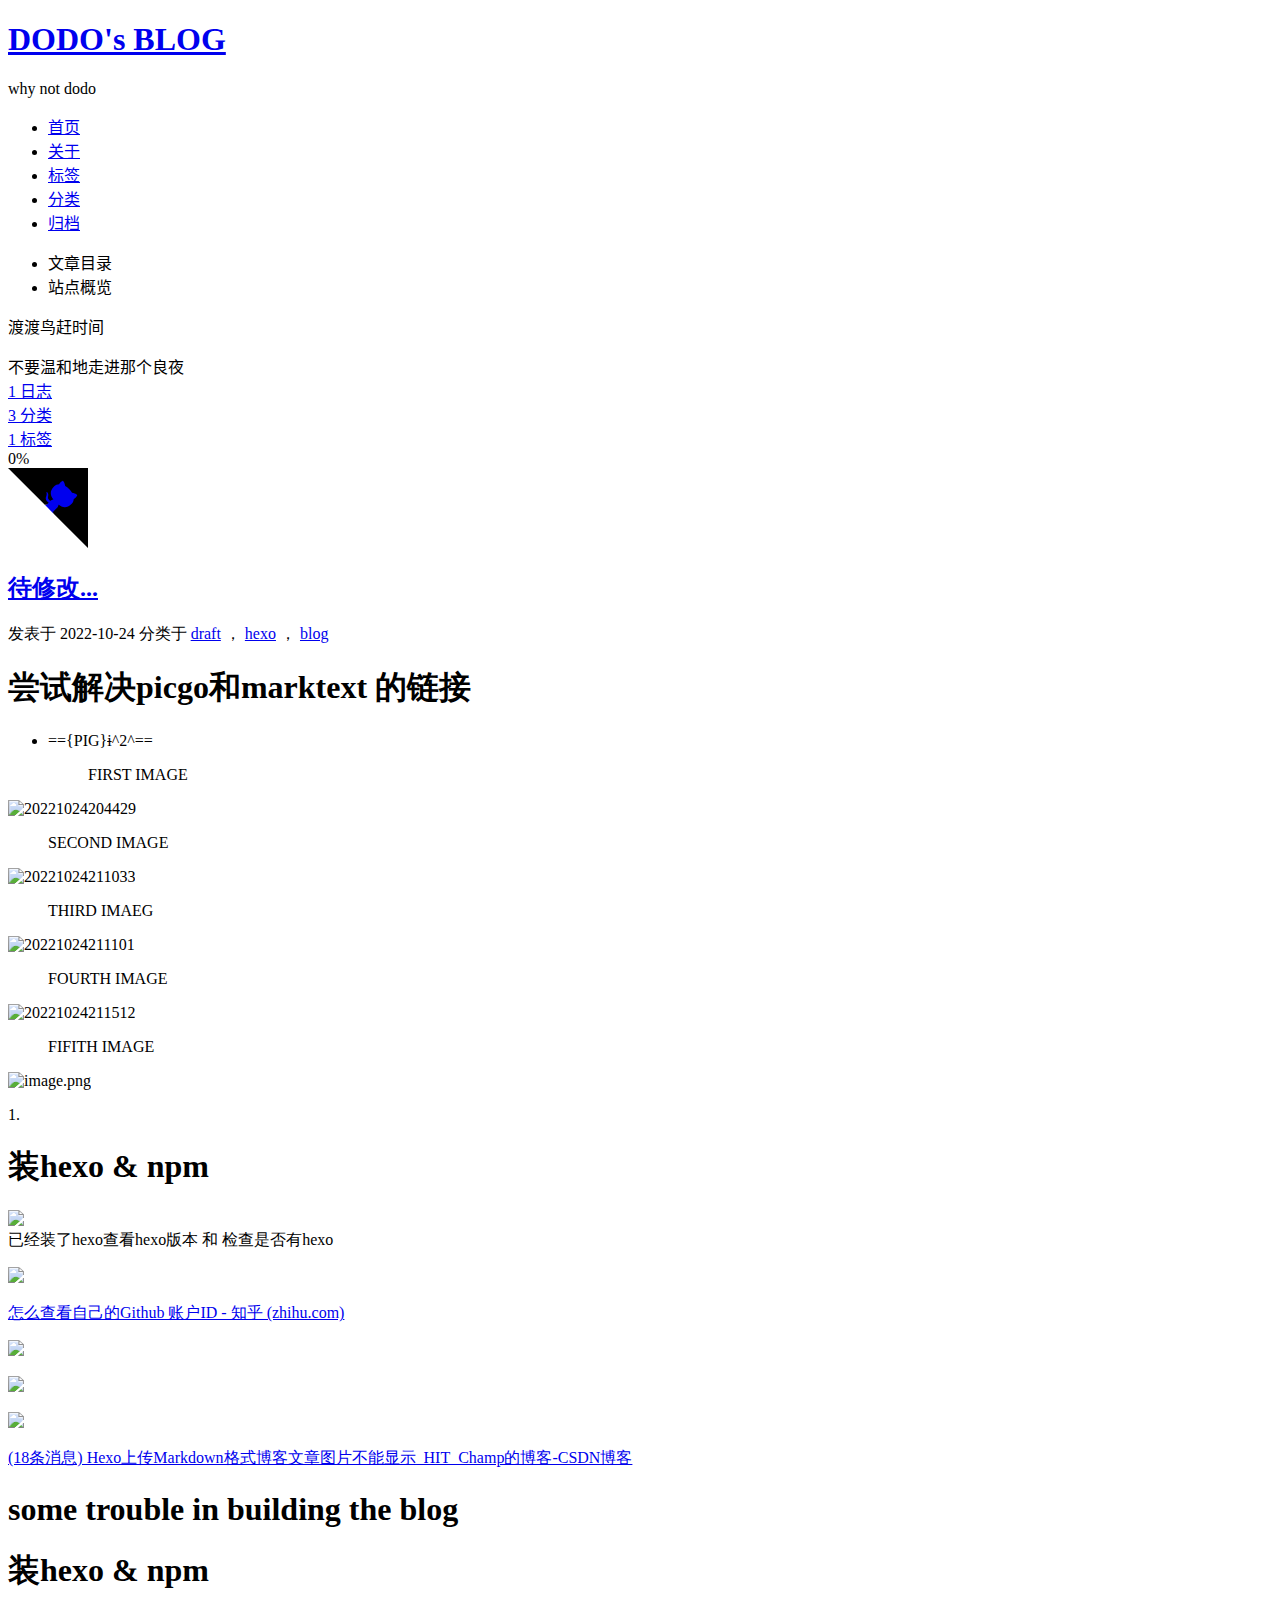
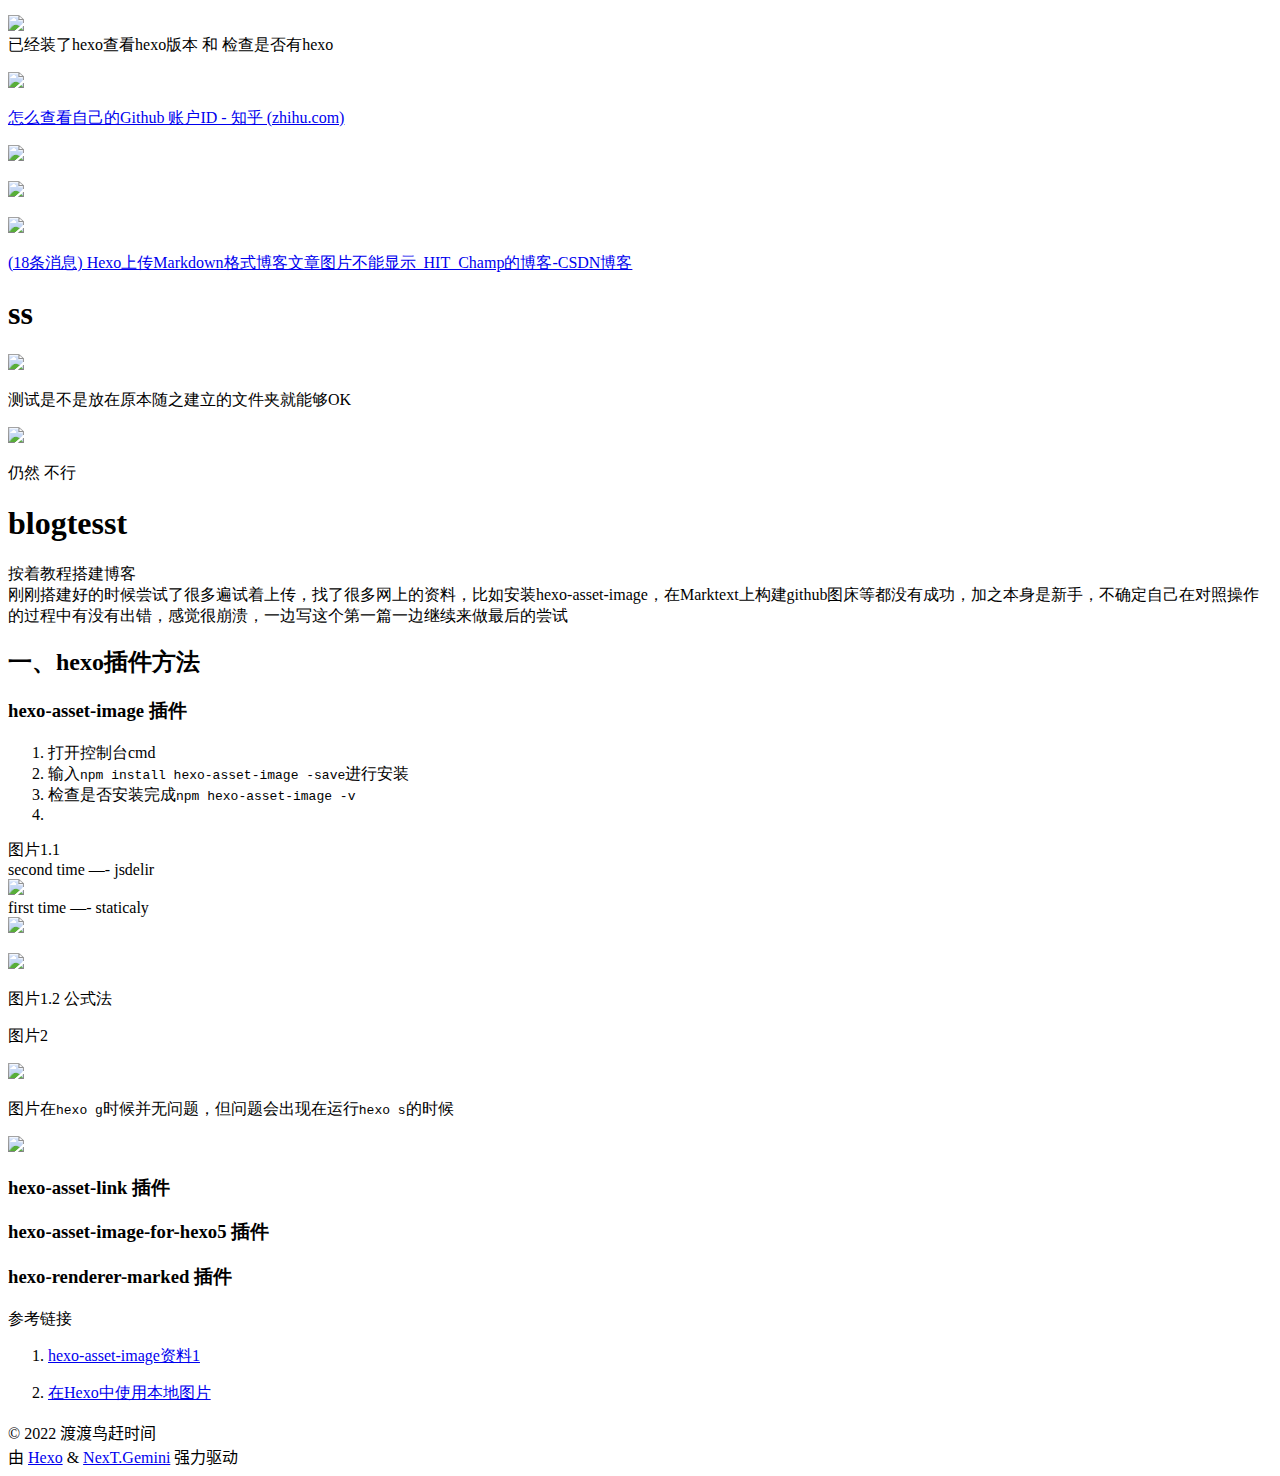
==== index.html @ 76304194 "Site updated: 2022-10-25 18:07:21" ====
<!DOCTYPE html>
<html lang="zh-CN">
<head>
  <meta charset="UTF-8">
<meta name="viewport" content="width=device-width">
<meta name="theme-color" content="#222"><meta name="generator" content="Hexo 6.3.0">


  <link rel="apple-touch-icon" sizes="180x180" href="/project/images/apple-touch-icon-next.png">
  <link rel="icon" type="image/png" sizes="32x32" href="/project/images/favicon-32x32-next.png">
  <link rel="icon" type="image/png" sizes="16x16" href="/project/images/favicon-16x16-next.png">
  <link rel="mask-icon" href="/project/images/logo.svg" color="#222">

<link rel="stylesheet" href="/project/css/main.css">



<link rel="stylesheet" href="https://cdnjs.cloudflare.com/ajax/libs/font-awesome/6.2.0/css/all.min.css" integrity="sha256-AbA177XfpSnFEvgpYu1jMygiLabzPCJCRIBtR5jGc0k=" crossorigin="anonymous">
  <link rel="stylesheet" href="https://cdnjs.cloudflare.com/ajax/libs/animate.css/3.1.1/animate.min.css" integrity="sha256-PR7ttpcvz8qrF57fur/yAx1qXMFJeJFiA6pSzWi0OIE=" crossorigin="anonymous">

<script class="next-config" data-name="main" type="application/json">{"hostname":"whynotdodo.github.io","root":"/project/","images":"/project/images","scheme":"Gemini","darkmode":false,"version":"8.13.1","exturl":false,"sidebar":{"position":"left","display":"post","padding":18,"offset":12},"copycode":{"enable":false,"style":null},"bookmark":{"enable":false,"color":"#222","save":"auto"},"mediumzoom":false,"lazyload":false,"pangu":false,"comments":{"style":"tabs","active":null,"storage":true,"lazyload":false,"nav":null},"stickytabs":false,"motion":{"enable":true,"async":false,"transition":{"post_block":"fadeIn","post_header":"fadeInDown","post_body":"fadeInDown","coll_header":"fadeInLeft","sidebar":"fadeInUp"}},"prism":false,"i18n":{"placeholder":"搜索...","empty":"没有找到任何搜索结果：${query}","hits_time":"找到 ${hits} 个搜索结果（用时 ${time} 毫秒）","hits":"找到 ${hits} 个搜索结果"}}</script><script src="/project/js/config.js"></script>

    <meta name="description" content="不要温和地走进那个良夜">
<meta property="og:type" content="website">
<meta property="og:title" content="DODO&#39;s BLOG">
<meta property="og:url" content="https://whynotdodo.github.io/project/index.html">
<meta property="og:site_name" content="DODO&#39;s BLOG">
<meta property="og:description" content="不要温和地走进那个良夜">
<meta property="og:locale" content="zh_CN">
<meta property="article:author" content="渡渡鸟赶时间">
<meta name="twitter:card" content="summary">


<link rel="canonical" href="https://whynotdodo.github.io/project/">



<script class="next-config" data-name="page" type="application/json">{"sidebar":"","isHome":true,"isPost":false,"lang":"zh-CN","comments":"","permalink":"","path":"index.html","title":""}</script>

<script class="next-config" data-name="calendar" type="application/json">""</script>
<title>DODO's BLOG</title>
  






  <noscript>
    <link rel="stylesheet" href="/project/css/noscript.css">
  </noscript>
</head>

<body itemscope itemtype="http://schema.org/WebPage" class="use-motion">
  <div class="headband"></div>

  <main class="main">
    <header class="header" itemscope itemtype="http://schema.org/WPHeader">
      <div class="header-inner"><div class="site-brand-container">
  <div class="site-nav-toggle">
    <div class="toggle" aria-label="切换导航栏" role="button">
        <span class="toggle-line"></span>
        <span class="toggle-line"></span>
        <span class="toggle-line"></span>
    </div>
  </div>

  <div class="site-meta">

    <a href="/project/" class="brand" rel="start">
      <i class="logo-line"></i>
      <h1 class="site-title">DODO's BLOG</h1>
      <i class="logo-line"></i>
    </a>
      <p class="site-subtitle" itemprop="description">why not dodo</p>
  </div>

  <div class="site-nav-right">
    <div class="toggle popup-trigger">
    </div>
  </div>
</div>



<nav class="site-nav">
  <ul class="main-menu menu"><li class="menu-item menu-item-home"><a href="/project/" rel="section"><i class="fa fa-home fa-fw"></i>首页</a></li><li class="menu-item menu-item-about"><a href="/project/about/" rel="section"><i class="fa fa-user fa-fw"></i>关于</a></li><li class="menu-item menu-item-tags"><a href="/project/tags/" rel="section"><i class="fa fa-tags fa-fw"></i>标签</a></li><li class="menu-item menu-item-categories"><a href="/project/categories/" rel="section"><i class="fa fa-th fa-fw"></i>分类</a></li><li class="menu-item menu-item-archives"><a href="/project/archives" rel="section"><i class="fa fa-archive fa-fw"></i>归档</a></li>
  </ul>
</nav>




</div>
        
  
  <div class="toggle sidebar-toggle" role="button">
    <span class="toggle-line"></span>
    <span class="toggle-line"></span>
    <span class="toggle-line"></span>
  </div>

  <aside class="sidebar">

    <div class="sidebar-inner sidebar-overview-active">
      <ul class="sidebar-nav">
        <li class="sidebar-nav-toc">
          文章目录
        </li>
        <li class="sidebar-nav-overview">
          站点概览
        </li>
      </ul>

      <div class="sidebar-panel-container">
        <!--noindex-->
        <div class="post-toc-wrap sidebar-panel">
        </div>
        <!--/noindex-->

        <div class="site-overview-wrap sidebar-panel">
          <div class="site-author site-overview-item animated" itemprop="author" itemscope itemtype="http://schema.org/Person">
  <p class="site-author-name" itemprop="name">渡渡鸟赶时间</p>
  <div class="site-description" itemprop="description">不要温和地走进那个良夜</div>
</div>
<div class="site-state-wrap site-overview-item animated">
  <nav class="site-state">
      <div class="site-state-item site-state-posts">
        <a href="/project/archives">
          <span class="site-state-item-count">1</span>
          <span class="site-state-item-name">日志</span>
        </a>
      </div>
      <div class="site-state-item site-state-categories">
          <a href="/project/categories/">
        <span class="site-state-item-count">3</span>
        <span class="site-state-item-name">分类</span></a>
      </div>
      <div class="site-state-item site-state-tags">
          <a href="/project/tags/">
        <span class="site-state-item-count">1</span>
        <span class="site-state-item-name">标签</span></a>
      </div>
  </nav>
</div>



        </div>
      </div>
    </div>
  </aside>
  <div class="sidebar-dimmer"></div>


    </header>

    
  <div class="back-to-top" role="button" aria-label="返回顶部">
    <i class="fa fa-arrow-up"></i>
    <span>0%</span>
  </div>

  <a href="https://github.com/lxm-dodon" class="github-corner" title="Follow me on GitHub" aria-label="Follow me on GitHub" rel="noopener" target="_blank"><svg width="80" height="80" viewBox="0 0 250 250" aria-hidden="true"><path d="M0,0 L115,115 L130,115 L142,142 L250,250 L250,0 Z"></path><path d="M128.3,109.0 C113.8,99.7 119.0,89.6 119.0,89.6 C122.0,82.7 120.5,78.6 120.5,78.6 C119.2,72.0 123.4,76.3 123.4,76.3 C127.3,80.9 125.5,87.3 125.5,87.3 C122.9,97.6 130.6,101.9 134.4,103.2" fill="currentColor" style="transform-origin: 130px 106px;" class="octo-arm"></path><path d="M115.0,115.0 C114.9,115.1 118.7,116.5 119.8,115.4 L133.7,101.6 C136.9,99.2 139.9,98.4 142.2,98.6 C133.8,88.0 127.5,74.4 143.8,58.0 C148.5,53.4 154.0,51.2 159.7,51.0 C160.3,49.4 163.2,43.6 171.4,40.1 C171.4,40.1 176.1,42.5 178.8,56.2 C183.1,58.6 187.2,61.8 190.9,65.4 C194.5,69.0 197.7,73.2 200.1,77.6 C213.8,80.2 216.3,84.9 216.3,84.9 C212.7,93.1 206.9,96.0 205.4,96.6 C205.1,102.4 203.0,107.8 198.3,112.5 C181.9,128.9 168.3,122.5 157.7,114.1 C157.9,116.9 156.7,120.9 152.7,124.9 L141.0,136.5 C139.8,137.7 141.6,141.9 141.8,141.8 Z" fill="currentColor" class="octo-body"></path></svg></a>

<noscript>
  <div class="noscript-warning">Theme NexT works best with JavaScript enabled</div>
</noscript>


    <div class="main-inner index posts-expand">

    


<div class="post-block">
  
  

  <article itemscope itemtype="http://schema.org/Article" class="post-content" lang="">
    <link itemprop="mainEntityOfPage" href="https://whynotdodo.github.io/project/2022/10/24/draft1/">

    <span hidden itemprop="author" itemscope itemtype="http://schema.org/Person">
      <meta itemprop="image" content="/project/images/avatar.gif">
      <meta itemprop="name" content="渡渡鸟赶时间">
    </span>

    <span hidden itemprop="publisher" itemscope itemtype="http://schema.org/Organization">
      <meta itemprop="name" content="DODO's BLOG">
      <meta itemprop="description" content="不要温和地走进那个良夜">
    </span>

    <span hidden itemprop="post" itemscope itemtype="http://schema.org/CreativeWork">
      <meta itemprop="name" content="undefined | DODO's BLOG">
      <meta itemprop="description" content="">
    </span>
      <header class="post-header">
        <h2 class="post-title" itemprop="name headline">
          <a href="/project/2022/10/24/draft1/" class="post-title-link" itemprop="url">待修改...</a>
        </h2>

        <div class="post-meta-container">
          <div class="post-meta">
    <span class="post-meta-item">
      <span class="post-meta-item-icon">
        <i class="far fa-calendar"></i>
      </span>
      <span class="post-meta-item-text">发表于</span>
      

      <time title="创建时间：2022-10-24 14:07:42 / 修改时间：23:35:50" itemprop="dateCreated datePublished" datetime="2022-10-24T14:07:42+08:00">2022-10-24</time>
    </span>
    <span class="post-meta-item">
      <span class="post-meta-item-icon">
        <i class="far fa-folder"></i>
      </span>
      <span class="post-meta-item-text">分类于</span>
        <span itemprop="about" itemscope itemtype="http://schema.org/Thing">
          <a href="/project/categories/draft/" itemprop="url" rel="index"><span itemprop="name">draft</span></a>
        </span>
          ，
        <span itemprop="about" itemscope itemtype="http://schema.org/Thing">
          <a href="/project/categories/draft/hexo/" itemprop="url" rel="index"><span itemprop="name">hexo</span></a>
        </span>
          ，
        <span itemprop="about" itemscope itemtype="http://schema.org/Thing">
          <a href="/project/categories/draft/hexo/blog/" itemprop="url" rel="index"><span itemprop="name">blog</span></a>
        </span>
    </span>

  
</div>

        </div>
      </header>

    
    
    
    <div class="post-body" itemprop="articleBody">
          <h1 id="尝试解决picgo和marktext-的链接"><a href="#尝试解决picgo和marktext-的链接" class="headerlink" title="尝试解决picgo和marktext 的链接"></a>尝试解决picgo和marktext 的链接</h1><ul>
<li>&#x3D;&#x3D;{PIG}<del>i</del>^2^&#x3D;&#x3D;<blockquote>
<p>FIRST IMAGE</p>
</blockquote>
</li>
</ul>
<p><img src="https://cdn.jsdelivr.net/gh/lxm-dodon/blog-image/20221024204429.png" alt="20221024204429"></p>
<blockquote>
<p>SECOND IMAGE</p>
</blockquote>
<p><img src="https://cdn.jsdelivr.net/gh/lxm-dodon/blog-image/20221024211033.png" alt="20221024211033"></p>
<blockquote>
<p>THIRD IMAEG</p>
</blockquote>
<p><img src="https://cdn.jsdelivr.net/gh/lxm-dodon/blog-image/20221024211101.png" alt="20221024211101"></p>
<blockquote>
<p>FOURTH IMAGE</p>
</blockquote>
<p><img src="https://cdn.jsdelivr.net/gh/lxm-dodon/blog-image/20221024211512.png" alt="20221024211512"></p>
<blockquote>
<p>FIFITH IMAGE</p>
</blockquote>
<p><img src="https://cdn.jsdelivr.net/gh/lxm-dodon/blog-image/image.png.png" alt="image.png"></p>
<p>1. </p>
<h1 id="装hexo-amp-npm"><a href="#装hexo-amp-npm" class="headerlink" title="装hexo &amp; npm"></a>装hexo &amp; npm</h1><p><img src="C:\Users\ddngsj\AppData\Roaming\marktext\images\2022-10-21-17-07-41-image.png"><br>已经装了hexo查看hexo版本 和 检查是否有hexo</p>
<p><img src="C:\Users\ddngsj\AppData\Roaming\marktext\images\2022-10-21-17-08-51-image.png"></p>
<p><a target="_blank" rel="noopener" href="https://zhuanlan.zhihu.com/p/30479113">怎么查看自己的Github 账户ID - 知乎 (zhihu.com)</a></p>
<p><img src="C:\Users\ddngsj\AppData\Roaming\marktext\images\2022-10-21-17-42-35-image.png"></p>
<p><img src="C:\Users\ddngsj\AppData\Roaming\marktext\images\2022-10-21-18-02-42-image.png"></p>
<p><img src="C:\Users\ddngsj\AppData\Roaming\marktext\images\2022-10-21-18-02-55-image.png"></p>
<p><a target="_blank" rel="noopener" href="https://blog.csdn.net/qq_51364889/article/details/124339822">(18条消息) Hexo上传Markdown格式博客文章图片不能显示_HIT_Champ的博客-CSDN博客</a></p>
<h1 id="some-trouble-in-building-the-blog"><a href="#some-trouble-in-building-the-blog" class="headerlink" title="some trouble in building the blog"></a>some trouble in building the blog</h1><h1 id="装hexo-amp-npm-1"><a href="#装hexo-amp-npm-1" class="headerlink" title="装hexo &amp; npm"></a>装hexo &amp; npm</h1><p><img src="C:\Users\ddngsj\AppData\Roaming\marktext\images\2022-10-21-17-07-41-image.png"><br>已经装了hexo查看hexo版本 和 检查是否有hexo</p>
<p><img src="C:\Users\ddngsj\AppData\Roaming\marktext\images\2022-10-21-17-08-51-image.png"></p>
<p><a target="_blank" rel="noopener" href="https://zhuanlan.zhihu.com/p/30479113">怎么查看自己的Github 账户ID - 知乎 (zhihu.com)</a></p>
<p><img src="C:\Users\ddngsj\AppData\Roaming\marktext\images\2022-10-21-17-42-35-image.png"></p>
<p><img src="C:\Users\ddngsj\AppData\Roaming\marktext\images\2022-10-21-18-02-42-image.png"></p>
<p><img src="C:\Users\ddngsj\AppData\Roaming\marktext\images\2022-10-21-18-02-55-image.png"></p>
<p><a target="_blank" rel="noopener" href="https://blog.csdn.net/qq_51364889/article/details/124339822">(18条消息) Hexo上传Markdown格式博客文章图片不能显示_HIT_Champ的博客-CSDN博客</a></p>
<h1 id="ss"><a href="#ss" class="headerlink" title="ss"></a>ss</h1><p><img src="/project/./ss/test%20for%20restore%20in%20it%20whether%20it%20can%20work.png"></p>
<p>测试是不是放在原本随之建立的文件夹就能够OK </p>
<p><img src="D:\whynotdodo%20Blog%20(github)\Blog%20entity\source_posts\images\2022-10-22-14-51-37-image.png"></p>
<p>仍然 不行</p>
<h1 id="blogtesst"><a href="#blogtesst" class="headerlink" title="blogtesst"></a>blogtesst</h1><p>按着教程搭建博客<br>刚刚搭建好的时候尝试了很多遍试着上传，找了很多网上的资料，比如安装hexo-asset-image，在Marktext上构建github图床等都没有成功，加之本身是新手，不确定自己在对照操作的过程中有没有出错，感觉很崩溃，一边写这个第一篇一边继续来做最后的尝试</p>
<h2 id="一、hexo插件方法"><a href="#一、hexo插件方法" class="headerlink" title="一、hexo插件方法"></a>一、hexo插件方法</h2><h3 id="hexo-asset-image-插件"><a href="#hexo-asset-image-插件" class="headerlink" title="hexo-asset-image 插件"></a>hexo-asset-image 插件</h3><ol>
<li>打开控制台cmd</li>
<li>输入<code>npm install hexo-asset-image -save</code>进行安装</li>
<li>检查是否安装完成<code>npm hexo-asset-image -v</code></li>
<li></li>
</ol>
<p>图片1.1<br>second time —- jsdelir<br><img src="https://cdn.jsdelivr.net/gh/lxm-dodon/blog-image/20221023194926.png"><br>first time —- staticaly<br><img src="https://cdn.staticaly.com/gh/lxm-dodon/blog-image/20221023194105.png"></p>
<p><img src="/project/cmd.png"></p>
<p>图片1.2 公式法</p>
<p>图片2</p>
<p><img src="/project/blogtesst/cmd.png"></p>
<p>图片在<code>hexo g</code>时候并无问题，但问题会出现在运行<code>hexo s</code>的时候</p>
<p><img src="D:\whynotdodo%20Blog%20(github)\Blog%20entity\source_posts\images\2022-10-22-16-12-55-image.png"></p>
<h3 id="hexo-asset-link-插件"><a href="#hexo-asset-link-插件" class="headerlink" title="hexo-asset-link 插件"></a>hexo-asset-link 插件</h3><h3 id="hexo-asset-image-for-hexo5-插件"><a href="#hexo-asset-image-for-hexo5-插件" class="headerlink" title="hexo-asset-image-for-hexo5 插件"></a>hexo-asset-image-for-hexo5 插件</h3><h3 id="hexo-renderer-marked-插件"><a href="#hexo-renderer-marked-插件" class="headerlink" title="hexo-renderer-marked 插件"></a>hexo-renderer-marked 插件</h3><p>参考链接</p>
<ol>
<li><p><a target="_blank" rel="noopener" href="http://larrynung.github.io/2016/06/29/Hexo-Post-asset-folder/">hexo-asset-image资料1</a></p>
</li>
<li><p><a target="_blank" rel="noopener" href="https://www.idealx.cn/post/Hexo/hexo-asset-image/#%E9%97%AE%E9%A2%98%E6%8F%8F%E8%BF%B0">在Hexo中使用本地图片</a></p>
</li>
</ol>

      
    </div>

    
    
    

    <footer class="post-footer">
        <div class="post-eof"></div>
      
    </footer>
  </article>
</div>





</div>
  </main>

  <footer class="footer">
    <div class="footer-inner">


<div class="copyright">
  &copy; 
  <span itemprop="copyrightYear">2022</span>
  <span class="with-love">
    <i class="fa-solid fa-church"></i>
  </span>
  <span class="author" itemprop="copyrightHolder">渡渡鸟赶时间</span>
</div>
  <div class="powered-by">由 <a href="https://hexo.io/" rel="noopener" target="_blank">Hexo</a> & <a href="https://theme-next.js.org/" rel="noopener" target="_blank">NexT.Gemini</a> 强力驱动
  </div>

    </div>
  </footer>

  
  <script src="https://cdnjs.cloudflare.com/ajax/libs/animejs/3.2.1/anime.min.js" integrity="sha256-XL2inqUJaslATFnHdJOi9GfQ60on8Wx1C2H8DYiN1xY=" crossorigin="anonymous"></script>
<script src="/project/js/comments.js"></script><script src="/project/js/utils.js"></script><script src="/project/js/motion.js"></script><script src="/project/js/next-boot.js"></script>

  





  





</body>
</html>
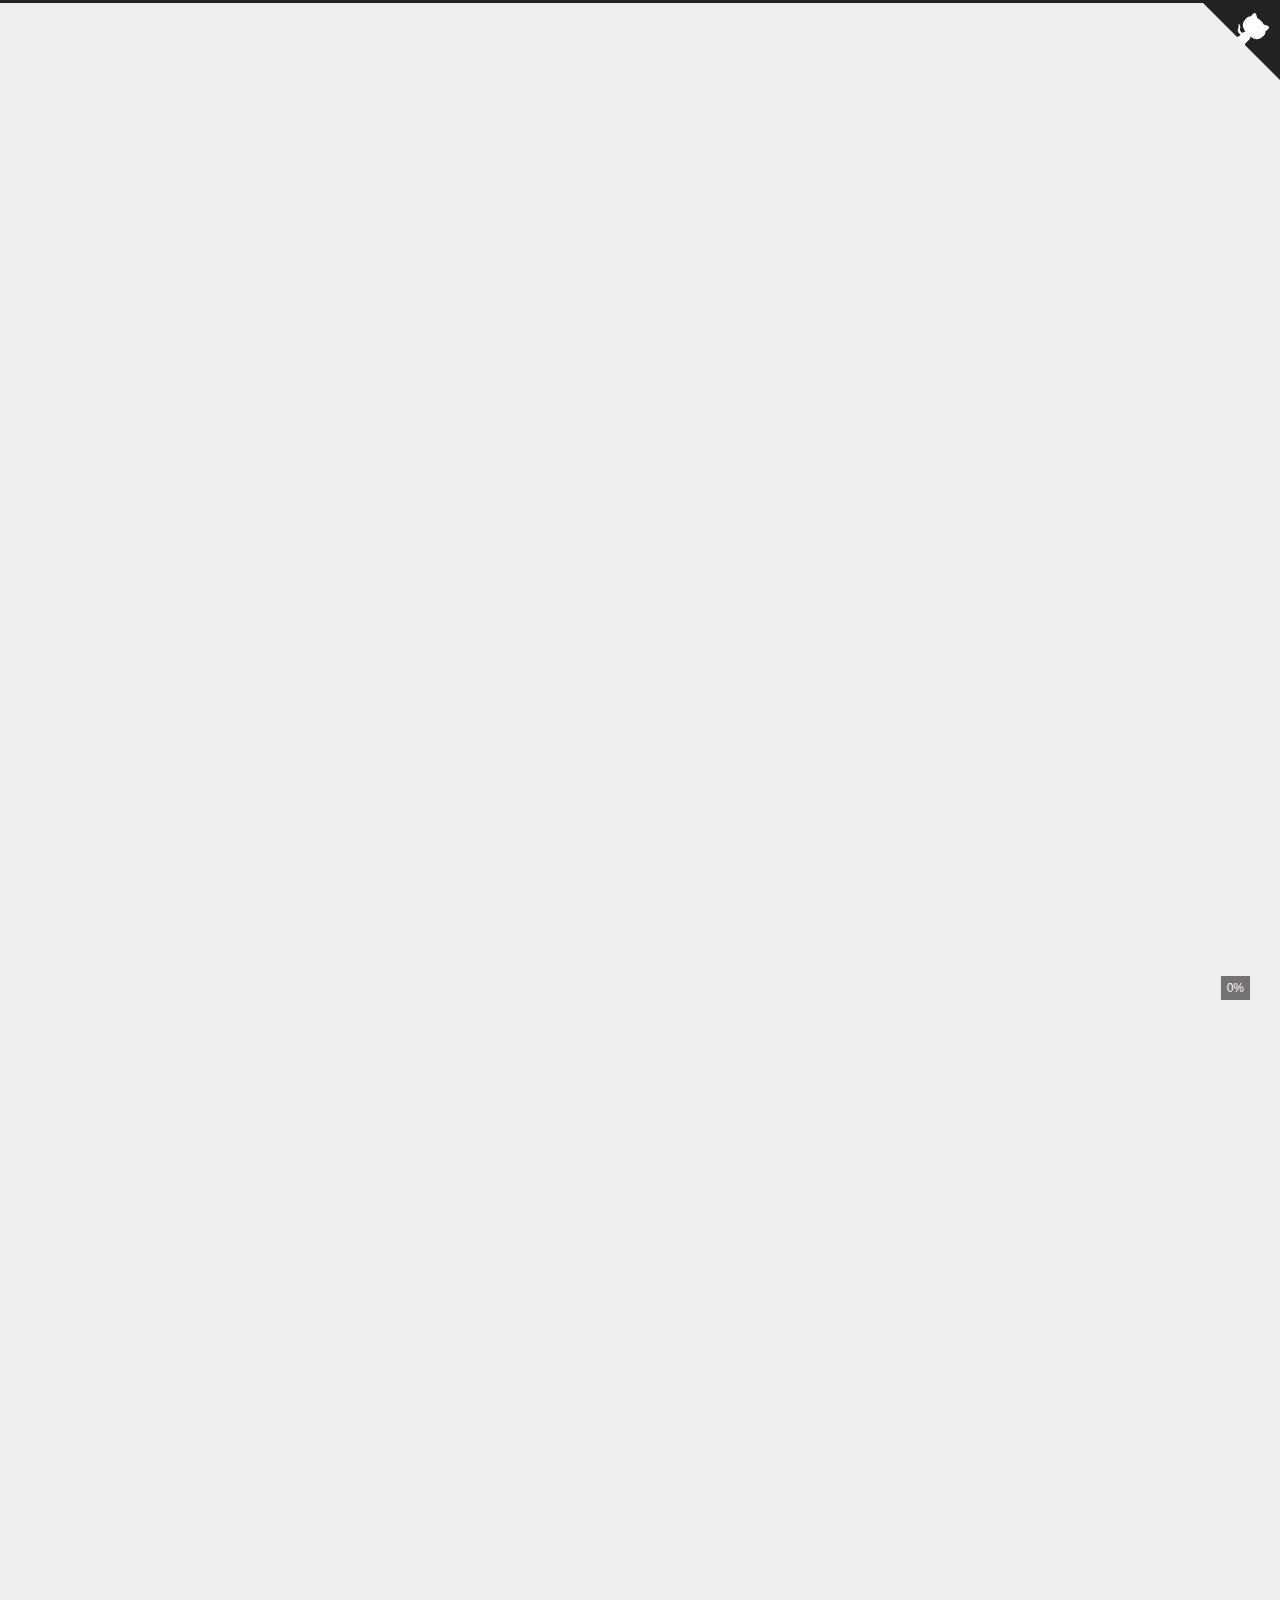
==== commit c37593fe: "Site updated: 2022-10-25 20:39:32" ====
--- a/index.html
+++ b/index.html
@@ -6,24 +6,24 @@
 <meta name="theme-color" content="#222"><meta name="generator" content="Hexo 6.3.0">
 
 
-  <link rel="apple-touch-icon" sizes="180x180" href="/project/images/apple-touch-icon-next.png">
-  <link rel="icon" type="image/png" sizes="32x32" href="/project/images/favicon-32x32-next.png">
-  <link rel="icon" type="image/png" sizes="16x16" href="/project/images/favicon-16x16-next.png">
-  <link rel="mask-icon" href="/project/images/logo.svg" color="#222">
-
-<link rel="stylesheet" href="/project/css/main.css">
+  <link rel="apple-touch-icon" sizes="180x180" href="/images/apple-touch-icon-next.png">
+  <link rel="icon" type="image/png" sizes="32x32" href="/images/favicon-32x32-next.png">
+  <link rel="icon" type="image/png" sizes="16x16" href="/images/favicon-16x16-next.png">
+  <link rel="mask-icon" href="/images/logo.svg" color="#222">
+
+<link rel="stylesheet" href="css/main.css">
 
 
 
 <link rel="stylesheet" href="https://cdnjs.cloudflare.com/ajax/libs/font-awesome/6.2.0/css/all.min.css" integrity="sha256-AbA177XfpSnFEvgpYu1jMygiLabzPCJCRIBtR5jGc0k=" crossorigin="anonymous">
   <link rel="stylesheet" href="https://cdnjs.cloudflare.com/ajax/libs/animate.css/3.1.1/animate.min.css" integrity="sha256-PR7ttpcvz8qrF57fur/yAx1qXMFJeJFiA6pSzWi0OIE=" crossorigin="anonymous">
 
-<script class="next-config" data-name="main" type="application/json">{"hostname":"whynotdodo.github.io","root":"/project/","images":"/project/images","scheme":"Gemini","darkmode":false,"version":"8.13.1","exturl":false,"sidebar":{"position":"left","display":"post","padding":18,"offset":12},"copycode":{"enable":false,"style":null},"bookmark":{"enable":false,"color":"#222","save":"auto"},"mediumzoom":false,"lazyload":false,"pangu":false,"comments":{"style":"tabs","active":null,"storage":true,"lazyload":false,"nav":null},"stickytabs":false,"motion":{"enable":true,"async":false,"transition":{"post_block":"fadeIn","post_header":"fadeInDown","post_body":"fadeInDown","coll_header":"fadeInLeft","sidebar":"fadeInUp"}},"prism":false,"i18n":{"placeholder":"搜索...","empty":"没有找到任何搜索结果：${query}","hits_time":"找到 ${hits} 个搜索结果（用时 ${time} 毫秒）","hits":"找到 ${hits} 个搜索结果"}}</script><script src="/project/js/config.js"></script>
+<script class="next-config" data-name="main" type="application/json">{"hostname":"https:/lxm-dodon.github.io/project","root":"/project/","images":"images","scheme":"Gemini","darkmode":false,"version":"8.13.1","exturl":false,"sidebar":{"position":"left","display":"post","padding":18,"offset":12},"copycode":{"enable":false,"style":null},"bookmark":{"enable":false,"color":"#222","save":"auto"},"mediumzoom":false,"lazyload":false,"pangu":false,"comments":{"style":"tabs","active":null,"storage":true,"lazyload":false,"nav":null},"stickytabs":false,"motion":{"enable":true,"async":false,"transition":{"post_block":"fadeIn","post_header":"fadeInDown","post_body":"fadeInDown","coll_header":"fadeInLeft","sidebar":"fadeInUp"}},"prism":false,"i18n":{"placeholder":"搜索...","empty":"没有找到任何搜索结果：${query}","hits_time":"找到 ${hits} 个搜索结果（用时 ${time} 毫秒）","hits":"找到 ${hits} 个搜索结果"}}</script><script src="js/config.js"></script>
 
     <meta name="description" content="不要温和地走进那个良夜">
 <meta property="og:type" content="website">
 <meta property="og:title" content="DODO&#39;s BLOG">
-<meta property="og:url" content="https://whynotdodo.github.io/project/index.html">
+<meta property="og:url" content="index.html">
 <meta property="og:site_name" content="DODO&#39;s BLOG">
 <meta property="og:description" content="不要温和地走进那个良夜">
 <meta property="og:locale" content="zh_CN">
@@ -31,7 +31,7 @@
 <meta name="twitter:card" content="summary">
 
 
-<link rel="canonical" href="https://whynotdodo.github.io/project/">
+<link rel="canonical" href="">
 
 
 
@@ -47,7 +47,7 @@
 
 
   <noscript>
-    <link rel="stylesheet" href="/project/css/noscript.css">
+    <link rel="stylesheet" href="css/noscript.css">
   </noscript>
 </head>
 
@@ -84,7 +84,7 @@
 
 
 <nav class="site-nav">
-  <ul class="main-menu menu"><li class="menu-item menu-item-home"><a href="/project/" rel="section"><i class="fa fa-home fa-fw"></i>首页</a></li><li class="menu-item menu-item-about"><a href="/project/about/" rel="section"><i class="fa fa-user fa-fw"></i>关于</a></li><li class="menu-item menu-item-tags"><a href="/project/tags/" rel="section"><i class="fa fa-tags fa-fw"></i>标签</a></li><li class="menu-item menu-item-categories"><a href="/project/categories/" rel="section"><i class="fa fa-th fa-fw"></i>分类</a></li><li class="menu-item menu-item-archives"><a href="/project/archives" rel="section"><i class="fa fa-archive fa-fw"></i>归档</a></li>
+  <ul class="main-menu menu"><li class="menu-item menu-item-home"><a href="/" rel="section"><i class="fa fa-home fa-fw"></i>首页</a></li><li class="menu-item menu-item-about"><a href="/about/" rel="section"><i class="fa fa-user fa-fw"></i>关于</a></li><li class="menu-item menu-item-tags"><a href="/tags/" rel="section"><i class="fa fa-tags fa-fw"></i>标签</a></li><li class="menu-item menu-item-categories"><a href="/categories/" rel="section"><i class="fa fa-th fa-fw"></i>分类</a></li><li class="menu-item menu-item-archives"><a href="/archives" rel="section"><i class="fa fa-archive fa-fw"></i>归档</a></li>
   </ul>
 </nav>
 
@@ -126,18 +126,18 @@
 <div class="site-state-wrap site-overview-item animated">
   <nav class="site-state">
       <div class="site-state-item site-state-posts">
-        <a href="/project/archives">
+        <a href="/archives">
           <span class="site-state-item-count">1</span>
           <span class="site-state-item-name">日志</span>
         </a>
       </div>
       <div class="site-state-item site-state-categories">
-          <a href="/project/categories/">
+          <a href="/categories/">
         <span class="site-state-item-count">3</span>
         <span class="site-state-item-name">分类</span></a>
       </div>
       <div class="site-state-item site-state-tags">
-          <a href="/project/tags/">
+          <a href="/tags/">
         <span class="site-state-item-count">1</span>
         <span class="site-state-item-name">标签</span></a>
       </div>
@@ -178,10 +178,10 @@
   
 
   <article itemscope itemtype="http://schema.org/Article" class="post-content" lang="">
-    <link itemprop="mainEntityOfPage" href="https://whynotdodo.github.io/project/2022/10/24/draft1/">
+    <link itemprop="mainEntityOfPage" href="2022/10/24/draft1/">
 
     <span hidden itemprop="author" itemscope itemtype="http://schema.org/Person">
-      <meta itemprop="image" content="/project/images/avatar.gif">
+      <meta itemprop="image" content="images/avatar.gif">
       <meta itemprop="name" content="渡渡鸟赶时间">
     </span>
 
@@ -196,7 +196,7 @@
     </span>
       <header class="post-header">
         <h2 class="post-title" itemprop="name headline">
-          <a href="/project/2022/10/24/draft1/" class="post-title-link" itemprop="url">待修改...</a>
+          <a href="2022/10/24/draft1/" class="post-title-link" itemprop="url">待修改...</a>
         </h2>
 
         <div class="post-meta-container">
@@ -216,15 +216,15 @@
       </span>
       <span class="post-meta-item-text">分类于</span>
         <span itemprop="about" itemscope itemtype="http://schema.org/Thing">
-          <a href="/project/categories/draft/" itemprop="url" rel="index"><span itemprop="name">draft</span></a>
+          <a href="categories/draft/" itemprop="url" rel="index"><span itemprop="name">draft</span></a>
         </span>
           ，
         <span itemprop="about" itemscope itemtype="http://schema.org/Thing">
-          <a href="/project/categories/draft/hexo/" itemprop="url" rel="index"><span itemprop="name">hexo</span></a>
+          <a href="categories/draft/hexo/" itemprop="url" rel="index"><span itemprop="name">hexo</span></a>
         </span>
           ，
         <span itemprop="about" itemscope itemtype="http://schema.org/Thing">
-          <a href="/project/categories/draft/hexo/blog/" itemprop="url" rel="index"><span itemprop="name">blog</span></a>
+          <a href="categories/draft/hexo/blog/" itemprop="url" rel="index"><span itemprop="name">blog</span></a>
         </span>
     </span>
 
@@ -343,7 +343,7 @@
 
   
   <script src="https://cdnjs.cloudflare.com/ajax/libs/animejs/3.2.1/anime.min.js" integrity="sha256-XL2inqUJaslATFnHdJOi9GfQ60on8Wx1C2H8DYiN1xY=" crossorigin="anonymous"></script>
-<script src="/project/js/comments.js"></script><script src="/project/js/utils.js"></script><script src="/project/js/motion.js"></script><script src="/project/js/next-boot.js"></script>
+<script src="js/comments.js"></script><script src="js/utils.js"></script><script src="js/motion.js"></script><script src="js/next-boot.js"></script>
 
   
 
--- a/css/main.css
+++ b/css/main.css
@@ -0,0 +1,2749 @@
+:root {
+  --body-bg-color: #eee;
+  --content-bg-color: #fff;
+  --card-bg-color: #f5f5f5;
+  --text-color: #555;
+  --blockquote-color: #666;
+  --link-color: #555;
+  --link-hover-color: #222;
+  --brand-color: #fff;
+  --brand-hover-color: #fff;
+  --table-row-odd-bg-color: #f9f9f9;
+  --table-row-hover-bg-color: #f5f5f5;
+  --menu-item-bg-color: #f5f5f5;
+  --theme-color: #222;
+  --btn-default-bg: #fff;
+  --btn-default-color: #555;
+  --btn-default-border-color: #555;
+  --btn-default-hover-bg: #222;
+  --btn-default-hover-color: #fff;
+  --btn-default-hover-border-color: #222;
+  --highlight-background: #f3f3f3;
+  --highlight-foreground: #444;
+  --highlight-gutter-background: #e1e1e1;
+  --highlight-gutter-foreground: #555;
+  color-scheme: light;
+}
+html {
+  line-height: 1.15; /* 1 */
+  -webkit-text-size-adjust: 100%; /* 2 */
+}
+body {
+  margin: 0;
+}
+main {
+  display: block;
+}
+h1 {
+  font-size: 2em;
+  margin: 0.67em 0;
+}
+hr {
+  box-sizing: content-box; /* 1 */
+  height: 0; /* 1 */
+  overflow: visible; /* 2 */
+}
+pre {
+  font-family: monospace, monospace; /* 1 */
+  font-size: 1em; /* 2 */
+}
+a {
+  background: transparent;
+}
+abbr[title] {
+  border-bottom: none; /* 1 */
+  text-decoration: underline; /* 2 */
+  text-decoration: underline dotted; /* 2 */
+}
+b,
+strong {
+  font-weight: bolder;
+}
+code,
+kbd,
+samp {
+  font-family: monospace, monospace; /* 1 */
+  font-size: 1em; /* 2 */
+}
+small {
+  font-size: 80%;
+}
+sub,
+sup {
+  font-size: 75%;
+  line-height: 0;
+  position: relative;
+  vertical-align: baseline;
+}
+sub {
+  bottom: -0.25em;
+}
+sup {
+  top: -0.5em;
+}
+img {
+  border-style: none;
+}
+button,
+input,
+optgroup,
+select,
+textarea {
+  font-family: inherit; /* 1 */
+  font-size: 100%; /* 1 */
+  line-height: 1.15; /* 1 */
+  margin: 0; /* 2 */
+}
+button,
+input {
+/* 1 */
+  overflow: visible;
+}
+button,
+select {
+/* 1 */
+  text-transform: none;
+}
+button,
+[type='button'],
+[type='reset'],
+[type='submit'] {
+  -webkit-appearance: button;
+}
+button::-moz-focus-inner,
+[type='button']::-moz-focus-inner,
+[type='reset']::-moz-focus-inner,
+[type='submit']::-moz-focus-inner {
+  border-style: none;
+  padding: 0;
+}
+button:-moz-focusring,
+[type='button']:-moz-focusring,
+[type='reset']:-moz-focusring,
+[type='submit']:-moz-focusring {
+  outline: 1px dotted ButtonText;
+}
+fieldset {
+  padding: 0.35em 0.75em 0.625em;
+}
+legend {
+  box-sizing: border-box; /* 1 */
+  color: inherit; /* 2 */
+  display: table; /* 1 */
+  max-width: 100%; /* 1 */
+  padding: 0; /* 3 */
+  white-space: normal; /* 1 */
+}
+progress {
+  vertical-align: baseline;
+}
+textarea {
+  overflow: auto;
+}
+[type='checkbox'],
+[type='radio'] {
+  box-sizing: border-box; /* 1 */
+  padding: 0; /* 2 */
+}
+[type='number']::-webkit-inner-spin-button,
+[type='number']::-webkit-outer-spin-button {
+  height: auto;
+}
+[type='search'] {
+  outline-offset: -2px; /* 2 */
+  -webkit-appearance: textfield; /* 1 */
+}
+[type='search']::-webkit-search-decoration {
+  -webkit-appearance: none;
+}
+::-webkit-file-upload-button {
+  font: inherit; /* 2 */
+  -webkit-appearance: button; /* 1 */
+}
+details {
+  display: block;
+}
+summary {
+  display: list-item;
+}
+template {
+  display: none;
+}
+[hidden] {
+  display: none;
+}
+::selection {
+  background: #262a30;
+  color: #eee;
+}
+html,
+body {
+  height: 100%;
+}
+body {
+  background: var(--body-bg-color);
+  box-sizing: border-box;
+  color: var(--text-color);
+  font-family: Lato, 'PingFang SC', 'Microsoft YaHei', sans-serif;
+  font-size: 1em;
+  line-height: 2;
+  min-height: 100%;
+  position: relative;
+  transition: padding 0.2s ease-in-out;
+}
+h1,
+h2,
+h3,
+h4,
+h5,
+h6 {
+  font-family: Lato, 'PingFang SC', 'Microsoft YaHei', sans-serif;
+  font-weight: bold;
+  line-height: 1.5;
+  margin: 30px 0 15px;
+}
+h1 {
+  font-size: 1.5em;
+}
+h2 {
+  font-size: 1.375em;
+}
+h3 {
+  font-size: 1.25em;
+}
+h4 {
+  font-size: 1.125em;
+}
+h5 {
+  font-size: 1em;
+}
+h6 {
+  font-size: 0.875em;
+}
+p {
+  margin: 0 0 20px;
+}
+a {
+  border-bottom: 1px solid #999;
+  color: var(--link-color);
+  cursor: pointer;
+  outline: 0;
+  text-decoration: none;
+  overflow-wrap: break-word;
+}
+a:hover {
+  border-bottom-color: var(--link-hover-color);
+  color: var(--link-hover-color);
+}
+iframe,
+img,
+video,
+embed {
+  display: block;
+  margin-left: auto;
+  margin-right: auto;
+  max-width: 100%;
+}
+hr {
+  background-image: repeating-linear-gradient(-45deg, #ddd, #ddd 4px, transparent 4px, transparent 8px);
+  border: 0;
+  height: 3px;
+  margin: 40px 0;
+}
+blockquote {
+  border-left: 4px solid #ddd;
+  color: var(--blockquote-color);
+  margin: 0;
+  padding: 0 15px;
+}
+blockquote cite::before {
+  content: '-';
+  padding: 0 5px;
+}
+dt {
+  font-weight: bold;
+}
+dd {
+  margin: 0;
+  padding: 0;
+}
+.table-container {
+  overflow: auto;
+}
+table {
+  border-collapse: collapse;
+  border-spacing: 0;
+  font-size: 0.875em;
+  margin: 0 0 20px;
+  width: 100%;
+}
+tbody tr:nth-of-type(odd) {
+  background: var(--table-row-odd-bg-color);
+}
+tbody tr:hover {
+  background: var(--table-row-hover-bg-color);
+}
+caption,
+th,
+td {
+  padding: 8px;
+}
+th,
+td {
+  border: 1px solid #ddd;
+  border-bottom: 3px solid #ddd;
+}
+th {
+  font-weight: 700;
+  padding-bottom: 10px;
+}
+td {
+  border-bottom-width: 1px;
+}
+.btn {
+  background: var(--btn-default-bg);
+  border: 2px solid var(--btn-default-border-color);
+  border-radius: 2px;
+  color: var(--btn-default-color);
+  display: inline-block;
+  font-size: 0.875em;
+  line-height: 2;
+  padding: 0 20px;
+  transition: background-color 0.2s ease-in-out;
+}
+.btn:hover {
+  background: var(--btn-default-hover-bg);
+  border-color: var(--btn-default-hover-border-color);
+  color: var(--btn-default-hover-color);
+}
+.btn + .btn {
+  margin: 0 0 8px 8px;
+}
+.btn .fa-fw {
+  text-align: left;
+  width: 1.285714285714286em;
+}
+.toggle {
+  line-height: 0;
+}
+.toggle .toggle-line {
+  background: #fff;
+  display: block;
+  height: 2px;
+  left: 0;
+  position: relative;
+  top: 0;
+  transition: all 0.4s;
+  width: 100%;
+}
+.toggle .toggle-line:not(:first-child) {
+  margin-top: 3px;
+}
+.toggle.toggle-arrow .toggle-line:first-child {
+  left: 50%;
+  top: 2px;
+  transform: rotate(45deg);
+  width: 50%;
+}
+.toggle.toggle-arrow .toggle-line:last-child {
+  left: 50%;
+  top: -2px;
+  transform: rotate(-45deg);
+  width: 50%;
+}
+.toggle.toggle-close .toggle-line:nth-child(2) {
+  opacity: 0;
+}
+.toggle.toggle-close .toggle-line:first-child {
+  top: 5px;
+  transform: rotate(45deg);
+}
+.toggle.toggle-close .toggle-line:last-child {
+  top: -5px;
+  transform: rotate(-45deg);
+}
+/*!
+  Theme: Default
+  Description: Original highlight.js style
+  Author: (c) Ivan Sagalaev <maniac@softwaremaniacs.org>
+  Maintainer: @highlightjs/core-team
+  Website: https://highlightjs.org/
+  License: see project LICENSE
+  Touched: 2021
+*/pre code.hljs{display:block;overflow-x:auto;padding:1em}code.hljs{padding:3px 5px}.hljs{background:#f3f3f3;color:#444}.hljs-comment{color:#697070}.hljs-punctuation,.hljs-tag{color:#444a}.hljs-tag .hljs-attr,.hljs-tag .hljs-name{color:#444}.hljs-attribute,.hljs-doctag,.hljs-keyword,.hljs-meta .hljs-keyword,.hljs-name,.hljs-selector-tag{font-weight:700}.hljs-deletion,.hljs-number,.hljs-quote,.hljs-selector-class,.hljs-selector-id,.hljs-string,.hljs-template-tag,.hljs-type{color:#800}.hljs-section,.hljs-title{color:#800;font-weight:700}.hljs-link,.hljs-operator,.hljs-regexp,.hljs-selector-attr,.hljs-selector-pseudo,.hljs-symbol,.hljs-template-variable,.hljs-variable{color:#ab5656}.hljs-literal{color:#695}.hljs-addition,.hljs-built_in,.hljs-bullet,.hljs-code{color:#397300}.hljs-meta{color:#1f7199}.hljs-meta .hljs-string{color:#38a}.hljs-emphasis{font-style:italic}.hljs-strong{font-weight:700}
+code,
+kbd,
+figure.highlight,
+pre {
+  background: var(--highlight-background);
+  color: var(--highlight-foreground);
+}
+figure.highlight,
+pre {
+  line-height: 1.6;
+  margin: 0 auto 20px;
+}
+figure.highlight figcaption,
+pre .caption,
+pre figcaption {
+  background: var(--highlight-gutter-background);
+  color: var(--highlight-foreground);
+  display: flow-root;
+  font-size: 0.875em;
+  line-height: 1.2;
+  padding: 0.5em;
+}
+figure.highlight figcaption a,
+pre .caption a,
+pre figcaption a {
+  color: var(--highlight-foreground);
+  float: right;
+}
+figure.highlight figcaption a:hover,
+pre .caption a:hover,
+pre figcaption a:hover {
+  border-bottom-color: var(--highlight-foreground);
+}
+pre,
+code {
+  font-family: consolas, Menlo, monospace, 'PingFang SC', 'Microsoft YaHei';
+}
+code {
+  border-radius: 3px;
+  font-size: 0.875em;
+  padding: 2px 4px;
+  overflow-wrap: break-word;
+}
+kbd {
+  border: 2px solid #ccc;
+  border-radius: 0.2em;
+  box-shadow: 0.1em 0.1em 0.2em rgba(0,0,0,0.1);
+  font-family: inherit;
+  padding: 0.1em 0.3em;
+  white-space: nowrap;
+}
+figure.highlight {
+  position: relative;
+}
+figure.highlight pre {
+  border: 0;
+  margin: 0;
+  padding: 10px 0;
+}
+figure.highlight table {
+  border: 0;
+  margin: 0;
+  width: auto;
+}
+figure.highlight td {
+  border: 0;
+  padding: 0;
+}
+figure.highlight .gutter {
+  -moz-user-select: none;
+  -ms-user-select: none;
+  -webkit-user-select: none;
+  user-select: none;
+}
+figure.highlight .gutter pre {
+  background: var(--highlight-gutter-background);
+  color: var(--highlight-gutter-foreground);
+  padding-left: 10px;
+  padding-right: 10px;
+  text-align: right;
+}
+figure.highlight .code pre {
+  padding-left: 10px;
+  width: 100%;
+}
+figure.highlight .marked {
+  background: rgba(0,0,0,0.3);
+}
+pre .caption,
+pre figcaption {
+  margin-bottom: 10px;
+}
+.gist table {
+  width: auto;
+}
+.gist table td {
+  border: 0;
+}
+pre {
+  overflow: auto;
+  padding: 10px;
+  position: relative;
+}
+pre code {
+  background: none;
+  padding: 0;
+  text-shadow: none;
+}
+.blockquote-center {
+  border-left: 0;
+  margin: 40px 0;
+  padding: 0;
+  position: relative;
+  text-align: center;
+}
+.blockquote-center::before,
+.blockquote-center::after {
+  left: 0;
+  line-height: 1;
+  opacity: 0.6;
+  position: absolute;
+  width: 100%;
+}
+.blockquote-center::before {
+  border-top: 1px solid #ccc;
+  text-align: left;
+  top: -20px;
+  content: '\f10d';
+  font-family: 'Font Awesome 5 Free';
+  font-weight: 900;
+}
+.blockquote-center::after {
+  border-bottom: 1px solid #ccc;
+  bottom: -20px;
+  text-align: right;
+  content: '\f10e';
+  font-family: 'Font Awesome 5 Free';
+  font-weight: 900;
+}
+.blockquote-center p,
+.blockquote-center div {
+  text-align: center;
+}
+.group-picture {
+  margin-bottom: 20px;
+}
+.group-picture .group-picture-row {
+  display: flex;
+  gap: 3px;
+  margin-bottom: 3px;
+}
+.group-picture .group-picture-column {
+  flex: 1;
+}
+.group-picture .group-picture-column img {
+  height: 100%;
+  margin: 0;
+  object-fit: cover;
+  width: 100%;
+}
+.post-body .label {
+  color: #555;
+  padding: 0 2px;
+}
+.post-body .label.default {
+  background: #f0f0f0;
+}
+.post-body .label.primary {
+  background: #efe6f7;
+}
+.post-body .label.info {
+  background: #e5f2f8;
+}
+.post-body .label.success {
+  background: #e7f4e9;
+}
+.post-body .label.warning {
+  background: #fcf6e1;
+}
+.post-body .label.danger {
+  background: #fae8eb;
+}
+.post-body .link-grid {
+  display: grid;
+  grid-gap: 1.5rem;
+  gap: 1.5rem;
+  grid-template-columns: 1fr 1fr;
+  margin-bottom: 20px;
+  padding: 1rem;
+}
+@media (max-width: 767px) {
+  .post-body .link-grid {
+    grid-template-columns: 1fr;
+  }
+}
+.post-body .link-grid .link-grid-container {
+  border: solid #ddd;
+  box-shadow: 1rem 1rem 0.5rem rgba(0,0,0,0.5);
+  min-height: 5rem;
+  min-width: 0;
+  padding: 0.5rem;
+  position: relative;
+  transition: background 0.3s;
+}
+.post-body .link-grid .link-grid-container:hover {
+  animation: next-shake 0.5s;
+  background: var(--card-bg-color);
+}
+.post-body .link-grid .link-grid-container:active {
+  box-shadow: 0.5rem 0.5rem 0.25rem rgba(0,0,0,0.5);
+  transform: translate(0.2rem, 0.2rem);
+}
+.post-body .link-grid .link-grid-container .link-grid-image {
+  border: 1px solid #ddd;
+  border-radius: 50%;
+  box-sizing: border-box;
+  height: 5rem;
+  padding: 3px;
+  position: absolute;
+  width: 5rem;
+}
+.post-body .link-grid .link-grid-container p {
+  margin: 0 1rem 0 6rem;
+}
+.post-body .link-grid .link-grid-container p:first-of-type {
+  font-size: 1.2em;
+}
+.post-body .link-grid .link-grid-container p:last-of-type {
+  font-size: 0.8em;
+  line-height: 1.3rem;
+  opacity: 0.7;
+}
+.post-body .link-grid .link-grid-container a {
+  border: 0;
+  height: 100%;
+  left: 0;
+  position: absolute;
+  top: 0;
+  width: 100%;
+}
+@-moz-keyframes next-shake {
+  0% {
+    transform: translate(1pt, 1pt) rotate(0deg);
+  }
+  10% {
+    transform: translate(-1pt, -2pt) rotate(-1deg);
+  }
+  20% {
+    transform: translate(-3pt, 0pt) rotate(1deg);
+  }
+  30% {
+    transform: translate(3pt, 2pt) rotate(0deg);
+  }
+  40% {
+    transform: translate(1pt, -1pt) rotate(1deg);
+  }
+  50% {
+    transform: translate(-1pt, 2pt) rotate(-1deg);
+  }
+  60% {
+    transform: translate(-3pt, 1pt) rotate(0deg);
+  }
+  70% {
+    transform: translate(3pt, 1pt) rotate(-1deg);
+  }
+  80% {
+    transform: translate(-1pt, -1pt) rotate(1deg);
+  }
+  90% {
+    transform: translate(1pt, 2pt) rotate(0deg);
+  }
+  100% {
+    transform: translate(1pt, -2pt) rotate(-1deg);
+  }
+}
+@-webkit-keyframes next-shake {
+  0% {
+    transform: translate(1pt, 1pt) rotate(0deg);
+  }
+  10% {
+    transform: translate(-1pt, -2pt) rotate(-1deg);
+  }
+  20% {
+    transform: translate(-3pt, 0pt) rotate(1deg);
+  }
+  30% {
+    transform: translate(3pt, 2pt) rotate(0deg);
+  }
+  40% {
+    transform: translate(1pt, -1pt) rotate(1deg);
+  }
+  50% {
+    transform: translate(-1pt, 2pt) rotate(-1deg);
+  }
+  60% {
+    transform: translate(-3pt, 1pt) rotate(0deg);
+  }
+  70% {
+    transform: translate(3pt, 1pt) rotate(-1deg);
+  }
+  80% {
+    transform: translate(-1pt, -1pt) rotate(1deg);
+  }
+  90% {
+    transform: translate(1pt, 2pt) rotate(0deg);
+  }
+  100% {
+    transform: translate(1pt, -2pt) rotate(-1deg);
+  }
+}
+@-o-keyframes next-shake {
+  0% {
+    transform: translate(1pt, 1pt) rotate(0deg);
+  }
+  10% {
+    transform: translate(-1pt, -2pt) rotate(-1deg);
+  }
+  20% {
+    transform: translate(-3pt, 0pt) rotate(1deg);
+  }
+  30% {
+    transform: translate(3pt, 2pt) rotate(0deg);
+  }
+  40% {
+    transform: translate(1pt, -1pt) rotate(1deg);
+  }
+  50% {
+    transform: translate(-1pt, 2pt) rotate(-1deg);
+  }
+  60% {
+    transform: translate(-3pt, 1pt) rotate(0deg);
+  }
+  70% {
+    transform: translate(3pt, 1pt) rotate(-1deg);
+  }
+  80% {
+    transform: translate(-1pt, -1pt) rotate(1deg);
+  }
+  90% {
+    transform: translate(1pt, 2pt) rotate(0deg);
+  }
+  100% {
+    transform: translate(1pt, -2pt) rotate(-1deg);
+  }
+}
+@keyframes next-shake {
+  0% {
+    transform: translate(1pt, 1pt) rotate(0deg);
+  }
+  10% {
+    transform: translate(-1pt, -2pt) rotate(-1deg);
+  }
+  20% {
+    transform: translate(-3pt, 0pt) rotate(1deg);
+  }
+  30% {
+    transform: translate(3pt, 2pt) rotate(0deg);
+  }
+  40% {
+    transform: translate(1pt, -1pt) rotate(1deg);
+  }
+  50% {
+    transform: translate(-1pt, 2pt) rotate(-1deg);
+  }
+  60% {
+    transform: translate(-3pt, 1pt) rotate(0deg);
+  }
+  70% {
+    transform: translate(3pt, 1pt) rotate(-1deg);
+  }
+  80% {
+    transform: translate(-1pt, -1pt) rotate(1deg);
+  }
+  90% {
+    transform: translate(1pt, 2pt) rotate(0deg);
+  }
+  100% {
+    transform: translate(1pt, -2pt) rotate(-1deg);
+  }
+}
+.post-body .note {
+  border-radius: 3px;
+  margin-bottom: 20px;
+  padding: 1em;
+  position: relative;
+  border: 1px solid #eee;
+  border-left-width: 5px;
+}
+.post-body .note summary {
+  cursor: pointer;
+  outline: 0;
+}
+.post-body .note summary p {
+  display: inline;
+}
+.post-body .note h2,
+.post-body .note h3,
+.post-body .note h4,
+.post-body .note h5,
+.post-body .note h6 {
+  border-bottom: initial;
+  margin: 0;
+  padding-top: 0;
+}
+.post-body .note p:first-child,
+.post-body .note ul:first-child,
+.post-body .note ol:first-child,
+.post-body .note table:first-child,
+.post-body .note pre:first-child,
+.post-body .note blockquote:first-child,
+.post-body .note img:first-child {
+  margin-top: 0;
+}
+.post-body .note p:last-child,
+.post-body .note ul:last-child,
+.post-body .note ol:last-child,
+.post-body .note table:last-child,
+.post-body .note pre:last-child,
+.post-body .note blockquote:last-child,
+.post-body .note img:last-child {
+  margin-bottom: 0;
+}
+.post-body .note.default {
+  border-left-color: #777;
+}
+.post-body .note.default h2,
+.post-body .note.default h3,
+.post-body .note.default h4,
+.post-body .note.default h5,
+.post-body .note.default h6 {
+  color: #777;
+}
+.post-body .note.primary {
+  border-left-color: #6f42c1;
+}
+.post-body .note.primary h2,
+.post-body .note.primary h3,
+.post-body .note.primary h4,
+.post-body .note.primary h5,
+.post-body .note.primary h6 {
+  color: #6f42c1;
+}
+.post-body .note.info {
+  border-left-color: #428bca;
+}
+.post-body .note.info h2,
+.post-body .note.info h3,
+.post-body .note.info h4,
+.post-body .note.info h5,
+.post-body .note.info h6 {
+  color: #428bca;
+}
+.post-body .note.success {
+  border-left-color: #5cb85c;
+}
+.post-body .note.success h2,
+.post-body .note.success h3,
+.post-body .note.success h4,
+.post-body .note.success h5,
+.post-body .note.success h6 {
+  color: #5cb85c;
+}
+.post-body .note.warning {
+  border-left-color: #f0ad4e;
+}
+.post-body .note.warning h2,
+.post-body .note.warning h3,
+.post-body .note.warning h4,
+.post-body .note.warning h5,
+.post-body .note.warning h6 {
+  color: #f0ad4e;
+}
+.post-body .note.danger {
+  border-left-color: #d9534f;
+}
+.post-body .note.danger h2,
+.post-body .note.danger h3,
+.post-body .note.danger h4,
+.post-body .note.danger h5,
+.post-body .note.danger h6 {
+  color: #d9534f;
+}
+.post-body .tabs {
+  margin-bottom: 20px;
+}
+.post-body .tabs,
+.tabs-comment {
+  padding-top: 10px;
+}
+.post-body .tabs ul.nav-tabs,
+.tabs-comment ul.nav-tabs {
+  background: var(--content-bg-color);
+  display: flex;
+  display: flex;
+  flex-wrap: wrap;
+  justify-content: center;
+  margin: 0;
+  padding: 0;
+  position: -webkit-sticky;
+  position: sticky;
+  top: 0;
+  z-index: 5;
+}
+@media (max-width: 413px) {
+  .post-body .tabs ul.nav-tabs,
+  .tabs-comment ul.nav-tabs {
+    display: block;
+    margin-bottom: 5px;
+  }
+}
+.post-body .tabs ul.nav-tabs li.tab,
+.tabs-comment ul.nav-tabs li.tab {
+  border-bottom: 1px solid #ddd;
+  border-left: 1px solid transparent;
+  border-right: 1px solid transparent;
+  border-radius: 0 0 0 0;
+  border-top: 3px solid transparent;
+  flex-grow: 1;
+  list-style-type: none;
+}
+@media (max-width: 413px) {
+  .post-body .tabs ul.nav-tabs li.tab,
+  .tabs-comment ul.nav-tabs li.tab {
+    border-bottom: 1px solid transparent;
+    border-left: 3px solid transparent;
+    border-right: 1px solid transparent;
+    border-top: 1px solid transparent;
+  }
+}
+@media (max-width: 413px) {
+  .post-body .tabs ul.nav-tabs li.tab,
+  .tabs-comment ul.nav-tabs li.tab {
+    border-radius: 0;
+  }
+}
+.post-body .tabs ul.nav-tabs li.tab a,
+.tabs-comment ul.nav-tabs li.tab a {
+  border-bottom: initial;
+  display: block;
+  line-height: 1.8;
+  padding: 0.25em 0.75em;
+  text-align: center;
+  transition: all 0.2s ease-out;
+}
+.post-body .tabs ul.nav-tabs li.tab a i,
+.tabs-comment ul.nav-tabs li.tab a i {
+  width: 1.285714285714286em;
+}
+.post-body .tabs ul.nav-tabs li.tab.active,
+.tabs-comment ul.nav-tabs li.tab.active {
+  border-bottom-color: transparent;
+  border-left-color: #ddd;
+  border-right-color: #ddd;
+  border-top-color: #fc6423;
+}
+@media (max-width: 413px) {
+  .post-body .tabs ul.nav-tabs li.tab.active,
+  .tabs-comment ul.nav-tabs li.tab.active {
+    border-bottom-color: #ddd;
+    border-left-color: #fc6423;
+    border-right-color: #ddd;
+    border-top-color: #ddd;
+  }
+}
+.post-body .tabs ul.nav-tabs li.tab.active a,
+.tabs-comment ul.nav-tabs li.tab.active a {
+  cursor: default;
+}
+.post-body .tabs .tab-content,
+.tabs-comment .tab-content {
+  border: 1px solid #ddd;
+  border-radius: 0 0 0 0;
+  border-top-color: transparent;
+}
+@media (max-width: 413px) {
+  .post-body .tabs .tab-content,
+  .tabs-comment .tab-content {
+    border-radius: 0;
+    border-top-color: #ddd;
+  }
+}
+.post-body .tabs .tab-content .tab-pane,
+.tabs-comment .tab-content .tab-pane {
+  padding: 20px 20px 0;
+}
+.post-body .tabs .tab-content .tab-pane:not(.active),
+.tabs-comment .tab-content .tab-pane:not(.active) {
+  display: none;
+}
+.pagination .prev,
+.pagination .next,
+.pagination .page-number,
+.pagination .space {
+  display: inline-block;
+  margin: -1px 10px 0;
+  padding: 0 10px;
+}
+@media (max-width: 767px) {
+  .pagination .prev,
+  .pagination .next,
+  .pagination .page-number,
+  .pagination .space {
+    margin: 0 5px;
+  }
+}
+.pagination .page-number.current {
+  background: #ccc;
+  border-color: #ccc;
+  color: var(--content-bg-color);
+}
+.pagination {
+  border-top: 1px solid #eee;
+  margin: 120px 0 0;
+  text-align: center;
+}
+.pagination .prev,
+.pagination .next,
+.pagination .page-number {
+  border-bottom: 0;
+  border-top: 1px solid #eee;
+  transition: border-color 0.2s ease-in-out;
+}
+.pagination .prev:hover,
+.pagination .next:hover,
+.pagination .page-number:hover {
+  border-top-color: var(--link-hover-color);
+}
+@media (max-width: 767px) {
+  .pagination {
+    border-top: 0;
+  }
+  .pagination .prev,
+  .pagination .next,
+  .pagination .page-number {
+    border-bottom: 1px solid #eee;
+    border-top: 0;
+  }
+  .pagination .prev:hover,
+  .pagination .next:hover,
+  .pagination .page-number:hover {
+    border-bottom-color: var(--link-hover-color);
+  }
+}
+.pagination .space {
+  margin: 0;
+  padding: 0;
+}
+.comments {
+  margin-top: 60px;
+  overflow: hidden;
+}
+.comment-button-group {
+  display: flex;
+  display: flex;
+  flex-wrap: wrap;
+  justify-content: center;
+  justify-content: center;
+  margin: 1em 0;
+}
+.comment-button-group .comment-button {
+  margin: 0.1em 0.2em;
+}
+.comment-button-group .comment-button.active {
+  background: var(--btn-default-hover-bg);
+  border-color: var(--btn-default-hover-border-color);
+  color: var(--btn-default-hover-color);
+}
+.comment-position {
+  display: none;
+}
+.comment-position.active {
+  display: block;
+}
+.tabs-comment {
+  margin-top: 4em;
+  padding-top: 0;
+}
+.tabs-comment .comments {
+  margin-top: 0;
+  padding-top: 0;
+}
+.headband {
+  background: var(--theme-color);
+  height: 3px;
+}
+@media (max-width: 991px) {
+  .headband {
+    display: none;
+  }
+}
+header.header {
+  background: transparent;
+}
+.header-inner {
+  margin: 0 auto;
+  width: calc(100% - 20px);
+}
+@media (min-width: 1200px) {
+  .header-inner {
+    width: 1160px;
+  }
+}
+@media (min-width: 1600px) {
+  .header-inner {
+    width: 73%;
+  }
+}
+.site-brand-container {
+  display: flex;
+  flex-shrink: 0;
+  padding: 0 10px;
+}
+.use-motion header.header,
+.use-motion .site-brand-container .toggle {
+  opacity: 0;
+}
+.site-meta {
+  flex-grow: 1;
+  text-align: center;
+}
+@media (max-width: 767px) {
+  .site-meta {
+    text-align: center;
+  }
+}
+.custom-logo-image {
+  margin-top: 20px;
+}
+@media (max-width: 991px) {
+  .custom-logo-image {
+    display: none;
+  }
+}
+.brand {
+  border-bottom: 0;
+  color: var(--brand-color);
+  display: inline-block;
+  padding: 0 40px;
+}
+.brand:hover {
+  color: var(--brand-hover-color);
+}
+.site-title {
+  font-family: Lato, 'PingFang SC', 'Microsoft YaHei', sans-serif;
+  font-size: 1.375em;
+  font-weight: normal;
+  line-height: 1.5;
+  margin: 0;
+}
+.site-subtitle {
+  color: #ddd;
+  font-size: 0.8125em;
+  margin: 10px 0;
+}
+.use-motion .site-title,
+.use-motion .site-subtitle,
+.use-motion .custom-logo-image {
+  opacity: 0;
+  position: relative;
+  top: -10px;
+}
+.site-nav-toggle,
+.site-nav-right {
+  display: none;
+}
+@media (max-width: 767px) {
+  .site-nav-toggle,
+  .site-nav-right {
+    display: flex;
+    flex-direction: column;
+    justify-content: center;
+  }
+}
+.site-nav-toggle .toggle,
+.site-nav-right .toggle {
+  color: var(--text-color);
+  padding: 10px;
+  width: 22px;
+}
+.site-nav-toggle .toggle .toggle-line,
+.site-nav-right .toggle .toggle-line {
+  background: var(--text-color);
+  border-radius: 1px;
+}
+@media (max-width: 767px) {
+  .site-nav {
+    --scroll-height: 0;
+    height: 0;
+    overflow: hidden;
+    transition: height 0.2s ease-in-out;
+  }
+  body:not(.site-nav-on) .site-nav .animated {
+    animation: none;
+  }
+  body.site-nav-on .site-nav {
+    height: var(--scroll-height);
+  }
+}
+.menu {
+  margin: 0;
+  padding: 1em 0;
+  text-align: center;
+}
+.menu-item {
+  display: inline-block;
+  list-style: none;
+  margin: 0 10px;
+}
+@media (max-width: 767px) {
+  .menu-item {
+    display: block;
+    margin-top: 10px;
+  }
+  .menu-item.menu-item-search {
+    display: none;
+  }
+}
+.menu-item a {
+  border-bottom: 0;
+  display: block;
+  font-size: 0.8125em;
+  transition: border-color 0.2s ease-in-out;
+}
+.menu-item a:hover,
+.menu-item a.menu-item-active {
+  background: var(--menu-item-bg-color);
+}
+.menu-item .fa,
+.menu-item .fab,
+.menu-item .far,
+.menu-item .fas {
+  margin-right: 8px;
+}
+.menu-item .badge {
+  display: inline-block;
+  font-weight: bold;
+  line-height: 1;
+  margin-left: 0.35em;
+  margin-top: 0.35em;
+  text-align: center;
+  white-space: nowrap;
+}
+@media (max-width: 767px) {
+  .menu-item .badge {
+    float: right;
+    margin-left: 0;
+  }
+}
+.use-motion .menu-item {
+  visibility: hidden;
+}
+.github-corner :hover .octo-arm {
+  animation: octocat-wave 560ms ease-in-out;
+}
+.github-corner svg {
+  color: #fff;
+  fill: var(--theme-color);
+  position: absolute;
+  right: 0;
+  top: 0;
+  z-index: 5;
+}
+@media (max-width: 991px) {
+  .github-corner svg {
+    color: var(--theme-color);
+    fill: #fff;
+  }
+  .github-corner .github-corner:hover .octo-arm {
+    animation: none;
+  }
+  .github-corner .github-corner .octo-arm {
+    animation: octocat-wave 560ms ease-in-out;
+  }
+}
+@-moz-keyframes octocat-wave {
+  0%, 100% {
+    transform: rotate(0);
+  }
+  20%, 60% {
+    transform: rotate(-25deg);
+  }
+  40%, 80% {
+    transform: rotate(10deg);
+  }
+}
+@-webkit-keyframes octocat-wave {
+  0%, 100% {
+    transform: rotate(0);
+  }
+  20%, 60% {
+    transform: rotate(-25deg);
+  }
+  40%, 80% {
+    transform: rotate(10deg);
+  }
+}
+@-o-keyframes octocat-wave {
+  0%, 100% {
+    transform: rotate(0);
+  }
+  20%, 60% {
+    transform: rotate(-25deg);
+  }
+  40%, 80% {
+    transform: rotate(10deg);
+  }
+}
+@keyframes octocat-wave {
+  0%, 100% {
+    transform: rotate(0);
+  }
+  20%, 60% {
+    transform: rotate(-25deg);
+  }
+  40%, 80% {
+    transform: rotate(10deg);
+  }
+}
+.sidebar-inner {
+  color: #999;
+  max-height: calc(100vh - 24px);
+  padding: 18px 10px;
+  text-align: center;
+  display: flex;
+  flex-direction: column;
+  justify-content: center;
+}
+.site-overview-item:not(:first-child) {
+  margin-top: 10px;
+}
+.cc-license .cc-opacity {
+  border-bottom: 0;
+  opacity: 0.7;
+}
+.cc-license .cc-opacity:hover {
+  opacity: 0.9;
+}
+.cc-license img {
+  display: inline-block;
+}
+.site-author-image {
+  border: 1px solid #eee;
+  max-width: 120px;
+  padding: 2px;
+}
+.site-author-name {
+  color: var(--text-color);
+  font-weight: 600;
+  margin: 0;
+}
+.site-description {
+  color: #999;
+  font-size: 0.8125em;
+  margin-top: 0;
+}
+.links-of-author a {
+  font-size: 0.8125em;
+}
+.links-of-author .fa,
+.links-of-author .fab,
+.links-of-author .far,
+.links-of-author .fas {
+  margin-right: 2px;
+}
+.sidebar .sidebar-button:not(:first-child) {
+  margin-top: 15px;
+}
+.sidebar .sidebar-button button {
+  background: transparent;
+  color: #fc6423;
+  cursor: pointer;
+  line-height: 2;
+  padding: 0 15px;
+  border: 1px solid #fc6423;
+  border-radius: 4px;
+}
+.sidebar .sidebar-button button:hover {
+  background: #fc6423;
+  color: #fff;
+}
+.sidebar .sidebar-button button .fa,
+.sidebar .sidebar-button button .fab,
+.sidebar .sidebar-button button .far,
+.sidebar .sidebar-button button .fas {
+  margin-right: 5px;
+}
+.links-of-blogroll {
+  font-size: 0.8125em;
+}
+.links-of-blogroll-title {
+  font-size: 0.875em;
+  font-weight: 600;
+  margin-top: 0;
+}
+.links-of-blogroll-list {
+  list-style: none;
+  margin: 0;
+  padding: 0;
+}
+.sidebar-dimmer {
+  display: none;
+}
+@media (max-width: 991px) {
+  .sidebar-dimmer {
+    background: #000;
+    display: block;
+    height: 100%;
+    left: 0;
+    opacity: 0;
+    position: fixed;
+    top: 0;
+    transition: visibility 0.4s, opacity 0.4s;
+    visibility: hidden;
+    width: 100%;
+    z-index: 10;
+  }
+  .sidebar-active .sidebar-dimmer {
+    opacity: 0.7;
+    visibility: visible;
+  }
+}
+.sidebar-nav {
+  display: none;
+  margin: 0;
+  padding-bottom: 20px;
+  padding-left: 0;
+}
+.sidebar-nav-active .sidebar-nav {
+  display: block;
+}
+.sidebar-nav li {
+  border-bottom: 1px solid transparent;
+  color: var(--text-color);
+  cursor: pointer;
+  display: inline-block;
+  font-size: 0.875em;
+}
+.sidebar-nav li.sidebar-nav-overview {
+  margin-left: 10px;
+}
+.sidebar-nav li:hover {
+  color: #fc6423;
+}
+.sidebar-toc-active .sidebar-nav-toc,
+.sidebar-overview-active .sidebar-nav-overview {
+  border-bottom-color: #fc6423;
+  color: #fc6423;
+}
+.sidebar-toc-active .sidebar-nav-toc:hover,
+.sidebar-overview-active .sidebar-nav-overview:hover {
+  color: #fc6423;
+}
+.sidebar-panel-container {
+  flex: 1;
+  overflow-x: hidden;
+  overflow-y: auto;
+}
+.sidebar-panel {
+  display: none;
+}
+.sidebar-overview-active .site-overview-wrap {
+  display: flex;
+  flex-direction: column;
+  justify-content: center;
+}
+.sidebar-toc-active .post-toc-wrap {
+  display: block;
+}
+.sidebar-toggle {
+  bottom: 45px;
+  height: 12px;
+  padding: 6px 5px;
+  width: 14px;
+  background: #222;
+  cursor: pointer;
+  opacity: 0.6;
+  position: fixed;
+  z-index: 30;
+  right: 30px;
+}
+@media (max-width: 991px) {
+  .sidebar-toggle {
+    right: 20px;
+  }
+}
+.sidebar-toggle:hover {
+  opacity: 0.8;
+}
+@media (max-width: 991px) {
+  .sidebar-toggle {
+    opacity: 0.8;
+  }
+}
+.sidebar-toggle:hover .toggle-line {
+  background: #fc6423;
+}
+@media (any-hover: hover) {
+  body:not(.sidebar-active) .sidebar-toggle:hover .toggle-line:first-child {
+    left: 50%;
+    top: 2px;
+    transform: rotate(45deg);
+    width: 50%;
+  }
+  body:not(.sidebar-active) .sidebar-toggle:hover .toggle-line:last-child {
+    left: 50%;
+    top: -2px;
+    transform: rotate(-45deg);
+    width: 50%;
+  }
+}
+.sidebar-active .sidebar-toggle .toggle-line:nth-child(2) {
+  opacity: 0;
+}
+.sidebar-active .sidebar-toggle .toggle-line:first-child {
+  top: 5px;
+  transform: rotate(45deg);
+}
+.sidebar-active .sidebar-toggle .toggle-line:last-child {
+  top: -5px;
+  transform: rotate(-45deg);
+}
+.post-toc {
+  font-size: 0.875em;
+}
+.post-toc ol {
+  list-style: none;
+  margin: 0;
+  padding: 0 2px 5px 10px;
+  text-align: left;
+}
+.post-toc ol > ol {
+  padding-left: 0;
+}
+.post-toc ol a {
+  transition: all 0.2s ease-in-out;
+}
+.post-toc .nav-item {
+  line-height: 1.8;
+  overflow: hidden;
+  text-overflow: ellipsis;
+  white-space: nowrap;
+}
+.post-toc .nav .nav-child {
+  display: none;
+}
+.post-toc .nav .active > .nav-child {
+  display: block;
+}
+.post-toc .nav .active-current > .nav-child {
+  display: block;
+}
+.post-toc .nav .active-current > .nav-child > .nav-item {
+  display: block;
+}
+.post-toc .nav .active > a {
+  border-bottom-color: #fc6423;
+  color: #fc6423;
+}
+.post-toc .nav .active-current > a {
+  color: #fc6423;
+}
+.post-toc .nav .active-current > a:hover {
+  color: #fc6423;
+}
+.site-state {
+  display: flex;
+  flex-wrap: wrap;
+  justify-content: center;
+  line-height: 1.4;
+}
+.site-state-item {
+  padding: 0 15px;
+}
+.site-state-item a {
+  border-bottom: 0;
+  display: block;
+}
+.site-state-item-count {
+  display: block;
+  font-size: 1em;
+  font-weight: 600;
+}
+.site-state-item-name {
+  color: #999;
+  font-size: 0.8125em;
+}
+.footer {
+  color: #999;
+  font-size: 0.875em;
+  padding: 20px 0;
+}
+.footer.footer-fixed {
+  bottom: 0;
+  left: 0;
+  position: absolute;
+  right: 0;
+}
+.footer-inner {
+  box-sizing: border-box;
+  text-align: center;
+  display: flex;
+  flex-direction: column;
+  justify-content: center;
+  margin: 0 auto;
+  width: calc(100% - 20px);
+}
+@media (min-width: 1200px) {
+  .footer-inner {
+    width: 1160px;
+  }
+}
+@media (min-width: 1600px) {
+  .footer-inner {
+    width: 73%;
+  }
+}
+.use-motion .footer {
+  opacity: 0;
+}
+.languages {
+  display: inline-block;
+  font-size: 1.125em;
+  position: relative;
+}
+.languages .lang-select-label span {
+  margin: 0 0.5em;
+}
+.languages .lang-select {
+  height: 100%;
+  left: 0;
+  opacity: 0;
+  position: absolute;
+  top: 0;
+  width: 100%;
+}
+.with-love {
+  color: #000080;
+  display: inline-block;
+  margin: 0 5px;
+}
+@-moz-keyframes icon-animate {
+  0%, 100% {
+    transform: scale(1);
+  }
+  10%, 30% {
+    transform: scale(0.9);
+  }
+  20%, 40%, 60%, 80% {
+    transform: scale(1.1);
+  }
+  50%, 70% {
+    transform: scale(1.1);
+  }
+}
+@-webkit-keyframes icon-animate {
+  0%, 100% {
+    transform: scale(1);
+  }
+  10%, 30% {
+    transform: scale(0.9);
+  }
+  20%, 40%, 60%, 80% {
+    transform: scale(1.1);
+  }
+  50%, 70% {
+    transform: scale(1.1);
+  }
+}
+@-o-keyframes icon-animate {
+  0%, 100% {
+    transform: scale(1);
+  }
+  10%, 30% {
+    transform: scale(0.9);
+  }
+  20%, 40%, 60%, 80% {
+    transform: scale(1.1);
+  }
+  50%, 70% {
+    transform: scale(1.1);
+  }
+}
+@keyframes icon-animate {
+  0%, 100% {
+    transform: scale(1);
+  }
+  10%, 30% {
+    transform: scale(0.9);
+  }
+  20%, 40%, 60%, 80% {
+    transform: scale(1.1);
+  }
+  50%, 70% {
+    transform: scale(1.1);
+  }
+}
+.noscript-warning {
+  background-color: #f55;
+  color: #fff;
+  font-family: sans-serif;
+  font-size: 1rem;
+  font-weight: bold;
+  left: 0;
+  position: fixed;
+  text-align: center;
+  top: 0;
+  width: 100%;
+  z-index: 50;
+}
+.back-to-top {
+  font-size: 12px;
+  bottom: -100px;
+  box-sizing: border-box;
+  color: #fff;
+  padding: 0 6px;
+  transition: bottom 0.2s ease-in-out;
+  background: #222;
+  cursor: pointer;
+  opacity: 0.6;
+  position: fixed;
+  z-index: 30;
+  right: 30px;
+}
+@media (max-width: 991px) {
+  .back-to-top {
+    right: 20px;
+  }
+}
+.back-to-top:hover {
+  opacity: 0.8;
+}
+@media (max-width: 991px) {
+  .back-to-top {
+    opacity: 0.8;
+  }
+}
+.back-to-top:hover {
+  color: #fc6423;
+}
+.back-to-top.back-to-top-on {
+  bottom: 30px;
+}
+.rtl.post-body p,
+.rtl.post-body a,
+.rtl.post-body h1,
+.rtl.post-body h2,
+.rtl.post-body h3,
+.rtl.post-body h4,
+.rtl.post-body h5,
+.rtl.post-body h6,
+.rtl.post-body li,
+.rtl.post-body ul,
+.rtl.post-body ol {
+  direction: rtl;
+  font-family: UKIJ Ekran;
+}
+.rtl.post-title {
+  font-family: UKIJ Ekran;
+}
+.post-button {
+  margin-top: 40px;
+  text-align: center;
+}
+.use-motion .post-block,
+.use-motion .pagination,
+.use-motion .comments {
+  visibility: hidden;
+}
+.use-motion .post-header {
+  visibility: hidden;
+}
+.use-motion .post-body {
+  visibility: hidden;
+}
+.use-motion .collection-header {
+  visibility: hidden;
+}
+.posts-collapse .post-content {
+  margin-bottom: 35px;
+  margin-left: 35px;
+  position: relative;
+}
+@media (max-width: 767px) {
+  .posts-collapse .post-content {
+    margin-left: 0;
+    margin-right: 0;
+  }
+}
+.posts-collapse .post-content .collection-title {
+  font-size: 1.125em;
+  position: relative;
+}
+.posts-collapse .post-content .collection-title::before {
+  background: #999;
+  border: 1px solid #fff;
+  margin-left: -6px;
+  margin-top: -4px;
+  position: absolute;
+  top: 50%;
+  border-radius: 50%;
+  content: ' ';
+  height: 10px;
+  width: 10px;
+}
+.posts-collapse .post-content .collection-year {
+  font-size: 1.5em;
+  font-weight: bold;
+  margin: 60px 0;
+  position: relative;
+}
+.posts-collapse .post-content .collection-year::before {
+  background: #bbb;
+  margin-left: -4px;
+  margin-top: -4px;
+  position: absolute;
+  top: 50%;
+  border-radius: 50%;
+  content: ' ';
+  height: 8px;
+  width: 8px;
+}
+.posts-collapse .post-content .collection-header {
+  display: block;
+  margin-left: 20px;
+}
+.posts-collapse .post-content .collection-header small {
+  color: #bbb;
+  margin-left: 5px;
+}
+.posts-collapse .post-content .post-header {
+  border-bottom: 1px dashed #ccc;
+  margin: 30px 2px 0;
+  padding-left: 15px;
+  position: relative;
+  transition: border 0.2s ease-in-out;
+}
+.posts-collapse .post-content .post-header::before {
+  background: #bbb;
+  border: 1px solid #fff;
+  left: -6px;
+  position: absolute;
+  top: 0.75em;
+  transition: background 0.2s ease-in-out;
+  border-radius: 50%;
+  content: ' ';
+  height: 6px;
+  width: 6px;
+}
+.posts-collapse .post-content .post-header:hover {
+  border-bottom-color: #666;
+}
+.posts-collapse .post-content .post-header:hover::before {
+  background: #222;
+}
+.posts-collapse .post-content .post-meta-container {
+  display: inline;
+  font-size: 0.75em;
+  margin-right: 10px;
+}
+.posts-collapse .post-content .post-title {
+  display: inline;
+}
+.posts-collapse .post-content .post-title a {
+  border-bottom: 0;
+  color: var(--link-color);
+}
+.posts-collapse .post-content .post-title .fa-external-link-alt {
+  font-size: 0.875em;
+  margin-left: 5px;
+}
+.posts-collapse .post-content::before {
+  background: #f5f5f5;
+  content: ' ';
+  height: 100%;
+  margin-left: -2px;
+  position: absolute;
+  top: 1.25em;
+  width: 4px;
+}
+.post-body {
+  font-family: Lato, 'PingFang SC', 'Microsoft YaHei', sans-serif;
+  overflow-wrap: break-word;
+}
+@media (min-width: 1200px) {
+  .post-body {
+    font-size: 1.125em;
+  }
+}
+@media (min-width: 992px) {
+  .post-body {
+    text-align: justify;
+  }
+}
+@media (max-width: 991px) {
+  .post-body {
+    text-align: justify;
+  }
+}
+.post-body h1 .header-anchor,
+.post-body h2 .header-anchor,
+.post-body h3 .header-anchor,
+.post-body h4 .header-anchor,
+.post-body h5 .header-anchor,
+.post-body h6 .header-anchor,
+.post-body h1 .headerlink,
+.post-body h2 .headerlink,
+.post-body h3 .headerlink,
+.post-body h4 .headerlink,
+.post-body h5 .headerlink,
+.post-body h6 .headerlink {
+  border-bottom-style: none;
+  color: inherit;
+  float: right;
+  font-size: 0.875em;
+  margin-left: 10px;
+  opacity: 0;
+}
+.post-body h1 .header-anchor::before,
+.post-body h2 .header-anchor::before,
+.post-body h3 .header-anchor::before,
+.post-body h4 .header-anchor::before,
+.post-body h5 .header-anchor::before,
+.post-body h6 .header-anchor::before,
+.post-body h1 .headerlink::before,
+.post-body h2 .headerlink::before,
+.post-body h3 .headerlink::before,
+.post-body h4 .headerlink::before,
+.post-body h5 .headerlink::before,
+.post-body h6 .headerlink::before {
+  content: '\f0c1';
+  font-family: 'Font Awesome 5 Free';
+  font-weight: 900;
+}
+.post-body h1:hover .header-anchor,
+.post-body h2:hover .header-anchor,
+.post-body h3:hover .header-anchor,
+.post-body h4:hover .header-anchor,
+.post-body h5:hover .header-anchor,
+.post-body h6:hover .header-anchor,
+.post-body h1:hover .headerlink,
+.post-body h2:hover .headerlink,
+.post-body h3:hover .headerlink,
+.post-body h4:hover .headerlink,
+.post-body h5:hover .headerlink,
+.post-body h6:hover .headerlink {
+  opacity: 0.5;
+}
+.post-body h1:hover .header-anchor:hover,
+.post-body h2:hover .header-anchor:hover,
+.post-body h3:hover .header-anchor:hover,
+.post-body h4:hover .header-anchor:hover,
+.post-body h5:hover .header-anchor:hover,
+.post-body h6:hover .header-anchor:hover,
+.post-body h1:hover .headerlink:hover,
+.post-body h2:hover .headerlink:hover,
+.post-body h3:hover .headerlink:hover,
+.post-body h4:hover .headerlink:hover,
+.post-body h5:hover .headerlink:hover,
+.post-body h6:hover .headerlink:hover {
+  opacity: 1;
+}
+.post-body .exturl .fa {
+  font-size: 0.875em;
+  margin-left: 4px;
+}
+.post-body .image-caption,
+.post-body img + figcaption,
+.post-body .fancybox + figcaption {
+  color: #999;
+  font-size: 0.875em;
+  font-weight: bold;
+  line-height: 1;
+  margin: -15px auto 15px;
+  text-align: center;
+}
+.post-body iframe,
+.post-body img,
+.post-body video,
+.post-body embed {
+  margin-bottom: 20px;
+}
+.post-body .video-container {
+  height: 0;
+  margin-bottom: 20px;
+  overflow: hidden;
+  padding-top: 75%;
+  position: relative;
+  width: 100%;
+}
+.post-body .video-container iframe,
+.post-body .video-container object,
+.post-body .video-container embed {
+  height: 100%;
+  left: 0;
+  margin: 0;
+  position: absolute;
+  top: 0;
+  width: 100%;
+}
+.post-gallery {
+  display: flex;
+  min-height: 200px;
+}
+.post-gallery .post-gallery-image {
+  flex: 1;
+}
+.post-gallery .post-gallery-image:not(:first-child) {
+  clip-path: polygon(40px 0, 100% 0, 100% 100%, 0 100%);
+  margin-left: -20px;
+}
+.post-gallery .post-gallery-image:not(:last-child) {
+  margin-right: -20px;
+}
+.post-gallery .post-gallery-image img {
+  height: 100%;
+  object-fit: cover;
+  opacity: 1;
+  width: 100%;
+}
+.posts-expand .post-gallery {
+  margin-bottom: 60px;
+}
+.posts-collapse .post-gallery {
+  margin: 15px 0;
+}
+.posts-expand .post-header {
+  font-size: 1.125em;
+  margin-bottom: 60px;
+  text-align: center;
+}
+.posts-expand .post-title {
+  font-size: 1.5em;
+  font-weight: normal;
+  margin: initial;
+  overflow-wrap: break-word;
+}
+.posts-expand .post-title-link {
+  border-bottom: 0;
+  color: var(--link-color);
+  display: inline-block;
+  position: relative;
+}
+.posts-expand .post-title-link::before {
+  background: var(--link-color);
+  bottom: 0;
+  content: '';
+  height: 2px;
+  left: 0;
+  position: absolute;
+  transform: scaleX(0);
+  transition: transform 0.2s ease-in-out;
+  width: 100%;
+}
+.posts-expand .post-title-link:hover::before {
+  transform: scaleX(1);
+}
+.posts-expand .post-title-link .fa-external-link-alt {
+  font-size: 0.875em;
+  margin-left: 5px;
+}
+.post-sticky-flag {
+  display: inline-block;
+  margin-right: 8px;
+  transform: rotate(30deg);
+}
+.posts-expand .post-meta-container {
+  color: #999;
+  font-family: Lato, 'PingFang SC', 'Microsoft YaHei', sans-serif;
+  font-size: 0.75em;
+  margin-top: 3px;
+}
+.posts-expand .post-meta-container .post-description {
+  font-size: 0.875em;
+  margin-top: 2px;
+}
+.posts-expand .post-meta-container time {
+  border-bottom: 1px dashed #999;
+}
+.post-meta {
+  display: flex;
+  flex-wrap: wrap;
+  justify-content: center;
+}
+:not(.post-meta-break) + .post-meta-item::before {
+  content: '|';
+  margin: 0 0.5em;
+}
+.post-meta-item-icon {
+  margin-right: 3px;
+}
+@media (max-width: 991px) {
+  .post-meta-item-text {
+    display: none;
+  }
+}
+.post-meta-break {
+  flex-basis: 100%;
+  height: 0;
+}
+.post-nav {
+  border-top: 1px solid #eee;
+  display: flex;
+  gap: 30px;
+  justify-content: space-between;
+  margin-top: 1em;
+  padding: 10px 5px 0;
+}
+.post-nav-item {
+  flex: 1;
+}
+.post-nav-item a {
+  border-bottom: 0;
+  display: block;
+  font-size: 0.875em;
+  line-height: 1.6;
+}
+.post-nav-item a:active {
+  top: 2px;
+}
+.post-nav-item .fa {
+  font-size: 0.75em;
+}
+.post-nav-item:first-child .fa {
+  margin-right: 5px;
+}
+.post-nav-item:last-child {
+  text-align: right;
+}
+.post-nav-item:last-child .fa {
+  margin-left: 5px;
+}
+.post-footer {
+  display: flex;
+  flex-direction: column;
+  justify-content: center;
+}
+.post-eof {
+  background: #ccc;
+  height: 1px;
+  margin: 80px auto 60px;
+  width: 8%;
+}
+.post-block:last-of-type .post-eof {
+  display: none;
+}
+.post-tags {
+  margin-top: 40px;
+  text-align: center;
+}
+.post-tags a {
+  display: inline-block;
+  font-size: 0.8125em;
+}
+.post-tags a:not(:last-child) {
+  margin-right: 10px;
+}
+.post-widgets {
+  border-top: 1px solid #eee;
+  margin-top: 15px;
+  text-align: center;
+}
+.wpac-rating-container {
+  height: 20px;
+  line-height: 20px;
+  margin-top: 10px;
+  padding-top: 6px;
+  text-align: center;
+}
+.social-like {
+  display: flex;
+  font-size: 0.875em;
+  justify-content: center;
+  text-align: center;
+}
+.reward-container {
+  margin: 1em 0 0;
+  padding: 1em 0;
+  text-align: center;
+}
+.reward-container button {
+  background: transparent;
+  color: #fc6423;
+  cursor: pointer;
+  line-height: 2;
+  padding: 0 15px;
+  border: 2px solid #fc6423;
+  border-radius: 2px;
+  outline: 0;
+  transition: all 0.2s ease-in-out;
+  vertical-align: text-top;
+}
+.reward-container button:hover {
+  background: #fc6423;
+  color: #fff;
+}
+.post-reward {
+  display: none;
+  padding-top: 20px;
+}
+.post-reward.active {
+  display: block;
+}
+.post-reward div {
+  display: inline-block;
+}
+.post-reward div span {
+  display: block;
+}
+.post-reward img {
+  display: inline-block;
+  margin: 0.8em 2em 0;
+  max-width: 100%;
+  width: 180px;
+}
+@-moz-keyframes next-roll {
+  from {
+    transform: rotateZ(30deg);
+  }
+  to {
+    transform: rotateZ(-30deg);
+  }
+}
+@-webkit-keyframes next-roll {
+  from {
+    transform: rotateZ(30deg);
+  }
+  to {
+    transform: rotateZ(-30deg);
+  }
+}
+@-o-keyframes next-roll {
+  from {
+    transform: rotateZ(30deg);
+  }
+  to {
+    transform: rotateZ(-30deg);
+  }
+}
+@keyframes next-roll {
+  from {
+    transform: rotateZ(30deg);
+  }
+  to {
+    transform: rotateZ(-30deg);
+  }
+}
+.category-all-page .category-all-title {
+  text-align: center;
+}
+.category-all-page .category-all {
+  margin-top: 20px;
+}
+.category-all-page .category-list {
+  list-style: none;
+  margin: 0;
+  padding: 0;
+}
+.category-all-page .category-list-item {
+  margin: 5px 10px;
+}
+.category-all-page .category-list-count {
+  color: #bbb;
+}
+.category-all-page .category-list-count::before {
+  content: ' (';
+}
+.category-all-page .category-list-count::after {
+  content: ') ';
+}
+.category-all-page .category-list-child {
+  padding-left: 10px;
+}
+.event-list hr {
+  background: #222;
+  margin: 20px 0 45px;
+}
+.event-list hr::after {
+  background: #222;
+  color: #fff;
+  content: 'NOW';
+  display: inline-block;
+  font-weight: bold;
+  padding: 0 5px;
+}
+.event-list .event {
+  --event-background: #222;
+  --event-foreground: #bbb;
+  --event-title: #fff;
+  background: var(--event-background);
+  padding: 15px;
+}
+.event-list .event .event-summary {
+  border-bottom: 0;
+  color: var(--event-title);
+  margin: 0;
+  padding: 0 0 0 35px;
+  position: relative;
+}
+.event-list .event .event-summary::before {
+  animation: dot-flash 1s alternate infinite ease-in-out;
+  background: var(--event-title);
+  left: 0;
+  margin-top: -6px;
+  position: absolute;
+  top: 50%;
+  border-radius: 50%;
+  content: ' ';
+  height: 12px;
+  width: 12px;
+}
+.event-list .event:nth-of-type(odd) .event-summary::before {
+  animation-delay: 0.5s;
+}
+.event-list .event:not(:last-child) {
+  margin-bottom: 20px;
+}
+.event-list .event .event-relative-time {
+  color: var(--event-foreground);
+  display: inline-block;
+  font-size: 12px;
+  font-weight: normal;
+  padding-left: 12px;
+}
+.event-list .event .event-details {
+  color: var(--event-foreground);
+  display: block;
+  line-height: 18px;
+  padding: 6px 0 6px 35px;
+}
+.event-list .event .event-details::before {
+  color: var(--event-foreground);
+  display: inline-block;
+  margin-right: 9px;
+  width: 14px;
+  font-family: 'Font Awesome 5 Free';
+  font-weight: 900;
+}
+.event-list .event .event-details.event-location::before {
+  content: '\f041';
+}
+.event-list .event .event-details.event-duration::before {
+  content: '\f017';
+}
+.event-list .event .event-details.event-description::before {
+  content: '\f024';
+}
+.event-list .event-past {
+  --event-background: #f5f5f5;
+  --event-foreground: #999;
+  --event-title: #222;
+}
+@-moz-keyframes dot-flash {
+  from {
+    opacity: 1;
+    transform: scale(1);
+  }
+  to {
+    opacity: 0;
+    transform: scale(0.8);
+  }
+}
+@-webkit-keyframes dot-flash {
+  from {
+    opacity: 1;
+    transform: scale(1);
+  }
+  to {
+    opacity: 0;
+    transform: scale(0.8);
+  }
+}
+@-o-keyframes dot-flash {
+  from {
+    opacity: 1;
+    transform: scale(1);
+  }
+  to {
+    opacity: 0;
+    transform: scale(0.8);
+  }
+}
+@keyframes dot-flash {
+  from {
+    opacity: 1;
+    transform: scale(1);
+  }
+  to {
+    opacity: 0;
+    transform: scale(0.8);
+  }
+}
+ul.breadcrumb {
+  font-size: 0.75em;
+  list-style: none;
+  margin: 1em 0;
+  padding: 0 2em;
+  text-align: center;
+}
+ul.breadcrumb li {
+  display: inline;
+}
+ul.breadcrumb li:not(:first-child)::before {
+  content: '/\00a0';
+  font-weight: normal;
+  padding: 0.5em;
+}
+ul.breadcrumb li:last-child {
+  font-weight: bold;
+}
+.tag-cloud {
+  text-align: center;
+}
+.tag-cloud a {
+  display: inline-block;
+  margin: 10px;
+}
+.tag-cloud-0 {
+  border-bottom-color: #aaa;
+  color: #aaa;
+}
+.tag-cloud-1 {
+  border-bottom-color: #9a9a9a;
+  color: #9a9a9a;
+}
+.tag-cloud-2 {
+  border-bottom-color: #8b8b8b;
+  color: #8b8b8b;
+}
+.tag-cloud-3 {
+  border-bottom-color: #7c7c7c;
+  color: #7c7c7c;
+}
+.tag-cloud-4 {
+  border-bottom-color: #6c6c6c;
+  color: #6c6c6c;
+}
+.tag-cloud-5 {
+  border-bottom-color: #5d5d5d;
+  color: #5d5d5d;
+}
+.tag-cloud-6 {
+  border-bottom-color: #4e4e4e;
+  color: #4e4e4e;
+}
+.tag-cloud-7 {
+  border-bottom-color: #3e3e3e;
+  color: #3e3e3e;
+}
+.tag-cloud-8 {
+  border-bottom-color: #2f2f2f;
+  color: #2f2f2f;
+}
+.tag-cloud-9 {
+  border-bottom-color: #202020;
+  color: #202020;
+}
+.tag-cloud-10 {
+  border-bottom-color: #111;
+  color: #111;
+}
+.use-motion .animated {
+  animation-fill-mode: none;
+  visibility: inherit;
+}
+.use-motion .sidebar .animated {
+  animation-fill-mode: both;
+}
+.header-inner {
+  background: var(--content-bg-color);
+  border-radius: initial;
+  box-shadow: 0 2px 2px 0 rgba(0,0,0,0.12), 0 3px 1px -2px rgba(0,0,0,0.06), 0 1px 5px 0 rgba(0,0,0,0.12);
+  width: 240px;
+}
+@media (max-width: 991px) {
+  .header-inner {
+    border-radius: initial;
+    width: auto;
+  }
+}
+.main {
+  align-items: stretch;
+  display: flex;
+  justify-content: space-between;
+  margin: 0 auto;
+  width: calc(100% - 20px);
+}
+@media (min-width: 1200px) {
+  .main {
+    width: 1160px;
+  }
+}
+@media (min-width: 1600px) {
+  .main {
+    width: 73%;
+  }
+}
+@media (max-width: 991px) {
+  .main {
+    display: block;
+    width: auto;
+  }
+}
+.main-inner {
+  border-radius: initial;
+  box-sizing: border-box;
+  width: calc(100% - 252px);
+}
+@media (max-width: 991px) {
+  .main-inner {
+    border-radius: initial;
+    width: 100%;
+  }
+}
+.footer-inner {
+  padding-left: 252px;
+}
+@media (max-width: 991px) {
+  .footer-inner {
+    padding-left: 0;
+    padding-right: 0;
+    width: auto;
+  }
+}
+.site-brand-container {
+  background: var(--theme-color);
+}
+@media (max-width: 991px) {
+  .site-nav-on .site-brand-container {
+    box-shadow: 0 0 16px rgba(0,0,0,0.5);
+  }
+}
+.site-meta {
+  padding: 20px 0;
+}
+.brand {
+  padding: 0;
+}
+.site-subtitle {
+  margin: 10px 10px 0;
+}
+@media (min-width: 768px) and (max-width: 991px) {
+  .site-nav-toggle,
+  .site-nav-right {
+    display: flex;
+    flex-direction: column;
+    justify-content: center;
+  }
+}
+.site-nav-toggle .toggle,
+.site-nav-right .toggle {
+  color: #fff;
+}
+.site-nav-toggle .toggle .toggle-line,
+.site-nav-right .toggle .toggle-line {
+  background: #fff;
+}
+@media (min-width: 768px) and (max-width: 991px) {
+  .site-nav {
+    --scroll-height: 0;
+    height: 0;
+    overflow: hidden;
+    transition: height 0.2s ease-in-out;
+  }
+  body:not(.site-nav-on) .site-nav .animated {
+    animation: none;
+  }
+  body.site-nav-on .site-nav {
+    height: var(--scroll-height);
+  }
+}
+.menu .menu-item {
+  display: block;
+  margin: 0;
+}
+.menu .menu-item a {
+  padding: 5px 20px;
+  position: relative;
+  text-align: left;
+  transition-property: background-color;
+}
+@media (max-width: 991px) {
+  .menu .menu-item.menu-item-search {
+    display: none;
+  }
+}
+.menu .menu-item .badge {
+  background: #ccc;
+  border-radius: 10px;
+  color: var(--content-bg-color);
+  float: right;
+  padding: 2px 5px;
+  text-shadow: 1px 1px 0 rgba(0,0,0,0.1);
+}
+.main-menu .menu-item-active::after {
+  background: #bbb;
+  border-radius: 50%;
+  content: ' ';
+  height: 6px;
+  margin-top: -3px;
+  position: absolute;
+  right: 15px;
+  top: 50%;
+  width: 6px;
+}
+.sub-menu {
+  margin: 0;
+  padding: 6px 0;
+}
+.sub-menu .menu-item {
+  display: inline-block;
+}
+.sub-menu .menu-item a {
+  background: transparent;
+  margin: 5px 10px;
+  padding: initial;
+}
+.sub-menu .menu-item a:hover {
+  background: transparent;
+  color: #fc6423;
+}
+.sub-menu .menu-item-active {
+  border-bottom-color: #fc6423;
+  color: #fc6423;
+}
+.sub-menu .menu-item-active:hover {
+  border-bottom-color: #fc6423;
+}
+.sidebar {
+  margin-top: 12px;
+  position: -webkit-sticky;
+  position: sticky;
+  top: 12px;
+  width: 240px;
+  visibility: hidden;
+}
+@media (max-width: 991px) {
+  .sidebar {
+    display: none;
+  }
+}
+.sidebar-toggle {
+  display: none;
+}
+.sidebar-inner {
+  background: var(--content-bg-color);
+  border-radius: initial;
+  box-shadow: 0 2px 2px 0 rgba(0,0,0,0.12), 0 3px 1px -2px rgba(0,0,0,0.06), 0 1px 5px 0 rgba(0,0,0,0.12), 0 -1px 0.5px 0 rgba(0,0,0,0.09);
+  box-sizing: border-box;
+  color: var(--text-color);
+}
+.site-state-item {
+  padding: 0 10px;
+}
+.sidebar .sidebar-button {
+  border-bottom: 1px dotted #ccc;
+  border-top: 1px dotted #ccc;
+}
+.sidebar .sidebar-button button {
+  border: 0;
+  color: #fc6423;
+  display: block;
+  width: 100%;
+}
+.sidebar .sidebar-button button:hover {
+  background: none;
+  border: 0;
+  color: #e34603;
+}
+.links-of-author {
+  display: flex;
+  flex-wrap: wrap;
+  justify-content: center;
+}
+.links-of-author-item {
+  margin: 5px 0 0;
+  width: 50%;
+}
+.links-of-author-item a {
+  box-sizing: border-box;
+  display: inline-block;
+  max-width: 100%;
+  overflow: hidden;
+  padding: 0 5px;
+  text-overflow: ellipsis;
+  white-space: nowrap;
+}
+.links-of-author-item a {
+  border-bottom: 0;
+  border-radius: 4px;
+  display: block;
+}
+.links-of-author-item a:hover {
+  background: var(--body-bg-color);
+}
+.main-inner > .sub-menu,
+.main-inner > .post-block,
+.main-inner > .tabs-comment,
+.main-inner > .comments,
+.main-inner > .pagination {
+  background: var(--content-bg-color);
+  border-radius: initial;
+  box-shadow: 0 2px 2px 0 rgba(0,0,0,0.12), 0 3px 1px -2px rgba(0,0,0,0.06), 0 1px 5px 0 rgba(0,0,0,0.12);
+}
+.main-inner > .sub-menu:not(:first-child):not(.sub-menu),
+.main-inner > .post-block:not(:first-child):not(.sub-menu),
+.main-inner > .tabs-comment:not(:first-child):not(.sub-menu),
+.main-inner > .comments:not(:first-child):not(.sub-menu),
+.main-inner > .pagination:not(:first-child):not(.sub-menu) {
+  border-radius: initial;
+  box-shadow: 0 2px 2px 0 rgba(0,0,0,0.12), 0 3px 1px -2px rgba(0,0,0,0.06), 0 1px 5px 0 rgba(0,0,0,0.12), 0 -1px 0.5px 0 rgba(0,0,0,0.09);
+  margin-top: 12px;
+}
+@media (min-width: 768px) and (max-width: 991px) {
+  .main-inner > .sub-menu:not(:first-child):not(.sub-menu),
+  .main-inner > .post-block:not(:first-child):not(.sub-menu),
+  .main-inner > .tabs-comment:not(:first-child):not(.sub-menu),
+  .main-inner > .comments:not(:first-child):not(.sub-menu),
+  .main-inner > .pagination:not(:first-child):not(.sub-menu) {
+    margin-top: 10px;
+  }
+}
+@media (max-width: 767px) {
+  .main-inner > .sub-menu:not(:first-child):not(.sub-menu),
+  .main-inner > .post-block:not(:first-child):not(.sub-menu),
+  .main-inner > .tabs-comment:not(:first-child):not(.sub-menu),
+  .main-inner > .comments:not(:first-child):not(.sub-menu),
+  .main-inner > .pagination:not(:first-child):not(.sub-menu) {
+    margin-top: 8px;
+  }
+}
+.post-block,
+.comments {
+  padding: 40px;
+}
+.post-eof {
+  display: none;
+}
+.pagination {
+  border-top: initial;
+  padding: 10px 0;
+}
+.post-body h1,
+.post-body h2 {
+  border-bottom: 1px solid #eee;
+}
+.post-body h3 {
+  border-bottom: 1px dotted #eee;
+}
+@media (min-width: 768px) and (max-width: 991px) {
+  .main-inner {
+    padding: 10px;
+  }
+  .posts-expand .post-button {
+    margin-top: 20px;
+  }
+  .post-block {
+    padding: 20px;
+  }
+  .comments {
+    padding: 10px 20px;
+  }
+}
+@media (max-width: 767px) {
+  .main-inner {
+    padding: 8px;
+  }
+  .posts-expand .post-button {
+    margin: 12px 0;
+  }
+  .post-block {
+    padding: 12px;
+  }
+  .comments {
+    padding: 10px 12px;
+  }
+}
--- a/css/noscript.css
+++ b/css/noscript.css
@@ -0,0 +1,34 @@
+body {
+  margin-top: 2rem;
+}
+.use-motion .menu-item,
+.use-motion .sidebar,
+.use-motion .post-block,
+.use-motion .pagination,
+.use-motion .comments,
+.use-motion .post-header,
+.use-motion .post-body,
+.use-motion .collection-header {
+  visibility: visible;
+}
+.use-motion header.header,
+.use-motion .site-brand-container .toggle,
+.use-motion .footer {
+  opacity: initial;
+}
+.use-motion .site-title,
+.use-motion .site-subtitle,
+.use-motion .custom-logo-image {
+  opacity: initial;
+  top: initial;
+}
+.use-motion .logo-line {
+  transform: scaleX(1);
+}
+.search-pop-overlay,
+.sidebar-nav {
+  display: none;
+}
+.sidebar-panel {
+  display: block;
+}
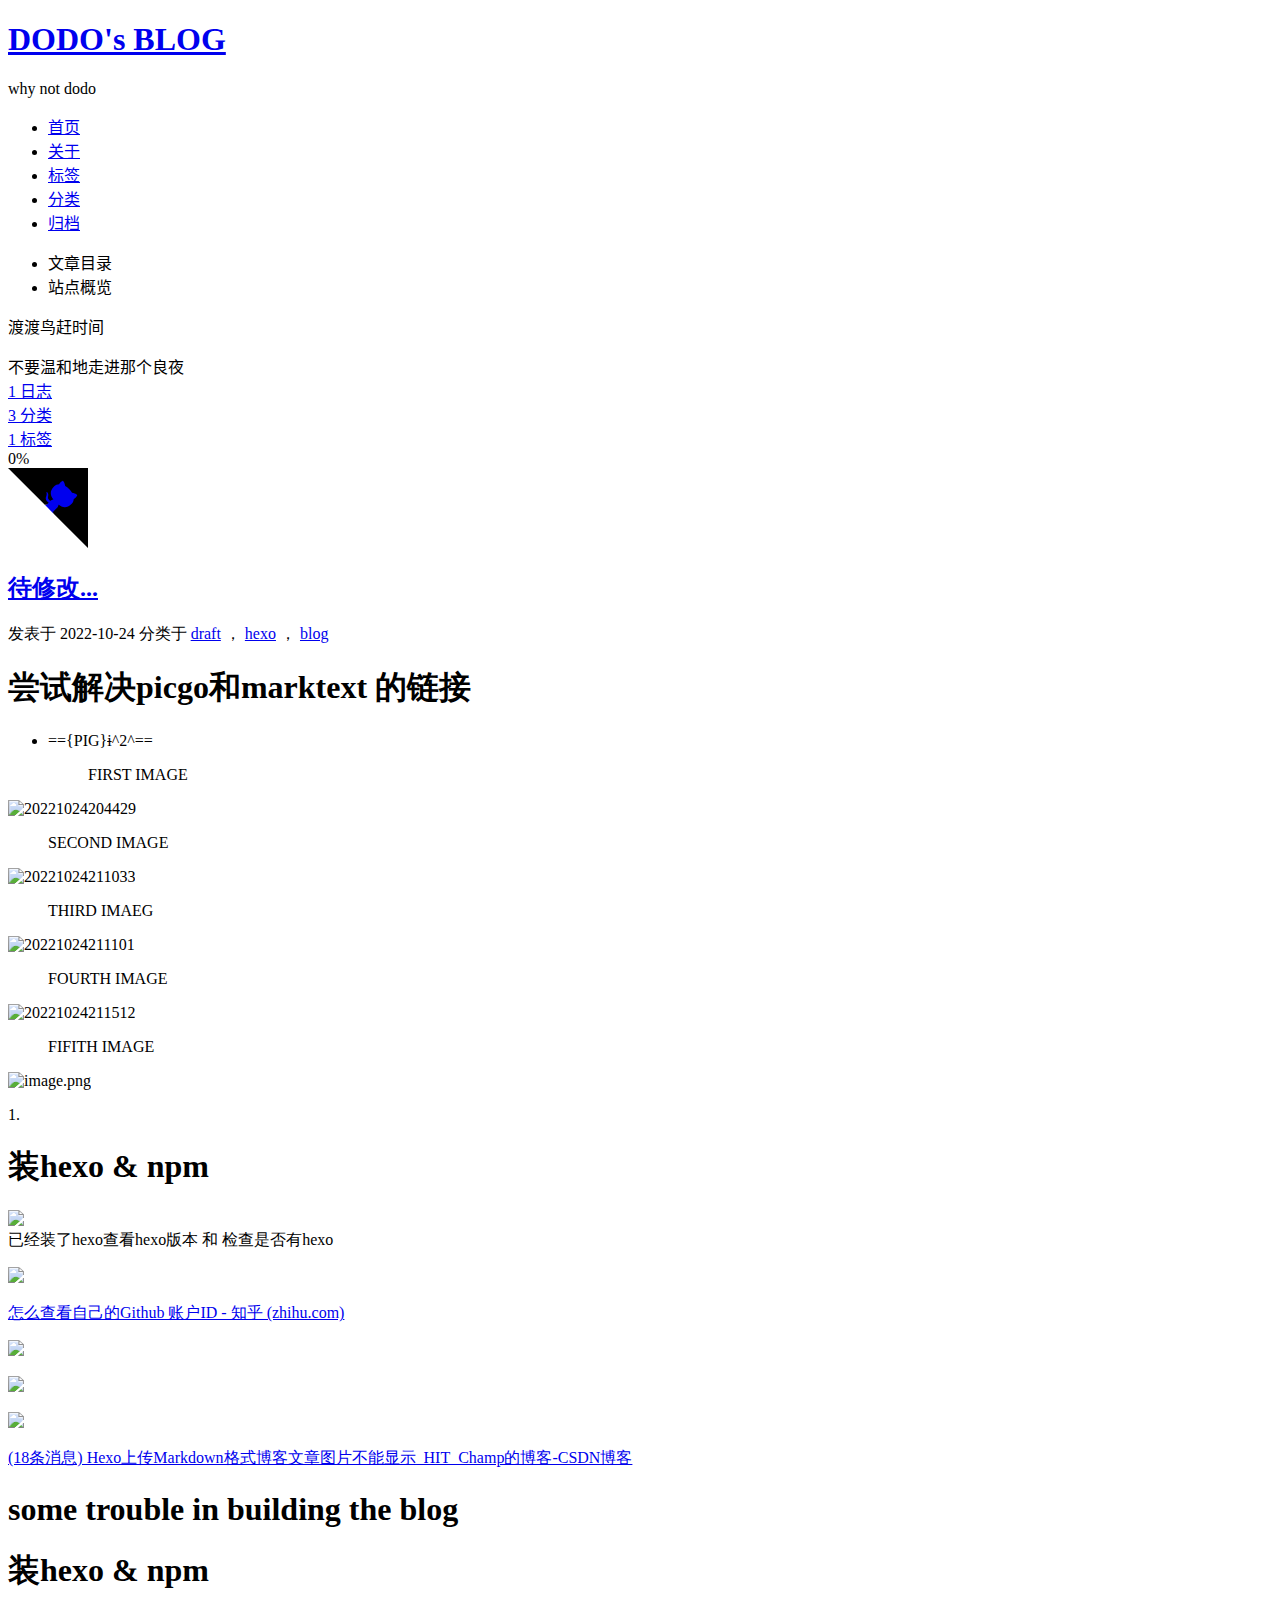
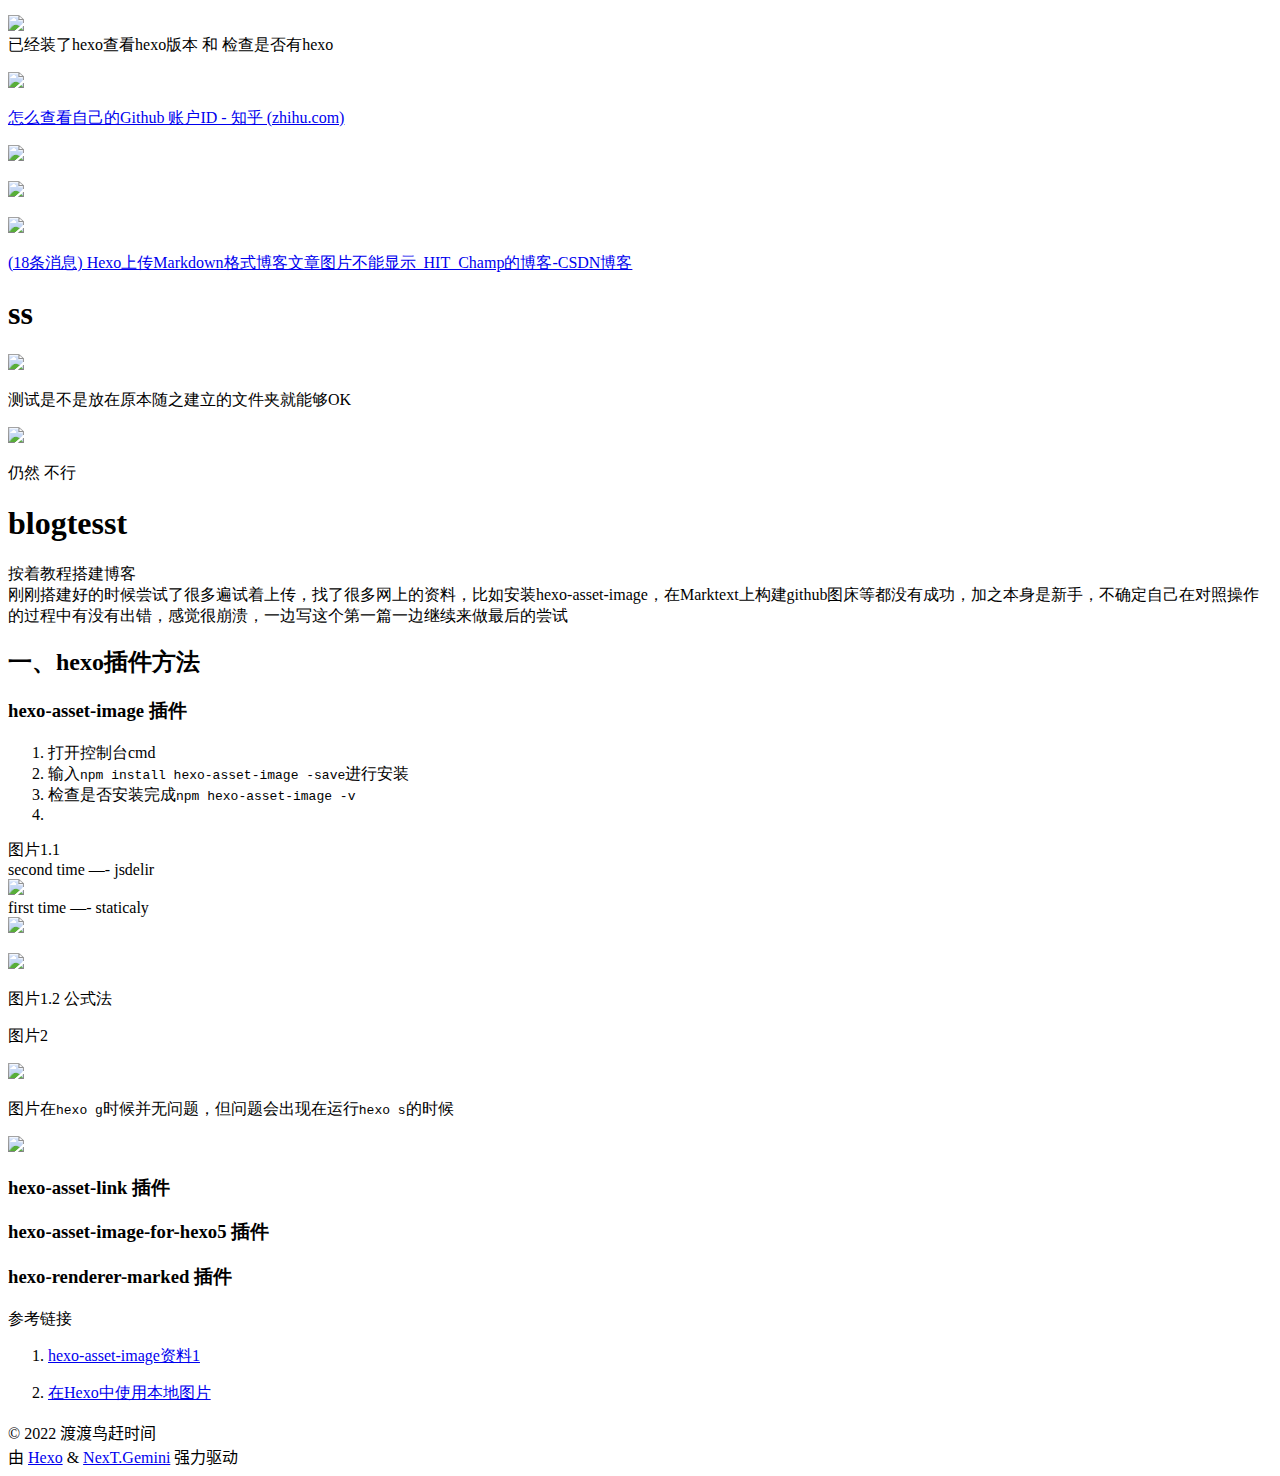
==== commit 531c016f: "Site updated: 2022-10-25 20:41:42" ====
--- a/index.html
+++ b/index.html
@@ -6,24 +6,24 @@
 <meta name="theme-color" content="#222"><meta name="generator" content="Hexo 6.3.0">
 
 
-  <link rel="apple-touch-icon" sizes="180x180" href="/images/apple-touch-icon-next.png">
-  <link rel="icon" type="image/png" sizes="32x32" href="/images/favicon-32x32-next.png">
-  <link rel="icon" type="image/png" sizes="16x16" href="/images/favicon-16x16-next.png">
-  <link rel="mask-icon" href="/images/logo.svg" color="#222">
-
-<link rel="stylesheet" href="css/main.css">
+  <link rel="apple-touch-icon" sizes="180x180" href="/project/images/apple-touch-icon-next.png">
+  <link rel="icon" type="image/png" sizes="32x32" href="/project/images/favicon-32x32-next.png">
+  <link rel="icon" type="image/png" sizes="16x16" href="/project/images/favicon-16x16-next.png">
+  <link rel="mask-icon" href="/project/images/logo.svg" color="#222">
+
+<link rel="stylesheet" href="/project/css/main.css">
 
 
 
 <link rel="stylesheet" href="https://cdnjs.cloudflare.com/ajax/libs/font-awesome/6.2.0/css/all.min.css" integrity="sha256-AbA177XfpSnFEvgpYu1jMygiLabzPCJCRIBtR5jGc0k=" crossorigin="anonymous">
   <link rel="stylesheet" href="https://cdnjs.cloudflare.com/ajax/libs/animate.css/3.1.1/animate.min.css" integrity="sha256-PR7ttpcvz8qrF57fur/yAx1qXMFJeJFiA6pSzWi0OIE=" crossorigin="anonymous">
 
-<script class="next-config" data-name="main" type="application/json">{"hostname":"https:/lxm-dodon.github.io/project","root":"/project/","images":"images","scheme":"Gemini","darkmode":false,"version":"8.13.1","exturl":false,"sidebar":{"position":"left","display":"post","padding":18,"offset":12},"copycode":{"enable":false,"style":null},"bookmark":{"enable":false,"color":"#222","save":"auto"},"mediumzoom":false,"lazyload":false,"pangu":false,"comments":{"style":"tabs","active":null,"storage":true,"lazyload":false,"nav":null},"stickytabs":false,"motion":{"enable":true,"async":false,"transition":{"post_block":"fadeIn","post_header":"fadeInDown","post_body":"fadeInDown","coll_header":"fadeInLeft","sidebar":"fadeInUp"}},"prism":false,"i18n":{"placeholder":"搜索...","empty":"没有找到任何搜索结果：${query}","hits_time":"找到 ${hits} 个搜索结果（用时 ${time} 毫秒）","hits":"找到 ${hits} 个搜索结果"}}</script><script src="js/config.js"></script>
+<script class="next-config" data-name="main" type="application/json">{"hostname":"lxm-dodon.github.io","root":"/project/","images":"/project/images","scheme":"Gemini","darkmode":false,"version":"8.13.1","exturl":false,"sidebar":{"position":"left","display":"post","padding":18,"offset":12},"copycode":{"enable":false,"style":null},"bookmark":{"enable":false,"color":"#222","save":"auto"},"mediumzoom":false,"lazyload":false,"pangu":false,"comments":{"style":"tabs","active":null,"storage":true,"lazyload":false,"nav":null},"stickytabs":false,"motion":{"enable":true,"async":false,"transition":{"post_block":"fadeIn","post_header":"fadeInDown","post_body":"fadeInDown","coll_header":"fadeInLeft","sidebar":"fadeInUp"}},"prism":false,"i18n":{"placeholder":"搜索...","empty":"没有找到任何搜索结果：${query}","hits_time":"找到 ${hits} 个搜索结果（用时 ${time} 毫秒）","hits":"找到 ${hits} 个搜索结果"}}</script><script src="/project/js/config.js"></script>
 
     <meta name="description" content="不要温和地走进那个良夜">
 <meta property="og:type" content="website">
 <meta property="og:title" content="DODO&#39;s BLOG">
-<meta property="og:url" content="index.html">
+<meta property="og:url" content="https://lxm-dodon.github.io/project/index.html">
 <meta property="og:site_name" content="DODO&#39;s BLOG">
 <meta property="og:description" content="不要温和地走进那个良夜">
 <meta property="og:locale" content="zh_CN">
@@ -31,7 +31,7 @@
 <meta name="twitter:card" content="summary">
 
 
-<link rel="canonical" href="">
+<link rel="canonical" href="https://lxm-dodon.github.io/project/">
 
 
 
@@ -47,7 +47,7 @@
 
 
   <noscript>
-    <link rel="stylesheet" href="css/noscript.css">
+    <link rel="stylesheet" href="/project/css/noscript.css">
   </noscript>
 </head>
 
@@ -84,7 +84,7 @@
 
 
 <nav class="site-nav">
-  <ul class="main-menu menu"><li class="menu-item menu-item-home"><a href="/" rel="section"><i class="fa fa-home fa-fw"></i>首页</a></li><li class="menu-item menu-item-about"><a href="/about/" rel="section"><i class="fa fa-user fa-fw"></i>关于</a></li><li class="menu-item menu-item-tags"><a href="/tags/" rel="section"><i class="fa fa-tags fa-fw"></i>标签</a></li><li class="menu-item menu-item-categories"><a href="/categories/" rel="section"><i class="fa fa-th fa-fw"></i>分类</a></li><li class="menu-item menu-item-archives"><a href="/archives" rel="section"><i class="fa fa-archive fa-fw"></i>归档</a></li>
+  <ul class="main-menu menu"><li class="menu-item menu-item-home"><a href="/project/" rel="section"><i class="fa fa-home fa-fw"></i>首页</a></li><li class="menu-item menu-item-about"><a href="/project/about/" rel="section"><i class="fa fa-user fa-fw"></i>关于</a></li><li class="menu-item menu-item-tags"><a href="/project/tags/" rel="section"><i class="fa fa-tags fa-fw"></i>标签</a></li><li class="menu-item menu-item-categories"><a href="/project/categories/" rel="section"><i class="fa fa-th fa-fw"></i>分类</a></li><li class="menu-item menu-item-archives"><a href="/project/archives" rel="section"><i class="fa fa-archive fa-fw"></i>归档</a></li>
   </ul>
 </nav>
 
@@ -126,18 +126,18 @@
 <div class="site-state-wrap site-overview-item animated">
   <nav class="site-state">
       <div class="site-state-item site-state-posts">
-        <a href="/archives">
+        <a href="/project/archives">
           <span class="site-state-item-count">1</span>
           <span class="site-state-item-name">日志</span>
         </a>
       </div>
       <div class="site-state-item site-state-categories">
-          <a href="/categories/">
+          <a href="/project/categories/">
         <span class="site-state-item-count">3</span>
         <span class="site-state-item-name">分类</span></a>
       </div>
       <div class="site-state-item site-state-tags">
-          <a href="/tags/">
+          <a href="/project/tags/">
         <span class="site-state-item-count">1</span>
         <span class="site-state-item-name">标签</span></a>
       </div>
@@ -178,10 +178,10 @@
   
 
   <article itemscope itemtype="http://schema.org/Article" class="post-content" lang="">
-    <link itemprop="mainEntityOfPage" href="2022/10/24/draft1/">
+    <link itemprop="mainEntityOfPage" href="https://lxm-dodon.github.io/project/2022/10/24/draft1/">
 
     <span hidden itemprop="author" itemscope itemtype="http://schema.org/Person">
-      <meta itemprop="image" content="images/avatar.gif">
+      <meta itemprop="image" content="/project/images/avatar.gif">
       <meta itemprop="name" content="渡渡鸟赶时间">
     </span>
 
@@ -196,7 +196,7 @@
     </span>
       <header class="post-header">
         <h2 class="post-title" itemprop="name headline">
-          <a href="2022/10/24/draft1/" class="post-title-link" itemprop="url">待修改...</a>
+          <a href="/project/2022/10/24/draft1/" class="post-title-link" itemprop="url">待修改...</a>
         </h2>
 
         <div class="post-meta-container">
@@ -216,15 +216,15 @@
       </span>
       <span class="post-meta-item-text">分类于</span>
         <span itemprop="about" itemscope itemtype="http://schema.org/Thing">
-          <a href="categories/draft/" itemprop="url" rel="index"><span itemprop="name">draft</span></a>
+          <a href="/project/categories/draft/" itemprop="url" rel="index"><span itemprop="name">draft</span></a>
         </span>
           ，
         <span itemprop="about" itemscope itemtype="http://schema.org/Thing">
-          <a href="categories/draft/hexo/" itemprop="url" rel="index"><span itemprop="name">hexo</span></a>
+          <a href="/project/categories/draft/hexo/" itemprop="url" rel="index"><span itemprop="name">hexo</span></a>
         </span>
           ，
         <span itemprop="about" itemscope itemtype="http://schema.org/Thing">
-          <a href="categories/draft/hexo/blog/" itemprop="url" rel="index"><span itemprop="name">blog</span></a>
+          <a href="/project/categories/draft/hexo/blog/" itemprop="url" rel="index"><span itemprop="name">blog</span></a>
         </span>
     </span>
 
@@ -343,7 +343,7 @@
 
   
   <script src="https://cdnjs.cloudflare.com/ajax/libs/animejs/3.2.1/anime.min.js" integrity="sha256-XL2inqUJaslATFnHdJOi9GfQ60on8Wx1C2H8DYiN1xY=" crossorigin="anonymous"></script>
-<script src="js/comments.js"></script><script src="js/utils.js"></script><script src="js/motion.js"></script><script src="js/next-boot.js"></script>
+<script src="/project/js/comments.js"></script><script src="/project/js/utils.js"></script><script src="/project/js/motion.js"></script><script src="/project/js/next-boot.js"></script>
 
   
 
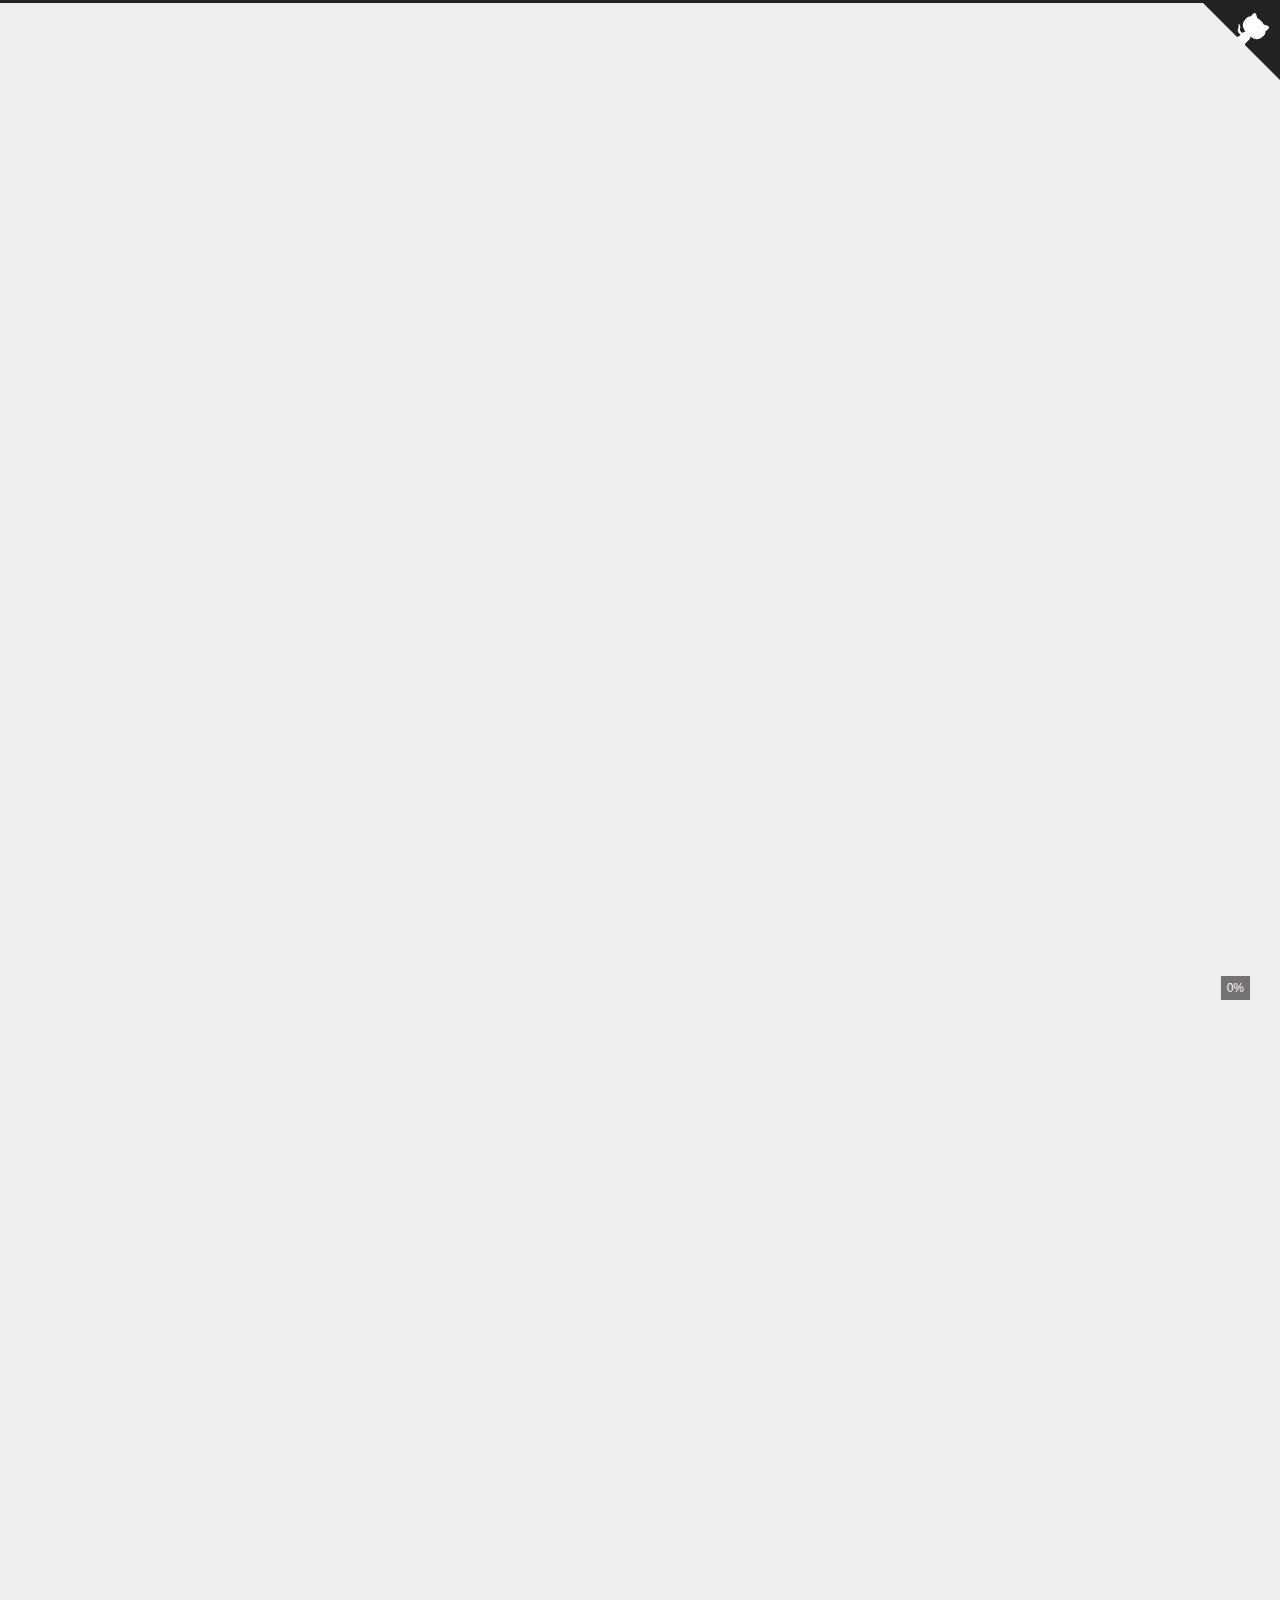
==== commit c92538bd: "Site updated: 2022-10-25 21:41:59" ====
--- a/index.html
+++ b/index.html
@@ -6,24 +6,24 @@
 <meta name="theme-color" content="#222"><meta name="generator" content="Hexo 6.3.0">
 
 
-  <link rel="apple-touch-icon" sizes="180x180" href="/project/images/apple-touch-icon-next.png">
-  <link rel="icon" type="image/png" sizes="32x32" href="/project/images/favicon-32x32-next.png">
-  <link rel="icon" type="image/png" sizes="16x16" href="/project/images/favicon-16x16-next.png">
-  <link rel="mask-icon" href="/project/images/logo.svg" color="#222">
-
-<link rel="stylesheet" href="/project/css/main.css">
+  <link rel="apple-touch-icon" sizes="180x180" href="/images/apple-touch-icon-next.png">
+  <link rel="icon" type="image/png" sizes="32x32" href="/images/favicon-32x32-next.png">
+  <link rel="icon" type="image/png" sizes="16x16" href="/images/favicon-16x16-next.png">
+  <link rel="mask-icon" href="/images/logo.svg" color="#222">
+
+<link rel="stylesheet" href="/css/main.css">
 
 
 
 <link rel="stylesheet" href="https://cdnjs.cloudflare.com/ajax/libs/font-awesome/6.2.0/css/all.min.css" integrity="sha256-AbA177XfpSnFEvgpYu1jMygiLabzPCJCRIBtR5jGc0k=" crossorigin="anonymous">
   <link rel="stylesheet" href="https://cdnjs.cloudflare.com/ajax/libs/animate.css/3.1.1/animate.min.css" integrity="sha256-PR7ttpcvz8qrF57fur/yAx1qXMFJeJFiA6pSzWi0OIE=" crossorigin="anonymous">
 
-<script class="next-config" data-name="main" type="application/json">{"hostname":"lxm-dodon.github.io","root":"/project/","images":"/project/images","scheme":"Gemini","darkmode":false,"version":"8.13.1","exturl":false,"sidebar":{"position":"left","display":"post","padding":18,"offset":12},"copycode":{"enable":false,"style":null},"bookmark":{"enable":false,"color":"#222","save":"auto"},"mediumzoom":false,"lazyload":false,"pangu":false,"comments":{"style":"tabs","active":null,"storage":true,"lazyload":false,"nav":null},"stickytabs":false,"motion":{"enable":true,"async":false,"transition":{"post_block":"fadeIn","post_header":"fadeInDown","post_body":"fadeInDown","coll_header":"fadeInLeft","sidebar":"fadeInUp"}},"prism":false,"i18n":{"placeholder":"搜索...","empty":"没有找到任何搜索结果：${query}","hits_time":"找到 ${hits} 个搜索结果（用时 ${time} 毫秒）","hits":"找到 ${hits} 个搜索结果"}}</script><script src="/project/js/config.js"></script>
+<script class="next-config" data-name="main" type="application/json">{"hostname":"lxm-dodon.github.io","root":"/","images":"/images","scheme":"Gemini","darkmode":false,"version":"8.13.1","exturl":false,"sidebar":{"position":"left","display":"post","padding":18,"offset":12},"copycode":{"enable":false,"style":null},"bookmark":{"enable":false,"color":"#222","save":"auto"},"mediumzoom":false,"lazyload":false,"pangu":false,"comments":{"style":"tabs","active":null,"storage":true,"lazyload":false,"nav":null},"stickytabs":false,"motion":{"enable":true,"async":false,"transition":{"post_block":"fadeIn","post_header":"fadeInDown","post_body":"fadeInDown","coll_header":"fadeInLeft","sidebar":"fadeInUp"}},"prism":false,"i18n":{"placeholder":"搜索...","empty":"没有找到任何搜索结果：${query}","hits_time":"找到 ${hits} 个搜索结果（用时 ${time} 毫秒）","hits":"找到 ${hits} 个搜索结果"}}</script><script src="/js/config.js"></script>
 
     <meta name="description" content="不要温和地走进那个良夜">
 <meta property="og:type" content="website">
 <meta property="og:title" content="DODO&#39;s BLOG">
-<meta property="og:url" content="https://lxm-dodon.github.io/project/index.html">
+<meta property="og:url" content="https://lxm-dodon.github.io/index.html">
 <meta property="og:site_name" content="DODO&#39;s BLOG">
 <meta property="og:description" content="不要温和地走进那个良夜">
 <meta property="og:locale" content="zh_CN">
@@ -31,7 +31,7 @@
 <meta name="twitter:card" content="summary">
 
 
-<link rel="canonical" href="https://lxm-dodon.github.io/project/">
+<link rel="canonical" href="https://lxm-dodon.github.io/">
 
 
 
@@ -47,7 +47,7 @@
 
 
   <noscript>
-    <link rel="stylesheet" href="/project/css/noscript.css">
+    <link rel="stylesheet" href="/css/noscript.css">
   </noscript>
 </head>
 
@@ -67,7 +67,7 @@
 
   <div class="site-meta">
 
-    <a href="/project/" class="brand" rel="start">
+    <a href="/" class="brand" rel="start">
       <i class="logo-line"></i>
       <h1 class="site-title">DODO's BLOG</h1>
       <i class="logo-line"></i>
@@ -84,7 +84,7 @@
 
 
 <nav class="site-nav">
-  <ul class="main-menu menu"><li class="menu-item menu-item-home"><a href="/project/" rel="section"><i class="fa fa-home fa-fw"></i>首页</a></li><li class="menu-item menu-item-about"><a href="/project/about/" rel="section"><i class="fa fa-user fa-fw"></i>关于</a></li><li class="menu-item menu-item-tags"><a href="/project/tags/" rel="section"><i class="fa fa-tags fa-fw"></i>标签</a></li><li class="menu-item menu-item-categories"><a href="/project/categories/" rel="section"><i class="fa fa-th fa-fw"></i>分类</a></li><li class="menu-item menu-item-archives"><a href="/project/archives" rel="section"><i class="fa fa-archive fa-fw"></i>归档</a></li>
+  <ul class="main-menu menu"><li class="menu-item menu-item-home"><a href="/" rel="section"><i class="fa fa-home fa-fw"></i>首页</a></li><li class="menu-item menu-item-about"><a href="/about/" rel="section"><i class="fa fa-user fa-fw"></i>关于</a></li><li class="menu-item menu-item-tags"><a href="/tags/" rel="section"><i class="fa fa-tags fa-fw"></i>标签</a></li><li class="menu-item menu-item-categories"><a href="/categories/" rel="section"><i class="fa fa-th fa-fw"></i>分类</a></li><li class="menu-item menu-item-archives"><a href="/archives" rel="section"><i class="fa fa-archive fa-fw"></i>归档</a></li>
   </ul>
 </nav>
 
@@ -126,18 +126,18 @@
 <div class="site-state-wrap site-overview-item animated">
   <nav class="site-state">
       <div class="site-state-item site-state-posts">
-        <a href="/project/archives">
+        <a href="/archives">
           <span class="site-state-item-count">1</span>
           <span class="site-state-item-name">日志</span>
         </a>
       </div>
       <div class="site-state-item site-state-categories">
-          <a href="/project/categories/">
+          <a href="/categories/">
         <span class="site-state-item-count">3</span>
         <span class="site-state-item-name">分类</span></a>
       </div>
       <div class="site-state-item site-state-tags">
-          <a href="/project/tags/">
+          <a href="/tags/">
         <span class="site-state-item-count">1</span>
         <span class="site-state-item-name">标签</span></a>
       </div>
@@ -178,10 +178,10 @@
   
 
   <article itemscope itemtype="http://schema.org/Article" class="post-content" lang="">
-    <link itemprop="mainEntityOfPage" href="https://lxm-dodon.github.io/project/2022/10/24/draft1/">
+    <link itemprop="mainEntityOfPage" href="https://lxm-dodon.github.io/2022/10/24/draft1/">
 
     <span hidden itemprop="author" itemscope itemtype="http://schema.org/Person">
-      <meta itemprop="image" content="/project/images/avatar.gif">
+      <meta itemprop="image" content="/images/avatar.gif">
       <meta itemprop="name" content="渡渡鸟赶时间">
     </span>
 
@@ -196,7 +196,7 @@
     </span>
       <header class="post-header">
         <h2 class="post-title" itemprop="name headline">
-          <a href="/project/2022/10/24/draft1/" class="post-title-link" itemprop="url">待修改...</a>
+          <a href="/2022/10/24/draft1/" class="post-title-link" itemprop="url">待修改...</a>
         </h2>
 
         <div class="post-meta-container">
@@ -216,15 +216,15 @@
       </span>
       <span class="post-meta-item-text">分类于</span>
         <span itemprop="about" itemscope itemtype="http://schema.org/Thing">
-          <a href="/project/categories/draft/" itemprop="url" rel="index"><span itemprop="name">draft</span></a>
+          <a href="/categories/draft/" itemprop="url" rel="index"><span itemprop="name">draft</span></a>
         </span>
           ，
         <span itemprop="about" itemscope itemtype="http://schema.org/Thing">
-          <a href="/project/categories/draft/hexo/" itemprop="url" rel="index"><span itemprop="name">hexo</span></a>
+          <a href="/categories/draft/hexo/" itemprop="url" rel="index"><span itemprop="name">hexo</span></a>
         </span>
           ，
         <span itemprop="about" itemscope itemtype="http://schema.org/Thing">
-          <a href="/project/categories/draft/hexo/blog/" itemprop="url" rel="index"><span itemprop="name">blog</span></a>
+          <a href="/categories/draft/hexo/blog/" itemprop="url" rel="index"><span itemprop="name">blog</span></a>
         </span>
     </span>
 
@@ -343,7 +343,7 @@
 
   
   <script src="https://cdnjs.cloudflare.com/ajax/libs/animejs/3.2.1/anime.min.js" integrity="sha256-XL2inqUJaslATFnHdJOi9GfQ60on8Wx1C2H8DYiN1xY=" crossorigin="anonymous"></script>
-<script src="/project/js/comments.js"></script><script src="/project/js/utils.js"></script><script src="/project/js/motion.js"></script><script src="/project/js/next-boot.js"></script>
+<script src="/js/comments.js"></script><script src="/js/utils.js"></script><script src="/js/motion.js"></script><script src="/js/next-boot.js"></script>
 
   
 
--- a/css/main.css
+++ b/css/main.css
@@ -0,0 +1,2749 @@
+:root {
+  --body-bg-color: #eee;
+  --content-bg-color: #fff;
+  --card-bg-color: #f5f5f5;
+  --text-color: #555;
+  --blockquote-color: #666;
+  --link-color: #555;
+  --link-hover-color: #222;
+  --brand-color: #fff;
+  --brand-hover-color: #fff;
+  --table-row-odd-bg-color: #f9f9f9;
+  --table-row-hover-bg-color: #f5f5f5;
+  --menu-item-bg-color: #f5f5f5;
+  --theme-color: #222;
+  --btn-default-bg: #fff;
+  --btn-default-color: #555;
+  --btn-default-border-color: #555;
+  --btn-default-hover-bg: #222;
+  --btn-default-hover-color: #fff;
+  --btn-default-hover-border-color: #222;
+  --highlight-background: #f3f3f3;
+  --highlight-foreground: #444;
+  --highlight-gutter-background: #e1e1e1;
+  --highlight-gutter-foreground: #555;
+  color-scheme: light;
+}
+html {
+  line-height: 1.15; /* 1 */
+  -webkit-text-size-adjust: 100%; /* 2 */
+}
+body {
+  margin: 0;
+}
+main {
+  display: block;
+}
+h1 {
+  font-size: 2em;
+  margin: 0.67em 0;
+}
+hr {
+  box-sizing: content-box; /* 1 */
+  height: 0; /* 1 */
+  overflow: visible; /* 2 */
+}
+pre {
+  font-family: monospace, monospace; /* 1 */
+  font-size: 1em; /* 2 */
+}
+a {
+  background: transparent;
+}
+abbr[title] {
+  border-bottom: none; /* 1 */
+  text-decoration: underline; /* 2 */
+  text-decoration: underline dotted; /* 2 */
+}
+b,
+strong {
+  font-weight: bolder;
+}
+code,
+kbd,
+samp {
+  font-family: monospace, monospace; /* 1 */
+  font-size: 1em; /* 2 */
+}
+small {
+  font-size: 80%;
+}
+sub,
+sup {
+  font-size: 75%;
+  line-height: 0;
+  position: relative;
+  vertical-align: baseline;
+}
+sub {
+  bottom: -0.25em;
+}
+sup {
+  top: -0.5em;
+}
+img {
+  border-style: none;
+}
+button,
+input,
+optgroup,
+select,
+textarea {
+  font-family: inherit; /* 1 */
+  font-size: 100%; /* 1 */
+  line-height: 1.15; /* 1 */
+  margin: 0; /* 2 */
+}
+button,
+input {
+/* 1 */
+  overflow: visible;
+}
+button,
+select {
+/* 1 */
+  text-transform: none;
+}
+button,
+[type='button'],
+[type='reset'],
+[type='submit'] {
+  -webkit-appearance: button;
+}
+button::-moz-focus-inner,
+[type='button']::-moz-focus-inner,
+[type='reset']::-moz-focus-inner,
+[type='submit']::-moz-focus-inner {
+  border-style: none;
+  padding: 0;
+}
+button:-moz-focusring,
+[type='button']:-moz-focusring,
+[type='reset']:-moz-focusring,
+[type='submit']:-moz-focusring {
+  outline: 1px dotted ButtonText;
+}
+fieldset {
+  padding: 0.35em 0.75em 0.625em;
+}
+legend {
+  box-sizing: border-box; /* 1 */
+  color: inherit; /* 2 */
+  display: table; /* 1 */
+  max-width: 100%; /* 1 */
+  padding: 0; /* 3 */
+  white-space: normal; /* 1 */
+}
+progress {
+  vertical-align: baseline;
+}
+textarea {
+  overflow: auto;
+}
+[type='checkbox'],
+[type='radio'] {
+  box-sizing: border-box; /* 1 */
+  padding: 0; /* 2 */
+}
+[type='number']::-webkit-inner-spin-button,
+[type='number']::-webkit-outer-spin-button {
+  height: auto;
+}
+[type='search'] {
+  outline-offset: -2px; /* 2 */
+  -webkit-appearance: textfield; /* 1 */
+}
+[type='search']::-webkit-search-decoration {
+  -webkit-appearance: none;
+}
+::-webkit-file-upload-button {
+  font: inherit; /* 2 */
+  -webkit-appearance: button; /* 1 */
+}
+details {
+  display: block;
+}
+summary {
+  display: list-item;
+}
+template {
+  display: none;
+}
+[hidden] {
+  display: none;
+}
+::selection {
+  background: #262a30;
+  color: #eee;
+}
+html,
+body {
+  height: 100%;
+}
+body {
+  background: var(--body-bg-color);
+  box-sizing: border-box;
+  color: var(--text-color);
+  font-family: Lato, 'PingFang SC', 'Microsoft YaHei', sans-serif;
+  font-size: 1em;
+  line-height: 2;
+  min-height: 100%;
+  position: relative;
+  transition: padding 0.2s ease-in-out;
+}
+h1,
+h2,
+h3,
+h4,
+h5,
+h6 {
+  font-family: Lato, 'PingFang SC', 'Microsoft YaHei', sans-serif;
+  font-weight: bold;
+  line-height: 1.5;
+  margin: 30px 0 15px;
+}
+h1 {
+  font-size: 1.5em;
+}
+h2 {
+  font-size: 1.375em;
+}
+h3 {
+  font-size: 1.25em;
+}
+h4 {
+  font-size: 1.125em;
+}
+h5 {
+  font-size: 1em;
+}
+h6 {
+  font-size: 0.875em;
+}
+p {
+  margin: 0 0 20px;
+}
+a {
+  border-bottom: 1px solid #999;
+  color: var(--link-color);
+  cursor: pointer;
+  outline: 0;
+  text-decoration: none;
+  overflow-wrap: break-word;
+}
+a:hover {
+  border-bottom-color: var(--link-hover-color);
+  color: var(--link-hover-color);
+}
+iframe,
+img,
+video,
+embed {
+  display: block;
+  margin-left: auto;
+  margin-right: auto;
+  max-width: 100%;
+}
+hr {
+  background-image: repeating-linear-gradient(-45deg, #ddd, #ddd 4px, transparent 4px, transparent 8px);
+  border: 0;
+  height: 3px;
+  margin: 40px 0;
+}
+blockquote {
+  border-left: 4px solid #ddd;
+  color: var(--blockquote-color);
+  margin: 0;
+  padding: 0 15px;
+}
+blockquote cite::before {
+  content: '-';
+  padding: 0 5px;
+}
+dt {
+  font-weight: bold;
+}
+dd {
+  margin: 0;
+  padding: 0;
+}
+.table-container {
+  overflow: auto;
+}
+table {
+  border-collapse: collapse;
+  border-spacing: 0;
+  font-size: 0.875em;
+  margin: 0 0 20px;
+  width: 100%;
+}
+tbody tr:nth-of-type(odd) {
+  background: var(--table-row-odd-bg-color);
+}
+tbody tr:hover {
+  background: var(--table-row-hover-bg-color);
+}
+caption,
+th,
+td {
+  padding: 8px;
+}
+th,
+td {
+  border: 1px solid #ddd;
+  border-bottom: 3px solid #ddd;
+}
+th {
+  font-weight: 700;
+  padding-bottom: 10px;
+}
+td {
+  border-bottom-width: 1px;
+}
+.btn {
+  background: var(--btn-default-bg);
+  border: 2px solid var(--btn-default-border-color);
+  border-radius: 2px;
+  color: var(--btn-default-color);
+  display: inline-block;
+  font-size: 0.875em;
+  line-height: 2;
+  padding: 0 20px;
+  transition: background-color 0.2s ease-in-out;
+}
+.btn:hover {
+  background: var(--btn-default-hover-bg);
+  border-color: var(--btn-default-hover-border-color);
+  color: var(--btn-default-hover-color);
+}
+.btn + .btn {
+  margin: 0 0 8px 8px;
+}
+.btn .fa-fw {
+  text-align: left;
+  width: 1.285714285714286em;
+}
+.toggle {
+  line-height: 0;
+}
+.toggle .toggle-line {
+  background: #fff;
+  display: block;
+  height: 2px;
+  left: 0;
+  position: relative;
+  top: 0;
+  transition: all 0.4s;
+  width: 100%;
+}
+.toggle .toggle-line:not(:first-child) {
+  margin-top: 3px;
+}
+.toggle.toggle-arrow .toggle-line:first-child {
+  left: 50%;
+  top: 2px;
+  transform: rotate(45deg);
+  width: 50%;
+}
+.toggle.toggle-arrow .toggle-line:last-child {
+  left: 50%;
+  top: -2px;
+  transform: rotate(-45deg);
+  width: 50%;
+}
+.toggle.toggle-close .toggle-line:nth-child(2) {
+  opacity: 0;
+}
+.toggle.toggle-close .toggle-line:first-child {
+  top: 5px;
+  transform: rotate(45deg);
+}
+.toggle.toggle-close .toggle-line:last-child {
+  top: -5px;
+  transform: rotate(-45deg);
+}
+/*!
+  Theme: Default
+  Description: Original highlight.js style
+  Author: (c) Ivan Sagalaev <maniac@softwaremaniacs.org>
+  Maintainer: @highlightjs/core-team
+  Website: https://highlightjs.org/
+  License: see project LICENSE
+  Touched: 2021
+*/pre code.hljs{display:block;overflow-x:auto;padding:1em}code.hljs{padding:3px 5px}.hljs{background:#f3f3f3;color:#444}.hljs-comment{color:#697070}.hljs-punctuation,.hljs-tag{color:#444a}.hljs-tag .hljs-attr,.hljs-tag .hljs-name{color:#444}.hljs-attribute,.hljs-doctag,.hljs-keyword,.hljs-meta .hljs-keyword,.hljs-name,.hljs-selector-tag{font-weight:700}.hljs-deletion,.hljs-number,.hljs-quote,.hljs-selector-class,.hljs-selector-id,.hljs-string,.hljs-template-tag,.hljs-type{color:#800}.hljs-section,.hljs-title{color:#800;font-weight:700}.hljs-link,.hljs-operator,.hljs-regexp,.hljs-selector-attr,.hljs-selector-pseudo,.hljs-symbol,.hljs-template-variable,.hljs-variable{color:#ab5656}.hljs-literal{color:#695}.hljs-addition,.hljs-built_in,.hljs-bullet,.hljs-code{color:#397300}.hljs-meta{color:#1f7199}.hljs-meta .hljs-string{color:#38a}.hljs-emphasis{font-style:italic}.hljs-strong{font-weight:700}
+code,
+kbd,
+figure.highlight,
+pre {
+  background: var(--highlight-background);
+  color: var(--highlight-foreground);
+}
+figure.highlight,
+pre {
+  line-height: 1.6;
+  margin: 0 auto 20px;
+}
+figure.highlight figcaption,
+pre .caption,
+pre figcaption {
+  background: var(--highlight-gutter-background);
+  color: var(--highlight-foreground);
+  display: flow-root;
+  font-size: 0.875em;
+  line-height: 1.2;
+  padding: 0.5em;
+}
+figure.highlight figcaption a,
+pre .caption a,
+pre figcaption a {
+  color: var(--highlight-foreground);
+  float: right;
+}
+figure.highlight figcaption a:hover,
+pre .caption a:hover,
+pre figcaption a:hover {
+  border-bottom-color: var(--highlight-foreground);
+}
+pre,
+code {
+  font-family: consolas, Menlo, monospace, 'PingFang SC', 'Microsoft YaHei';
+}
+code {
+  border-radius: 3px;
+  font-size: 0.875em;
+  padding: 2px 4px;
+  overflow-wrap: break-word;
+}
+kbd {
+  border: 2px solid #ccc;
+  border-radius: 0.2em;
+  box-shadow: 0.1em 0.1em 0.2em rgba(0,0,0,0.1);
+  font-family: inherit;
+  padding: 0.1em 0.3em;
+  white-space: nowrap;
+}
+figure.highlight {
+  position: relative;
+}
+figure.highlight pre {
+  border: 0;
+  margin: 0;
+  padding: 10px 0;
+}
+figure.highlight table {
+  border: 0;
+  margin: 0;
+  width: auto;
+}
+figure.highlight td {
+  border: 0;
+  padding: 0;
+}
+figure.highlight .gutter {
+  -moz-user-select: none;
+  -ms-user-select: none;
+  -webkit-user-select: none;
+  user-select: none;
+}
+figure.highlight .gutter pre {
+  background: var(--highlight-gutter-background);
+  color: var(--highlight-gutter-foreground);
+  padding-left: 10px;
+  padding-right: 10px;
+  text-align: right;
+}
+figure.highlight .code pre {
+  padding-left: 10px;
+  width: 100%;
+}
+figure.highlight .marked {
+  background: rgba(0,0,0,0.3);
+}
+pre .caption,
+pre figcaption {
+  margin-bottom: 10px;
+}
+.gist table {
+  width: auto;
+}
+.gist table td {
+  border: 0;
+}
+pre {
+  overflow: auto;
+  padding: 10px;
+  position: relative;
+}
+pre code {
+  background: none;
+  padding: 0;
+  text-shadow: none;
+}
+.blockquote-center {
+  border-left: 0;
+  margin: 40px 0;
+  padding: 0;
+  position: relative;
+  text-align: center;
+}
+.blockquote-center::before,
+.blockquote-center::after {
+  left: 0;
+  line-height: 1;
+  opacity: 0.6;
+  position: absolute;
+  width: 100%;
+}
+.blockquote-center::before {
+  border-top: 1px solid #ccc;
+  text-align: left;
+  top: -20px;
+  content: '\f10d';
+  font-family: 'Font Awesome 5 Free';
+  font-weight: 900;
+}
+.blockquote-center::after {
+  border-bottom: 1px solid #ccc;
+  bottom: -20px;
+  text-align: right;
+  content: '\f10e';
+  font-family: 'Font Awesome 5 Free';
+  font-weight: 900;
+}
+.blockquote-center p,
+.blockquote-center div {
+  text-align: center;
+}
+.group-picture {
+  margin-bottom: 20px;
+}
+.group-picture .group-picture-row {
+  display: flex;
+  gap: 3px;
+  margin-bottom: 3px;
+}
+.group-picture .group-picture-column {
+  flex: 1;
+}
+.group-picture .group-picture-column img {
+  height: 100%;
+  margin: 0;
+  object-fit: cover;
+  width: 100%;
+}
+.post-body .label {
+  color: #555;
+  padding: 0 2px;
+}
+.post-body .label.default {
+  background: #f0f0f0;
+}
+.post-body .label.primary {
+  background: #efe6f7;
+}
+.post-body .label.info {
+  background: #e5f2f8;
+}
+.post-body .label.success {
+  background: #e7f4e9;
+}
+.post-body .label.warning {
+  background: #fcf6e1;
+}
+.post-body .label.danger {
+  background: #fae8eb;
+}
+.post-body .link-grid {
+  display: grid;
+  grid-gap: 1.5rem;
+  gap: 1.5rem;
+  grid-template-columns: 1fr 1fr;
+  margin-bottom: 20px;
+  padding: 1rem;
+}
+@media (max-width: 767px) {
+  .post-body .link-grid {
+    grid-template-columns: 1fr;
+  }
+}
+.post-body .link-grid .link-grid-container {
+  border: solid #ddd;
+  box-shadow: 1rem 1rem 0.5rem rgba(0,0,0,0.5);
+  min-height: 5rem;
+  min-width: 0;
+  padding: 0.5rem;
+  position: relative;
+  transition: background 0.3s;
+}
+.post-body .link-grid .link-grid-container:hover {
+  animation: next-shake 0.5s;
+  background: var(--card-bg-color);
+}
+.post-body .link-grid .link-grid-container:active {
+  box-shadow: 0.5rem 0.5rem 0.25rem rgba(0,0,0,0.5);
+  transform: translate(0.2rem, 0.2rem);
+}
+.post-body .link-grid .link-grid-container .link-grid-image {
+  border: 1px solid #ddd;
+  border-radius: 50%;
+  box-sizing: border-box;
+  height: 5rem;
+  padding: 3px;
+  position: absolute;
+  width: 5rem;
+}
+.post-body .link-grid .link-grid-container p {
+  margin: 0 1rem 0 6rem;
+}
+.post-body .link-grid .link-grid-container p:first-of-type {
+  font-size: 1.2em;
+}
+.post-body .link-grid .link-grid-container p:last-of-type {
+  font-size: 0.8em;
+  line-height: 1.3rem;
+  opacity: 0.7;
+}
+.post-body .link-grid .link-grid-container a {
+  border: 0;
+  height: 100%;
+  left: 0;
+  position: absolute;
+  top: 0;
+  width: 100%;
+}
+@-moz-keyframes next-shake {
+  0% {
+    transform: translate(1pt, 1pt) rotate(0deg);
+  }
+  10% {
+    transform: translate(-1pt, -2pt) rotate(-1deg);
+  }
+  20% {
+    transform: translate(-3pt, 0pt) rotate(1deg);
+  }
+  30% {
+    transform: translate(3pt, 2pt) rotate(0deg);
+  }
+  40% {
+    transform: translate(1pt, -1pt) rotate(1deg);
+  }
+  50% {
+    transform: translate(-1pt, 2pt) rotate(-1deg);
+  }
+  60% {
+    transform: translate(-3pt, 1pt) rotate(0deg);
+  }
+  70% {
+    transform: translate(3pt, 1pt) rotate(-1deg);
+  }
+  80% {
+    transform: translate(-1pt, -1pt) rotate(1deg);
+  }
+  90% {
+    transform: translate(1pt, 2pt) rotate(0deg);
+  }
+  100% {
+    transform: translate(1pt, -2pt) rotate(-1deg);
+  }
+}
+@-webkit-keyframes next-shake {
+  0% {
+    transform: translate(1pt, 1pt) rotate(0deg);
+  }
+  10% {
+    transform: translate(-1pt, -2pt) rotate(-1deg);
+  }
+  20% {
+    transform: translate(-3pt, 0pt) rotate(1deg);
+  }
+  30% {
+    transform: translate(3pt, 2pt) rotate(0deg);
+  }
+  40% {
+    transform: translate(1pt, -1pt) rotate(1deg);
+  }
+  50% {
+    transform: translate(-1pt, 2pt) rotate(-1deg);
+  }
+  60% {
+    transform: translate(-3pt, 1pt) rotate(0deg);
+  }
+  70% {
+    transform: translate(3pt, 1pt) rotate(-1deg);
+  }
+  80% {
+    transform: translate(-1pt, -1pt) rotate(1deg);
+  }
+  90% {
+    transform: translate(1pt, 2pt) rotate(0deg);
+  }
+  100% {
+    transform: translate(1pt, -2pt) rotate(-1deg);
+  }
+}
+@-o-keyframes next-shake {
+  0% {
+    transform: translate(1pt, 1pt) rotate(0deg);
+  }
+  10% {
+    transform: translate(-1pt, -2pt) rotate(-1deg);
+  }
+  20% {
+    transform: translate(-3pt, 0pt) rotate(1deg);
+  }
+  30% {
+    transform: translate(3pt, 2pt) rotate(0deg);
+  }
+  40% {
+    transform: translate(1pt, -1pt) rotate(1deg);
+  }
+  50% {
+    transform: translate(-1pt, 2pt) rotate(-1deg);
+  }
+  60% {
+    transform: translate(-3pt, 1pt) rotate(0deg);
+  }
+  70% {
+    transform: translate(3pt, 1pt) rotate(-1deg);
+  }
+  80% {
+    transform: translate(-1pt, -1pt) rotate(1deg);
+  }
+  90% {
+    transform: translate(1pt, 2pt) rotate(0deg);
+  }
+  100% {
+    transform: translate(1pt, -2pt) rotate(-1deg);
+  }
+}
+@keyframes next-shake {
+  0% {
+    transform: translate(1pt, 1pt) rotate(0deg);
+  }
+  10% {
+    transform: translate(-1pt, -2pt) rotate(-1deg);
+  }
+  20% {
+    transform: translate(-3pt, 0pt) rotate(1deg);
+  }
+  30% {
+    transform: translate(3pt, 2pt) rotate(0deg);
+  }
+  40% {
+    transform: translate(1pt, -1pt) rotate(1deg);
+  }
+  50% {
+    transform: translate(-1pt, 2pt) rotate(-1deg);
+  }
+  60% {
+    transform: translate(-3pt, 1pt) rotate(0deg);
+  }
+  70% {
+    transform: translate(3pt, 1pt) rotate(-1deg);
+  }
+  80% {
+    transform: translate(-1pt, -1pt) rotate(1deg);
+  }
+  90% {
+    transform: translate(1pt, 2pt) rotate(0deg);
+  }
+  100% {
+    transform: translate(1pt, -2pt) rotate(-1deg);
+  }
+}
+.post-body .note {
+  border-radius: 3px;
+  margin-bottom: 20px;
+  padding: 1em;
+  position: relative;
+  border: 1px solid #eee;
+  border-left-width: 5px;
+}
+.post-body .note summary {
+  cursor: pointer;
+  outline: 0;
+}
+.post-body .note summary p {
+  display: inline;
+}
+.post-body .note h2,
+.post-body .note h3,
+.post-body .note h4,
+.post-body .note h5,
+.post-body .note h6 {
+  border-bottom: initial;
+  margin: 0;
+  padding-top: 0;
+}
+.post-body .note p:first-child,
+.post-body .note ul:first-child,
+.post-body .note ol:first-child,
+.post-body .note table:first-child,
+.post-body .note pre:first-child,
+.post-body .note blockquote:first-child,
+.post-body .note img:first-child {
+  margin-top: 0;
+}
+.post-body .note p:last-child,
+.post-body .note ul:last-child,
+.post-body .note ol:last-child,
+.post-body .note table:last-child,
+.post-body .note pre:last-child,
+.post-body .note blockquote:last-child,
+.post-body .note img:last-child {
+  margin-bottom: 0;
+}
+.post-body .note.default {
+  border-left-color: #777;
+}
+.post-body .note.default h2,
+.post-body .note.default h3,
+.post-body .note.default h4,
+.post-body .note.default h5,
+.post-body .note.default h6 {
+  color: #777;
+}
+.post-body .note.primary {
+  border-left-color: #6f42c1;
+}
+.post-body .note.primary h2,
+.post-body .note.primary h3,
+.post-body .note.primary h4,
+.post-body .note.primary h5,
+.post-body .note.primary h6 {
+  color: #6f42c1;
+}
+.post-body .note.info {
+  border-left-color: #428bca;
+}
+.post-body .note.info h2,
+.post-body .note.info h3,
+.post-body .note.info h4,
+.post-body .note.info h5,
+.post-body .note.info h6 {
+  color: #428bca;
+}
+.post-body .note.success {
+  border-left-color: #5cb85c;
+}
+.post-body .note.success h2,
+.post-body .note.success h3,
+.post-body .note.success h4,
+.post-body .note.success h5,
+.post-body .note.success h6 {
+  color: #5cb85c;
+}
+.post-body .note.warning {
+  border-left-color: #f0ad4e;
+}
+.post-body .note.warning h2,
+.post-body .note.warning h3,
+.post-body .note.warning h4,
+.post-body .note.warning h5,
+.post-body .note.warning h6 {
+  color: #f0ad4e;
+}
+.post-body .note.danger {
+  border-left-color: #d9534f;
+}
+.post-body .note.danger h2,
+.post-body .note.danger h3,
+.post-body .note.danger h4,
+.post-body .note.danger h5,
+.post-body .note.danger h6 {
+  color: #d9534f;
+}
+.post-body .tabs {
+  margin-bottom: 20px;
+}
+.post-body .tabs,
+.tabs-comment {
+  padding-top: 10px;
+}
+.post-body .tabs ul.nav-tabs,
+.tabs-comment ul.nav-tabs {
+  background: var(--content-bg-color);
+  display: flex;
+  display: flex;
+  flex-wrap: wrap;
+  justify-content: center;
+  margin: 0;
+  padding: 0;
+  position: -webkit-sticky;
+  position: sticky;
+  top: 0;
+  z-index: 5;
+}
+@media (max-width: 413px) {
+  .post-body .tabs ul.nav-tabs,
+  .tabs-comment ul.nav-tabs {
+    display: block;
+    margin-bottom: 5px;
+  }
+}
+.post-body .tabs ul.nav-tabs li.tab,
+.tabs-comment ul.nav-tabs li.tab {
+  border-bottom: 1px solid #ddd;
+  border-left: 1px solid transparent;
+  border-right: 1px solid transparent;
+  border-radius: 0 0 0 0;
+  border-top: 3px solid transparent;
+  flex-grow: 1;
+  list-style-type: none;
+}
+@media (max-width: 413px) {
+  .post-body .tabs ul.nav-tabs li.tab,
+  .tabs-comment ul.nav-tabs li.tab {
+    border-bottom: 1px solid transparent;
+    border-left: 3px solid transparent;
+    border-right: 1px solid transparent;
+    border-top: 1px solid transparent;
+  }
+}
+@media (max-width: 413px) {
+  .post-body .tabs ul.nav-tabs li.tab,
+  .tabs-comment ul.nav-tabs li.tab {
+    border-radius: 0;
+  }
+}
+.post-body .tabs ul.nav-tabs li.tab a,
+.tabs-comment ul.nav-tabs li.tab a {
+  border-bottom: initial;
+  display: block;
+  line-height: 1.8;
+  padding: 0.25em 0.75em;
+  text-align: center;
+  transition: all 0.2s ease-out;
+}
+.post-body .tabs ul.nav-tabs li.tab a i,
+.tabs-comment ul.nav-tabs li.tab a i {
+  width: 1.285714285714286em;
+}
+.post-body .tabs ul.nav-tabs li.tab.active,
+.tabs-comment ul.nav-tabs li.tab.active {
+  border-bottom-color: transparent;
+  border-left-color: #ddd;
+  border-right-color: #ddd;
+  border-top-color: #fc6423;
+}
+@media (max-width: 413px) {
+  .post-body .tabs ul.nav-tabs li.tab.active,
+  .tabs-comment ul.nav-tabs li.tab.active {
+    border-bottom-color: #ddd;
+    border-left-color: #fc6423;
+    border-right-color: #ddd;
+    border-top-color: #ddd;
+  }
+}
+.post-body .tabs ul.nav-tabs li.tab.active a,
+.tabs-comment ul.nav-tabs li.tab.active a {
+  cursor: default;
+}
+.post-body .tabs .tab-content,
+.tabs-comment .tab-content {
+  border: 1px solid #ddd;
+  border-radius: 0 0 0 0;
+  border-top-color: transparent;
+}
+@media (max-width: 413px) {
+  .post-body .tabs .tab-content,
+  .tabs-comment .tab-content {
+    border-radius: 0;
+    border-top-color: #ddd;
+  }
+}
+.post-body .tabs .tab-content .tab-pane,
+.tabs-comment .tab-content .tab-pane {
+  padding: 20px 20px 0;
+}
+.post-body .tabs .tab-content .tab-pane:not(.active),
+.tabs-comment .tab-content .tab-pane:not(.active) {
+  display: none;
+}
+.pagination .prev,
+.pagination .next,
+.pagination .page-number,
+.pagination .space {
+  display: inline-block;
+  margin: -1px 10px 0;
+  padding: 0 10px;
+}
+@media (max-width: 767px) {
+  .pagination .prev,
+  .pagination .next,
+  .pagination .page-number,
+  .pagination .space {
+    margin: 0 5px;
+  }
+}
+.pagination .page-number.current {
+  background: #ccc;
+  border-color: #ccc;
+  color: var(--content-bg-color);
+}
+.pagination {
+  border-top: 1px solid #eee;
+  margin: 120px 0 0;
+  text-align: center;
+}
+.pagination .prev,
+.pagination .next,
+.pagination .page-number {
+  border-bottom: 0;
+  border-top: 1px solid #eee;
+  transition: border-color 0.2s ease-in-out;
+}
+.pagination .prev:hover,
+.pagination .next:hover,
+.pagination .page-number:hover {
+  border-top-color: var(--link-hover-color);
+}
+@media (max-width: 767px) {
+  .pagination {
+    border-top: 0;
+  }
+  .pagination .prev,
+  .pagination .next,
+  .pagination .page-number {
+    border-bottom: 1px solid #eee;
+    border-top: 0;
+  }
+  .pagination .prev:hover,
+  .pagination .next:hover,
+  .pagination .page-number:hover {
+    border-bottom-color: var(--link-hover-color);
+  }
+}
+.pagination .space {
+  margin: 0;
+  padding: 0;
+}
+.comments {
+  margin-top: 60px;
+  overflow: hidden;
+}
+.comment-button-group {
+  display: flex;
+  display: flex;
+  flex-wrap: wrap;
+  justify-content: center;
+  justify-content: center;
+  margin: 1em 0;
+}
+.comment-button-group .comment-button {
+  margin: 0.1em 0.2em;
+}
+.comment-button-group .comment-button.active {
+  background: var(--btn-default-hover-bg);
+  border-color: var(--btn-default-hover-border-color);
+  color: var(--btn-default-hover-color);
+}
+.comment-position {
+  display: none;
+}
+.comment-position.active {
+  display: block;
+}
+.tabs-comment {
+  margin-top: 4em;
+  padding-top: 0;
+}
+.tabs-comment .comments {
+  margin-top: 0;
+  padding-top: 0;
+}
+.headband {
+  background: var(--theme-color);
+  height: 3px;
+}
+@media (max-width: 991px) {
+  .headband {
+    display: none;
+  }
+}
+header.header {
+  background: transparent;
+}
+.header-inner {
+  margin: 0 auto;
+  width: calc(100% - 20px);
+}
+@media (min-width: 1200px) {
+  .header-inner {
+    width: 1160px;
+  }
+}
+@media (min-width: 1600px) {
+  .header-inner {
+    width: 73%;
+  }
+}
+.site-brand-container {
+  display: flex;
+  flex-shrink: 0;
+  padding: 0 10px;
+}
+.use-motion header.header,
+.use-motion .site-brand-container .toggle {
+  opacity: 0;
+}
+.site-meta {
+  flex-grow: 1;
+  text-align: center;
+}
+@media (max-width: 767px) {
+  .site-meta {
+    text-align: center;
+  }
+}
+.custom-logo-image {
+  margin-top: 20px;
+}
+@media (max-width: 991px) {
+  .custom-logo-image {
+    display: none;
+  }
+}
+.brand {
+  border-bottom: 0;
+  color: var(--brand-color);
+  display: inline-block;
+  padding: 0 40px;
+}
+.brand:hover {
+  color: var(--brand-hover-color);
+}
+.site-title {
+  font-family: Lato, 'PingFang SC', 'Microsoft YaHei', sans-serif;
+  font-size: 1.375em;
+  font-weight: normal;
+  line-height: 1.5;
+  margin: 0;
+}
+.site-subtitle {
+  color: #ddd;
+  font-size: 0.8125em;
+  margin: 10px 0;
+}
+.use-motion .site-title,
+.use-motion .site-subtitle,
+.use-motion .custom-logo-image {
+  opacity: 0;
+  position: relative;
+  top: -10px;
+}
+.site-nav-toggle,
+.site-nav-right {
+  display: none;
+}
+@media (max-width: 767px) {
+  .site-nav-toggle,
+  .site-nav-right {
+    display: flex;
+    flex-direction: column;
+    justify-content: center;
+  }
+}
+.site-nav-toggle .toggle,
+.site-nav-right .toggle {
+  color: var(--text-color);
+  padding: 10px;
+  width: 22px;
+}
+.site-nav-toggle .toggle .toggle-line,
+.site-nav-right .toggle .toggle-line {
+  background: var(--text-color);
+  border-radius: 1px;
+}
+@media (max-width: 767px) {
+  .site-nav {
+    --scroll-height: 0;
+    height: 0;
+    overflow: hidden;
+    transition: height 0.2s ease-in-out;
+  }
+  body:not(.site-nav-on) .site-nav .animated {
+    animation: none;
+  }
+  body.site-nav-on .site-nav {
+    height: var(--scroll-height);
+  }
+}
+.menu {
+  margin: 0;
+  padding: 1em 0;
+  text-align: center;
+}
+.menu-item {
+  display: inline-block;
+  list-style: none;
+  margin: 0 10px;
+}
+@media (max-width: 767px) {
+  .menu-item {
+    display: block;
+    margin-top: 10px;
+  }
+  .menu-item.menu-item-search {
+    display: none;
+  }
+}
+.menu-item a {
+  border-bottom: 0;
+  display: block;
+  font-size: 0.8125em;
+  transition: border-color 0.2s ease-in-out;
+}
+.menu-item a:hover,
+.menu-item a.menu-item-active {
+  background: var(--menu-item-bg-color);
+}
+.menu-item .fa,
+.menu-item .fab,
+.menu-item .far,
+.menu-item .fas {
+  margin-right: 8px;
+}
+.menu-item .badge {
+  display: inline-block;
+  font-weight: bold;
+  line-height: 1;
+  margin-left: 0.35em;
+  margin-top: 0.35em;
+  text-align: center;
+  white-space: nowrap;
+}
+@media (max-width: 767px) {
+  .menu-item .badge {
+    float: right;
+    margin-left: 0;
+  }
+}
+.use-motion .menu-item {
+  visibility: hidden;
+}
+.github-corner :hover .octo-arm {
+  animation: octocat-wave 560ms ease-in-out;
+}
+.github-corner svg {
+  color: #fff;
+  fill: var(--theme-color);
+  position: absolute;
+  right: 0;
+  top: 0;
+  z-index: 5;
+}
+@media (max-width: 991px) {
+  .github-corner svg {
+    color: var(--theme-color);
+    fill: #fff;
+  }
+  .github-corner .github-corner:hover .octo-arm {
+    animation: none;
+  }
+  .github-corner .github-corner .octo-arm {
+    animation: octocat-wave 560ms ease-in-out;
+  }
+}
+@-moz-keyframes octocat-wave {
+  0%, 100% {
+    transform: rotate(0);
+  }
+  20%, 60% {
+    transform: rotate(-25deg);
+  }
+  40%, 80% {
+    transform: rotate(10deg);
+  }
+}
+@-webkit-keyframes octocat-wave {
+  0%, 100% {
+    transform: rotate(0);
+  }
+  20%, 60% {
+    transform: rotate(-25deg);
+  }
+  40%, 80% {
+    transform: rotate(10deg);
+  }
+}
+@-o-keyframes octocat-wave {
+  0%, 100% {
+    transform: rotate(0);
+  }
+  20%, 60% {
+    transform: rotate(-25deg);
+  }
+  40%, 80% {
+    transform: rotate(10deg);
+  }
+}
+@keyframes octocat-wave {
+  0%, 100% {
+    transform: rotate(0);
+  }
+  20%, 60% {
+    transform: rotate(-25deg);
+  }
+  40%, 80% {
+    transform: rotate(10deg);
+  }
+}
+.sidebar-inner {
+  color: #999;
+  max-height: calc(100vh - 24px);
+  padding: 18px 10px;
+  text-align: center;
+  display: flex;
+  flex-direction: column;
+  justify-content: center;
+}
+.site-overview-item:not(:first-child) {
+  margin-top: 10px;
+}
+.cc-license .cc-opacity {
+  border-bottom: 0;
+  opacity: 0.7;
+}
+.cc-license .cc-opacity:hover {
+  opacity: 0.9;
+}
+.cc-license img {
+  display: inline-block;
+}
+.site-author-image {
+  border: 1px solid #eee;
+  max-width: 120px;
+  padding: 2px;
+}
+.site-author-name {
+  color: var(--text-color);
+  font-weight: 600;
+  margin: 0;
+}
+.site-description {
+  color: #999;
+  font-size: 0.8125em;
+  margin-top: 0;
+}
+.links-of-author a {
+  font-size: 0.8125em;
+}
+.links-of-author .fa,
+.links-of-author .fab,
+.links-of-author .far,
+.links-of-author .fas {
+  margin-right: 2px;
+}
+.sidebar .sidebar-button:not(:first-child) {
+  margin-top: 15px;
+}
+.sidebar .sidebar-button button {
+  background: transparent;
+  color: #fc6423;
+  cursor: pointer;
+  line-height: 2;
+  padding: 0 15px;
+  border: 1px solid #fc6423;
+  border-radius: 4px;
+}
+.sidebar .sidebar-button button:hover {
+  background: #fc6423;
+  color: #fff;
+}
+.sidebar .sidebar-button button .fa,
+.sidebar .sidebar-button button .fab,
+.sidebar .sidebar-button button .far,
+.sidebar .sidebar-button button .fas {
+  margin-right: 5px;
+}
+.links-of-blogroll {
+  font-size: 0.8125em;
+}
+.links-of-blogroll-title {
+  font-size: 0.875em;
+  font-weight: 600;
+  margin-top: 0;
+}
+.links-of-blogroll-list {
+  list-style: none;
+  margin: 0;
+  padding: 0;
+}
+.sidebar-dimmer {
+  display: none;
+}
+@media (max-width: 991px) {
+  .sidebar-dimmer {
+    background: #000;
+    display: block;
+    height: 100%;
+    left: 0;
+    opacity: 0;
+    position: fixed;
+    top: 0;
+    transition: visibility 0.4s, opacity 0.4s;
+    visibility: hidden;
+    width: 100%;
+    z-index: 10;
+  }
+  .sidebar-active .sidebar-dimmer {
+    opacity: 0.7;
+    visibility: visible;
+  }
+}
+.sidebar-nav {
+  display: none;
+  margin: 0;
+  padding-bottom: 20px;
+  padding-left: 0;
+}
+.sidebar-nav-active .sidebar-nav {
+  display: block;
+}
+.sidebar-nav li {
+  border-bottom: 1px solid transparent;
+  color: var(--text-color);
+  cursor: pointer;
+  display: inline-block;
+  font-size: 0.875em;
+}
+.sidebar-nav li.sidebar-nav-overview {
+  margin-left: 10px;
+}
+.sidebar-nav li:hover {
+  color: #fc6423;
+}
+.sidebar-toc-active .sidebar-nav-toc,
+.sidebar-overview-active .sidebar-nav-overview {
+  border-bottom-color: #fc6423;
+  color: #fc6423;
+}
+.sidebar-toc-active .sidebar-nav-toc:hover,
+.sidebar-overview-active .sidebar-nav-overview:hover {
+  color: #fc6423;
+}
+.sidebar-panel-container {
+  flex: 1;
+  overflow-x: hidden;
+  overflow-y: auto;
+}
+.sidebar-panel {
+  display: none;
+}
+.sidebar-overview-active .site-overview-wrap {
+  display: flex;
+  flex-direction: column;
+  justify-content: center;
+}
+.sidebar-toc-active .post-toc-wrap {
+  display: block;
+}
+.sidebar-toggle {
+  bottom: 45px;
+  height: 12px;
+  padding: 6px 5px;
+  width: 14px;
+  background: #222;
+  cursor: pointer;
+  opacity: 0.6;
+  position: fixed;
+  z-index: 30;
+  right: 30px;
+}
+@media (max-width: 991px) {
+  .sidebar-toggle {
+    right: 20px;
+  }
+}
+.sidebar-toggle:hover {
+  opacity: 0.8;
+}
+@media (max-width: 991px) {
+  .sidebar-toggle {
+    opacity: 0.8;
+  }
+}
+.sidebar-toggle:hover .toggle-line {
+  background: #fc6423;
+}
+@media (any-hover: hover) {
+  body:not(.sidebar-active) .sidebar-toggle:hover .toggle-line:first-child {
+    left: 50%;
+    top: 2px;
+    transform: rotate(45deg);
+    width: 50%;
+  }
+  body:not(.sidebar-active) .sidebar-toggle:hover .toggle-line:last-child {
+    left: 50%;
+    top: -2px;
+    transform: rotate(-45deg);
+    width: 50%;
+  }
+}
+.sidebar-active .sidebar-toggle .toggle-line:nth-child(2) {
+  opacity: 0;
+}
+.sidebar-active .sidebar-toggle .toggle-line:first-child {
+  top: 5px;
+  transform: rotate(45deg);
+}
+.sidebar-active .sidebar-toggle .toggle-line:last-child {
+  top: -5px;
+  transform: rotate(-45deg);
+}
+.post-toc {
+  font-size: 0.875em;
+}
+.post-toc ol {
+  list-style: none;
+  margin: 0;
+  padding: 0 2px 5px 10px;
+  text-align: left;
+}
+.post-toc ol > ol {
+  padding-left: 0;
+}
+.post-toc ol a {
+  transition: all 0.2s ease-in-out;
+}
+.post-toc .nav-item {
+  line-height: 1.8;
+  overflow: hidden;
+  text-overflow: ellipsis;
+  white-space: nowrap;
+}
+.post-toc .nav .nav-child {
+  display: none;
+}
+.post-toc .nav .active > .nav-child {
+  display: block;
+}
+.post-toc .nav .active-current > .nav-child {
+  display: block;
+}
+.post-toc .nav .active-current > .nav-child > .nav-item {
+  display: block;
+}
+.post-toc .nav .active > a {
+  border-bottom-color: #fc6423;
+  color: #fc6423;
+}
+.post-toc .nav .active-current > a {
+  color: #fc6423;
+}
+.post-toc .nav .active-current > a:hover {
+  color: #fc6423;
+}
+.site-state {
+  display: flex;
+  flex-wrap: wrap;
+  justify-content: center;
+  line-height: 1.4;
+}
+.site-state-item {
+  padding: 0 15px;
+}
+.site-state-item a {
+  border-bottom: 0;
+  display: block;
+}
+.site-state-item-count {
+  display: block;
+  font-size: 1em;
+  font-weight: 600;
+}
+.site-state-item-name {
+  color: #999;
+  font-size: 0.8125em;
+}
+.footer {
+  color: #999;
+  font-size: 0.875em;
+  padding: 20px 0;
+}
+.footer.footer-fixed {
+  bottom: 0;
+  left: 0;
+  position: absolute;
+  right: 0;
+}
+.footer-inner {
+  box-sizing: border-box;
+  text-align: center;
+  display: flex;
+  flex-direction: column;
+  justify-content: center;
+  margin: 0 auto;
+  width: calc(100% - 20px);
+}
+@media (min-width: 1200px) {
+  .footer-inner {
+    width: 1160px;
+  }
+}
+@media (min-width: 1600px) {
+  .footer-inner {
+    width: 73%;
+  }
+}
+.use-motion .footer {
+  opacity: 0;
+}
+.languages {
+  display: inline-block;
+  font-size: 1.125em;
+  position: relative;
+}
+.languages .lang-select-label span {
+  margin: 0 0.5em;
+}
+.languages .lang-select {
+  height: 100%;
+  left: 0;
+  opacity: 0;
+  position: absolute;
+  top: 0;
+  width: 100%;
+}
+.with-love {
+  color: #000080;
+  display: inline-block;
+  margin: 0 5px;
+}
+@-moz-keyframes icon-animate {
+  0%, 100% {
+    transform: scale(1);
+  }
+  10%, 30% {
+    transform: scale(0.9);
+  }
+  20%, 40%, 60%, 80% {
+    transform: scale(1.1);
+  }
+  50%, 70% {
+    transform: scale(1.1);
+  }
+}
+@-webkit-keyframes icon-animate {
+  0%, 100% {
+    transform: scale(1);
+  }
+  10%, 30% {
+    transform: scale(0.9);
+  }
+  20%, 40%, 60%, 80% {
+    transform: scale(1.1);
+  }
+  50%, 70% {
+    transform: scale(1.1);
+  }
+}
+@-o-keyframes icon-animate {
+  0%, 100% {
+    transform: scale(1);
+  }
+  10%, 30% {
+    transform: scale(0.9);
+  }
+  20%, 40%, 60%, 80% {
+    transform: scale(1.1);
+  }
+  50%, 70% {
+    transform: scale(1.1);
+  }
+}
+@keyframes icon-animate {
+  0%, 100% {
+    transform: scale(1);
+  }
+  10%, 30% {
+    transform: scale(0.9);
+  }
+  20%, 40%, 60%, 80% {
+    transform: scale(1.1);
+  }
+  50%, 70% {
+    transform: scale(1.1);
+  }
+}
+.noscript-warning {
+  background-color: #f55;
+  color: #fff;
+  font-family: sans-serif;
+  font-size: 1rem;
+  font-weight: bold;
+  left: 0;
+  position: fixed;
+  text-align: center;
+  top: 0;
+  width: 100%;
+  z-index: 50;
+}
+.back-to-top {
+  font-size: 12px;
+  bottom: -100px;
+  box-sizing: border-box;
+  color: #fff;
+  padding: 0 6px;
+  transition: bottom 0.2s ease-in-out;
+  background: #222;
+  cursor: pointer;
+  opacity: 0.6;
+  position: fixed;
+  z-index: 30;
+  right: 30px;
+}
+@media (max-width: 991px) {
+  .back-to-top {
+    right: 20px;
+  }
+}
+.back-to-top:hover {
+  opacity: 0.8;
+}
+@media (max-width: 991px) {
+  .back-to-top {
+    opacity: 0.8;
+  }
+}
+.back-to-top:hover {
+  color: #fc6423;
+}
+.back-to-top.back-to-top-on {
+  bottom: 30px;
+}
+.rtl.post-body p,
+.rtl.post-body a,
+.rtl.post-body h1,
+.rtl.post-body h2,
+.rtl.post-body h3,
+.rtl.post-body h4,
+.rtl.post-body h5,
+.rtl.post-body h6,
+.rtl.post-body li,
+.rtl.post-body ul,
+.rtl.post-body ol {
+  direction: rtl;
+  font-family: UKIJ Ekran;
+}
+.rtl.post-title {
+  font-family: UKIJ Ekran;
+}
+.post-button {
+  margin-top: 40px;
+  text-align: center;
+}
+.use-motion .post-block,
+.use-motion .pagination,
+.use-motion .comments {
+  visibility: hidden;
+}
+.use-motion .post-header {
+  visibility: hidden;
+}
+.use-motion .post-body {
+  visibility: hidden;
+}
+.use-motion .collection-header {
+  visibility: hidden;
+}
+.posts-collapse .post-content {
+  margin-bottom: 35px;
+  margin-left: 35px;
+  position: relative;
+}
+@media (max-width: 767px) {
+  .posts-collapse .post-content {
+    margin-left: 0;
+    margin-right: 0;
+  }
+}
+.posts-collapse .post-content .collection-title {
+  font-size: 1.125em;
+  position: relative;
+}
+.posts-collapse .post-content .collection-title::before {
+  background: #999;
+  border: 1px solid #fff;
+  margin-left: -6px;
+  margin-top: -4px;
+  position: absolute;
+  top: 50%;
+  border-radius: 50%;
+  content: ' ';
+  height: 10px;
+  width: 10px;
+}
+.posts-collapse .post-content .collection-year {
+  font-size: 1.5em;
+  font-weight: bold;
+  margin: 60px 0;
+  position: relative;
+}
+.posts-collapse .post-content .collection-year::before {
+  background: #bbb;
+  margin-left: -4px;
+  margin-top: -4px;
+  position: absolute;
+  top: 50%;
+  border-radius: 50%;
+  content: ' ';
+  height: 8px;
+  width: 8px;
+}
+.posts-collapse .post-content .collection-header {
+  display: block;
+  margin-left: 20px;
+}
+.posts-collapse .post-content .collection-header small {
+  color: #bbb;
+  margin-left: 5px;
+}
+.posts-collapse .post-content .post-header {
+  border-bottom: 1px dashed #ccc;
+  margin: 30px 2px 0;
+  padding-left: 15px;
+  position: relative;
+  transition: border 0.2s ease-in-out;
+}
+.posts-collapse .post-content .post-header::before {
+  background: #bbb;
+  border: 1px solid #fff;
+  left: -6px;
+  position: absolute;
+  top: 0.75em;
+  transition: background 0.2s ease-in-out;
+  border-radius: 50%;
+  content: ' ';
+  height: 6px;
+  width: 6px;
+}
+.posts-collapse .post-content .post-header:hover {
+  border-bottom-color: #666;
+}
+.posts-collapse .post-content .post-header:hover::before {
+  background: #222;
+}
+.posts-collapse .post-content .post-meta-container {
+  display: inline;
+  font-size: 0.75em;
+  margin-right: 10px;
+}
+.posts-collapse .post-content .post-title {
+  display: inline;
+}
+.posts-collapse .post-content .post-title a {
+  border-bottom: 0;
+  color: var(--link-color);
+}
+.posts-collapse .post-content .post-title .fa-external-link-alt {
+  font-size: 0.875em;
+  margin-left: 5px;
+}
+.posts-collapse .post-content::before {
+  background: #f5f5f5;
+  content: ' ';
+  height: 100%;
+  margin-left: -2px;
+  position: absolute;
+  top: 1.25em;
+  width: 4px;
+}
+.post-body {
+  font-family: Lato, 'PingFang SC', 'Microsoft YaHei', sans-serif;
+  overflow-wrap: break-word;
+}
+@media (min-width: 1200px) {
+  .post-body {
+    font-size: 1.125em;
+  }
+}
+@media (min-width: 992px) {
+  .post-body {
+    text-align: justify;
+  }
+}
+@media (max-width: 991px) {
+  .post-body {
+    text-align: justify;
+  }
+}
+.post-body h1 .header-anchor,
+.post-body h2 .header-anchor,
+.post-body h3 .header-anchor,
+.post-body h4 .header-anchor,
+.post-body h5 .header-anchor,
+.post-body h6 .header-anchor,
+.post-body h1 .headerlink,
+.post-body h2 .headerlink,
+.post-body h3 .headerlink,
+.post-body h4 .headerlink,
+.post-body h5 .headerlink,
+.post-body h6 .headerlink {
+  border-bottom-style: none;
+  color: inherit;
+  float: right;
+  font-size: 0.875em;
+  margin-left: 10px;
+  opacity: 0;
+}
+.post-body h1 .header-anchor::before,
+.post-body h2 .header-anchor::before,
+.post-body h3 .header-anchor::before,
+.post-body h4 .header-anchor::before,
+.post-body h5 .header-anchor::before,
+.post-body h6 .header-anchor::before,
+.post-body h1 .headerlink::before,
+.post-body h2 .headerlink::before,
+.post-body h3 .headerlink::before,
+.post-body h4 .headerlink::before,
+.post-body h5 .headerlink::before,
+.post-body h6 .headerlink::before {
+  content: '\f0c1';
+  font-family: 'Font Awesome 5 Free';
+  font-weight: 900;
+}
+.post-body h1:hover .header-anchor,
+.post-body h2:hover .header-anchor,
+.post-body h3:hover .header-anchor,
+.post-body h4:hover .header-anchor,
+.post-body h5:hover .header-anchor,
+.post-body h6:hover .header-anchor,
+.post-body h1:hover .headerlink,
+.post-body h2:hover .headerlink,
+.post-body h3:hover .headerlink,
+.post-body h4:hover .headerlink,
+.post-body h5:hover .headerlink,
+.post-body h6:hover .headerlink {
+  opacity: 0.5;
+}
+.post-body h1:hover .header-anchor:hover,
+.post-body h2:hover .header-anchor:hover,
+.post-body h3:hover .header-anchor:hover,
+.post-body h4:hover .header-anchor:hover,
+.post-body h5:hover .header-anchor:hover,
+.post-body h6:hover .header-anchor:hover,
+.post-body h1:hover .headerlink:hover,
+.post-body h2:hover .headerlink:hover,
+.post-body h3:hover .headerlink:hover,
+.post-body h4:hover .headerlink:hover,
+.post-body h5:hover .headerlink:hover,
+.post-body h6:hover .headerlink:hover {
+  opacity: 1;
+}
+.post-body .exturl .fa {
+  font-size: 0.875em;
+  margin-left: 4px;
+}
+.post-body .image-caption,
+.post-body img + figcaption,
+.post-body .fancybox + figcaption {
+  color: #999;
+  font-size: 0.875em;
+  font-weight: bold;
+  line-height: 1;
+  margin: -15px auto 15px;
+  text-align: center;
+}
+.post-body iframe,
+.post-body img,
+.post-body video,
+.post-body embed {
+  margin-bottom: 20px;
+}
+.post-body .video-container {
+  height: 0;
+  margin-bottom: 20px;
+  overflow: hidden;
+  padding-top: 75%;
+  position: relative;
+  width: 100%;
+}
+.post-body .video-container iframe,
+.post-body .video-container object,
+.post-body .video-container embed {
+  height: 100%;
+  left: 0;
+  margin: 0;
+  position: absolute;
+  top: 0;
+  width: 100%;
+}
+.post-gallery {
+  display: flex;
+  min-height: 200px;
+}
+.post-gallery .post-gallery-image {
+  flex: 1;
+}
+.post-gallery .post-gallery-image:not(:first-child) {
+  clip-path: polygon(40px 0, 100% 0, 100% 100%, 0 100%);
+  margin-left: -20px;
+}
+.post-gallery .post-gallery-image:not(:last-child) {
+  margin-right: -20px;
+}
+.post-gallery .post-gallery-image img {
+  height: 100%;
+  object-fit: cover;
+  opacity: 1;
+  width: 100%;
+}
+.posts-expand .post-gallery {
+  margin-bottom: 60px;
+}
+.posts-collapse .post-gallery {
+  margin: 15px 0;
+}
+.posts-expand .post-header {
+  font-size: 1.125em;
+  margin-bottom: 60px;
+  text-align: center;
+}
+.posts-expand .post-title {
+  font-size: 1.5em;
+  font-weight: normal;
+  margin: initial;
+  overflow-wrap: break-word;
+}
+.posts-expand .post-title-link {
+  border-bottom: 0;
+  color: var(--link-color);
+  display: inline-block;
+  position: relative;
+}
+.posts-expand .post-title-link::before {
+  background: var(--link-color);
+  bottom: 0;
+  content: '';
+  height: 2px;
+  left: 0;
+  position: absolute;
+  transform: scaleX(0);
+  transition: transform 0.2s ease-in-out;
+  width: 100%;
+}
+.posts-expand .post-title-link:hover::before {
+  transform: scaleX(1);
+}
+.posts-expand .post-title-link .fa-external-link-alt {
+  font-size: 0.875em;
+  margin-left: 5px;
+}
+.post-sticky-flag {
+  display: inline-block;
+  margin-right: 8px;
+  transform: rotate(30deg);
+}
+.posts-expand .post-meta-container {
+  color: #999;
+  font-family: Lato, 'PingFang SC', 'Microsoft YaHei', sans-serif;
+  font-size: 0.75em;
+  margin-top: 3px;
+}
+.posts-expand .post-meta-container .post-description {
+  font-size: 0.875em;
+  margin-top: 2px;
+}
+.posts-expand .post-meta-container time {
+  border-bottom: 1px dashed #999;
+}
+.post-meta {
+  display: flex;
+  flex-wrap: wrap;
+  justify-content: center;
+}
+:not(.post-meta-break) + .post-meta-item::before {
+  content: '|';
+  margin: 0 0.5em;
+}
+.post-meta-item-icon {
+  margin-right: 3px;
+}
+@media (max-width: 991px) {
+  .post-meta-item-text {
+    display: none;
+  }
+}
+.post-meta-break {
+  flex-basis: 100%;
+  height: 0;
+}
+.post-nav {
+  border-top: 1px solid #eee;
+  display: flex;
+  gap: 30px;
+  justify-content: space-between;
+  margin-top: 1em;
+  padding: 10px 5px 0;
+}
+.post-nav-item {
+  flex: 1;
+}
+.post-nav-item a {
+  border-bottom: 0;
+  display: block;
+  font-size: 0.875em;
+  line-height: 1.6;
+}
+.post-nav-item a:active {
+  top: 2px;
+}
+.post-nav-item .fa {
+  font-size: 0.75em;
+}
+.post-nav-item:first-child .fa {
+  margin-right: 5px;
+}
+.post-nav-item:last-child {
+  text-align: right;
+}
+.post-nav-item:last-child .fa {
+  margin-left: 5px;
+}
+.post-footer {
+  display: flex;
+  flex-direction: column;
+  justify-content: center;
+}
+.post-eof {
+  background: #ccc;
+  height: 1px;
+  margin: 80px auto 60px;
+  width: 8%;
+}
+.post-block:last-of-type .post-eof {
+  display: none;
+}
+.post-tags {
+  margin-top: 40px;
+  text-align: center;
+}
+.post-tags a {
+  display: inline-block;
+  font-size: 0.8125em;
+}
+.post-tags a:not(:last-child) {
+  margin-right: 10px;
+}
+.post-widgets {
+  border-top: 1px solid #eee;
+  margin-top: 15px;
+  text-align: center;
+}
+.wpac-rating-container {
+  height: 20px;
+  line-height: 20px;
+  margin-top: 10px;
+  padding-top: 6px;
+  text-align: center;
+}
+.social-like {
+  display: flex;
+  font-size: 0.875em;
+  justify-content: center;
+  text-align: center;
+}
+.reward-container {
+  margin: 1em 0 0;
+  padding: 1em 0;
+  text-align: center;
+}
+.reward-container button {
+  background: transparent;
+  color: #fc6423;
+  cursor: pointer;
+  line-height: 2;
+  padding: 0 15px;
+  border: 2px solid #fc6423;
+  border-radius: 2px;
+  outline: 0;
+  transition: all 0.2s ease-in-out;
+  vertical-align: text-top;
+}
+.reward-container button:hover {
+  background: #fc6423;
+  color: #fff;
+}
+.post-reward {
+  display: none;
+  padding-top: 20px;
+}
+.post-reward.active {
+  display: block;
+}
+.post-reward div {
+  display: inline-block;
+}
+.post-reward div span {
+  display: block;
+}
+.post-reward img {
+  display: inline-block;
+  margin: 0.8em 2em 0;
+  max-width: 100%;
+  width: 180px;
+}
+@-moz-keyframes next-roll {
+  from {
+    transform: rotateZ(30deg);
+  }
+  to {
+    transform: rotateZ(-30deg);
+  }
+}
+@-webkit-keyframes next-roll {
+  from {
+    transform: rotateZ(30deg);
+  }
+  to {
+    transform: rotateZ(-30deg);
+  }
+}
+@-o-keyframes next-roll {
+  from {
+    transform: rotateZ(30deg);
+  }
+  to {
+    transform: rotateZ(-30deg);
+  }
+}
+@keyframes next-roll {
+  from {
+    transform: rotateZ(30deg);
+  }
+  to {
+    transform: rotateZ(-30deg);
+  }
+}
+.category-all-page .category-all-title {
+  text-align: center;
+}
+.category-all-page .category-all {
+  margin-top: 20px;
+}
+.category-all-page .category-list {
+  list-style: none;
+  margin: 0;
+  padding: 0;
+}
+.category-all-page .category-list-item {
+  margin: 5px 10px;
+}
+.category-all-page .category-list-count {
+  color: #bbb;
+}
+.category-all-page .category-list-count::before {
+  content: ' (';
+}
+.category-all-page .category-list-count::after {
+  content: ') ';
+}
+.category-all-page .category-list-child {
+  padding-left: 10px;
+}
+.event-list hr {
+  background: #222;
+  margin: 20px 0 45px;
+}
+.event-list hr::after {
+  background: #222;
+  color: #fff;
+  content: 'NOW';
+  display: inline-block;
+  font-weight: bold;
+  padding: 0 5px;
+}
+.event-list .event {
+  --event-background: #222;
+  --event-foreground: #bbb;
+  --event-title: #fff;
+  background: var(--event-background);
+  padding: 15px;
+}
+.event-list .event .event-summary {
+  border-bottom: 0;
+  color: var(--event-title);
+  margin: 0;
+  padding: 0 0 0 35px;
+  position: relative;
+}
+.event-list .event .event-summary::before {
+  animation: dot-flash 1s alternate infinite ease-in-out;
+  background: var(--event-title);
+  left: 0;
+  margin-top: -6px;
+  position: absolute;
+  top: 50%;
+  border-radius: 50%;
+  content: ' ';
+  height: 12px;
+  width: 12px;
+}
+.event-list .event:nth-of-type(odd) .event-summary::before {
+  animation-delay: 0.5s;
+}
+.event-list .event:not(:last-child) {
+  margin-bottom: 20px;
+}
+.event-list .event .event-relative-time {
+  color: var(--event-foreground);
+  display: inline-block;
+  font-size: 12px;
+  font-weight: normal;
+  padding-left: 12px;
+}
+.event-list .event .event-details {
+  color: var(--event-foreground);
+  display: block;
+  line-height: 18px;
+  padding: 6px 0 6px 35px;
+}
+.event-list .event .event-details::before {
+  color: var(--event-foreground);
+  display: inline-block;
+  margin-right: 9px;
+  width: 14px;
+  font-family: 'Font Awesome 5 Free';
+  font-weight: 900;
+}
+.event-list .event .event-details.event-location::before {
+  content: '\f041';
+}
+.event-list .event .event-details.event-duration::before {
+  content: '\f017';
+}
+.event-list .event .event-details.event-description::before {
+  content: '\f024';
+}
+.event-list .event-past {
+  --event-background: #f5f5f5;
+  --event-foreground: #999;
+  --event-title: #222;
+}
+@-moz-keyframes dot-flash {
+  from {
+    opacity: 1;
+    transform: scale(1);
+  }
+  to {
+    opacity: 0;
+    transform: scale(0.8);
+  }
+}
+@-webkit-keyframes dot-flash {
+  from {
+    opacity: 1;
+    transform: scale(1);
+  }
+  to {
+    opacity: 0;
+    transform: scale(0.8);
+  }
+}
+@-o-keyframes dot-flash {
+  from {
+    opacity: 1;
+    transform: scale(1);
+  }
+  to {
+    opacity: 0;
+    transform: scale(0.8);
+  }
+}
+@keyframes dot-flash {
+  from {
+    opacity: 1;
+    transform: scale(1);
+  }
+  to {
+    opacity: 0;
+    transform: scale(0.8);
+  }
+}
+ul.breadcrumb {
+  font-size: 0.75em;
+  list-style: none;
+  margin: 1em 0;
+  padding: 0 2em;
+  text-align: center;
+}
+ul.breadcrumb li {
+  display: inline;
+}
+ul.breadcrumb li:not(:first-child)::before {
+  content: '/\00a0';
+  font-weight: normal;
+  padding: 0.5em;
+}
+ul.breadcrumb li:last-child {
+  font-weight: bold;
+}
+.tag-cloud {
+  text-align: center;
+}
+.tag-cloud a {
+  display: inline-block;
+  margin: 10px;
+}
+.tag-cloud-0 {
+  border-bottom-color: #aaa;
+  color: #aaa;
+}
+.tag-cloud-1 {
+  border-bottom-color: #9a9a9a;
+  color: #9a9a9a;
+}
+.tag-cloud-2 {
+  border-bottom-color: #8b8b8b;
+  color: #8b8b8b;
+}
+.tag-cloud-3 {
+  border-bottom-color: #7c7c7c;
+  color: #7c7c7c;
+}
+.tag-cloud-4 {
+  border-bottom-color: #6c6c6c;
+  color: #6c6c6c;
+}
+.tag-cloud-5 {
+  border-bottom-color: #5d5d5d;
+  color: #5d5d5d;
+}
+.tag-cloud-6 {
+  border-bottom-color: #4e4e4e;
+  color: #4e4e4e;
+}
+.tag-cloud-7 {
+  border-bottom-color: #3e3e3e;
+  color: #3e3e3e;
+}
+.tag-cloud-8 {
+  border-bottom-color: #2f2f2f;
+  color: #2f2f2f;
+}
+.tag-cloud-9 {
+  border-bottom-color: #202020;
+  color: #202020;
+}
+.tag-cloud-10 {
+  border-bottom-color: #111;
+  color: #111;
+}
+.use-motion .animated {
+  animation-fill-mode: none;
+  visibility: inherit;
+}
+.use-motion .sidebar .animated {
+  animation-fill-mode: both;
+}
+.header-inner {
+  background: var(--content-bg-color);
+  border-radius: initial;
+  box-shadow: 0 2px 2px 0 rgba(0,0,0,0.12), 0 3px 1px -2px rgba(0,0,0,0.06), 0 1px 5px 0 rgba(0,0,0,0.12);
+  width: 240px;
+}
+@media (max-width: 991px) {
+  .header-inner {
+    border-radius: initial;
+    width: auto;
+  }
+}
+.main {
+  align-items: stretch;
+  display: flex;
+  justify-content: space-between;
+  margin: 0 auto;
+  width: calc(100% - 20px);
+}
+@media (min-width: 1200px) {
+  .main {
+    width: 1160px;
+  }
+}
+@media (min-width: 1600px) {
+  .main {
+    width: 73%;
+  }
+}
+@media (max-width: 991px) {
+  .main {
+    display: block;
+    width: auto;
+  }
+}
+.main-inner {
+  border-radius: initial;
+  box-sizing: border-box;
+  width: calc(100% - 252px);
+}
+@media (max-width: 991px) {
+  .main-inner {
+    border-radius: initial;
+    width: 100%;
+  }
+}
+.footer-inner {
+  padding-left: 252px;
+}
+@media (max-width: 991px) {
+  .footer-inner {
+    padding-left: 0;
+    padding-right: 0;
+    width: auto;
+  }
+}
+.site-brand-container {
+  background: var(--theme-color);
+}
+@media (max-width: 991px) {
+  .site-nav-on .site-brand-container {
+    box-shadow: 0 0 16px rgba(0,0,0,0.5);
+  }
+}
+.site-meta {
+  padding: 20px 0;
+}
+.brand {
+  padding: 0;
+}
+.site-subtitle {
+  margin: 10px 10px 0;
+}
+@media (min-width: 768px) and (max-width: 991px) {
+  .site-nav-toggle,
+  .site-nav-right {
+    display: flex;
+    flex-direction: column;
+    justify-content: center;
+  }
+}
+.site-nav-toggle .toggle,
+.site-nav-right .toggle {
+  color: #fff;
+}
+.site-nav-toggle .toggle .toggle-line,
+.site-nav-right .toggle .toggle-line {
+  background: #fff;
+}
+@media (min-width: 768px) and (max-width: 991px) {
+  .site-nav {
+    --scroll-height: 0;
+    height: 0;
+    overflow: hidden;
+    transition: height 0.2s ease-in-out;
+  }
+  body:not(.site-nav-on) .site-nav .animated {
+    animation: none;
+  }
+  body.site-nav-on .site-nav {
+    height: var(--scroll-height);
+  }
+}
+.menu .menu-item {
+  display: block;
+  margin: 0;
+}
+.menu .menu-item a {
+  padding: 5px 20px;
+  position: relative;
+  text-align: left;
+  transition-property: background-color;
+}
+@media (max-width: 991px) {
+  .menu .menu-item.menu-item-search {
+    display: none;
+  }
+}
+.menu .menu-item .badge {
+  background: #ccc;
+  border-radius: 10px;
+  color: var(--content-bg-color);
+  float: right;
+  padding: 2px 5px;
+  text-shadow: 1px 1px 0 rgba(0,0,0,0.1);
+}
+.main-menu .menu-item-active::after {
+  background: #bbb;
+  border-radius: 50%;
+  content: ' ';
+  height: 6px;
+  margin-top: -3px;
+  position: absolute;
+  right: 15px;
+  top: 50%;
+  width: 6px;
+}
+.sub-menu {
+  margin: 0;
+  padding: 6px 0;
+}
+.sub-menu .menu-item {
+  display: inline-block;
+}
+.sub-menu .menu-item a {
+  background: transparent;
+  margin: 5px 10px;
+  padding: initial;
+}
+.sub-menu .menu-item a:hover {
+  background: transparent;
+  color: #fc6423;
+}
+.sub-menu .menu-item-active {
+  border-bottom-color: #fc6423;
+  color: #fc6423;
+}
+.sub-menu .menu-item-active:hover {
+  border-bottom-color: #fc6423;
+}
+.sidebar {
+  margin-top: 12px;
+  position: -webkit-sticky;
+  position: sticky;
+  top: 12px;
+  width: 240px;
+  visibility: hidden;
+}
+@media (max-width: 991px) {
+  .sidebar {
+    display: none;
+  }
+}
+.sidebar-toggle {
+  display: none;
+}
+.sidebar-inner {
+  background: var(--content-bg-color);
+  border-radius: initial;
+  box-shadow: 0 2px 2px 0 rgba(0,0,0,0.12), 0 3px 1px -2px rgba(0,0,0,0.06), 0 1px 5px 0 rgba(0,0,0,0.12), 0 -1px 0.5px 0 rgba(0,0,0,0.09);
+  box-sizing: border-box;
+  color: var(--text-color);
+}
+.site-state-item {
+  padding: 0 10px;
+}
+.sidebar .sidebar-button {
+  border-bottom: 1px dotted #ccc;
+  border-top: 1px dotted #ccc;
+}
+.sidebar .sidebar-button button {
+  border: 0;
+  color: #fc6423;
+  display: block;
+  width: 100%;
+}
+.sidebar .sidebar-button button:hover {
+  background: none;
+  border: 0;
+  color: #e34603;
+}
+.links-of-author {
+  display: flex;
+  flex-wrap: wrap;
+  justify-content: center;
+}
+.links-of-author-item {
+  margin: 5px 0 0;
+  width: 50%;
+}
+.links-of-author-item a {
+  box-sizing: border-box;
+  display: inline-block;
+  max-width: 100%;
+  overflow: hidden;
+  padding: 0 5px;
+  text-overflow: ellipsis;
+  white-space: nowrap;
+}
+.links-of-author-item a {
+  border-bottom: 0;
+  border-radius: 4px;
+  display: block;
+}
+.links-of-author-item a:hover {
+  background: var(--body-bg-color);
+}
+.main-inner > .sub-menu,
+.main-inner > .post-block,
+.main-inner > .tabs-comment,
+.main-inner > .comments,
+.main-inner > .pagination {
+  background: var(--content-bg-color);
+  border-radius: initial;
+  box-shadow: 0 2px 2px 0 rgba(0,0,0,0.12), 0 3px 1px -2px rgba(0,0,0,0.06), 0 1px 5px 0 rgba(0,0,0,0.12);
+}
+.main-inner > .sub-menu:not(:first-child):not(.sub-menu),
+.main-inner > .post-block:not(:first-child):not(.sub-menu),
+.main-inner > .tabs-comment:not(:first-child):not(.sub-menu),
+.main-inner > .comments:not(:first-child):not(.sub-menu),
+.main-inner > .pagination:not(:first-child):not(.sub-menu) {
+  border-radius: initial;
+  box-shadow: 0 2px 2px 0 rgba(0,0,0,0.12), 0 3px 1px -2px rgba(0,0,0,0.06), 0 1px 5px 0 rgba(0,0,0,0.12), 0 -1px 0.5px 0 rgba(0,0,0,0.09);
+  margin-top: 12px;
+}
+@media (min-width: 768px) and (max-width: 991px) {
+  .main-inner > .sub-menu:not(:first-child):not(.sub-menu),
+  .main-inner > .post-block:not(:first-child):not(.sub-menu),
+  .main-inner > .tabs-comment:not(:first-child):not(.sub-menu),
+  .main-inner > .comments:not(:first-child):not(.sub-menu),
+  .main-inner > .pagination:not(:first-child):not(.sub-menu) {
+    margin-top: 10px;
+  }
+}
+@media (max-width: 767px) {
+  .main-inner > .sub-menu:not(:first-child):not(.sub-menu),
+  .main-inner > .post-block:not(:first-child):not(.sub-menu),
+  .main-inner > .tabs-comment:not(:first-child):not(.sub-menu),
+  .main-inner > .comments:not(:first-child):not(.sub-menu),
+  .main-inner > .pagination:not(:first-child):not(.sub-menu) {
+    margin-top: 8px;
+  }
+}
+.post-block,
+.comments {
+  padding: 40px;
+}
+.post-eof {
+  display: none;
+}
+.pagination {
+  border-top: initial;
+  padding: 10px 0;
+}
+.post-body h1,
+.post-body h2 {
+  border-bottom: 1px solid #eee;
+}
+.post-body h3 {
+  border-bottom: 1px dotted #eee;
+}
+@media (min-width: 768px) and (max-width: 991px) {
+  .main-inner {
+    padding: 10px;
+  }
+  .posts-expand .post-button {
+    margin-top: 20px;
+  }
+  .post-block {
+    padding: 20px;
+  }
+  .comments {
+    padding: 10px 20px;
+  }
+}
+@media (max-width: 767px) {
+  .main-inner {
+    padding: 8px;
+  }
+  .posts-expand .post-button {
+    margin: 12px 0;
+  }
+  .post-block {
+    padding: 12px;
+  }
+  .comments {
+    padding: 10px 12px;
+  }
+}
--- a/css/noscript.css
+++ b/css/noscript.css
@@ -0,0 +1,34 @@
+body {
+  margin-top: 2rem;
+}
+.use-motion .menu-item,
+.use-motion .sidebar,
+.use-motion .post-block,
+.use-motion .pagination,
+.use-motion .comments,
+.use-motion .post-header,
+.use-motion .post-body,
+.use-motion .collection-header {
+  visibility: visible;
+}
+.use-motion header.header,
+.use-motion .site-brand-container .toggle,
+.use-motion .footer {
+  opacity: initial;
+}
+.use-motion .site-title,
+.use-motion .site-subtitle,
+.use-motion .custom-logo-image {
+  opacity: initial;
+  top: initial;
+}
+.use-motion .logo-line {
+  transform: scaleX(1);
+}
+.search-pop-overlay,
+.sidebar-nav {
+  display: none;
+}
+.sidebar-panel {
+  display: block;
+}
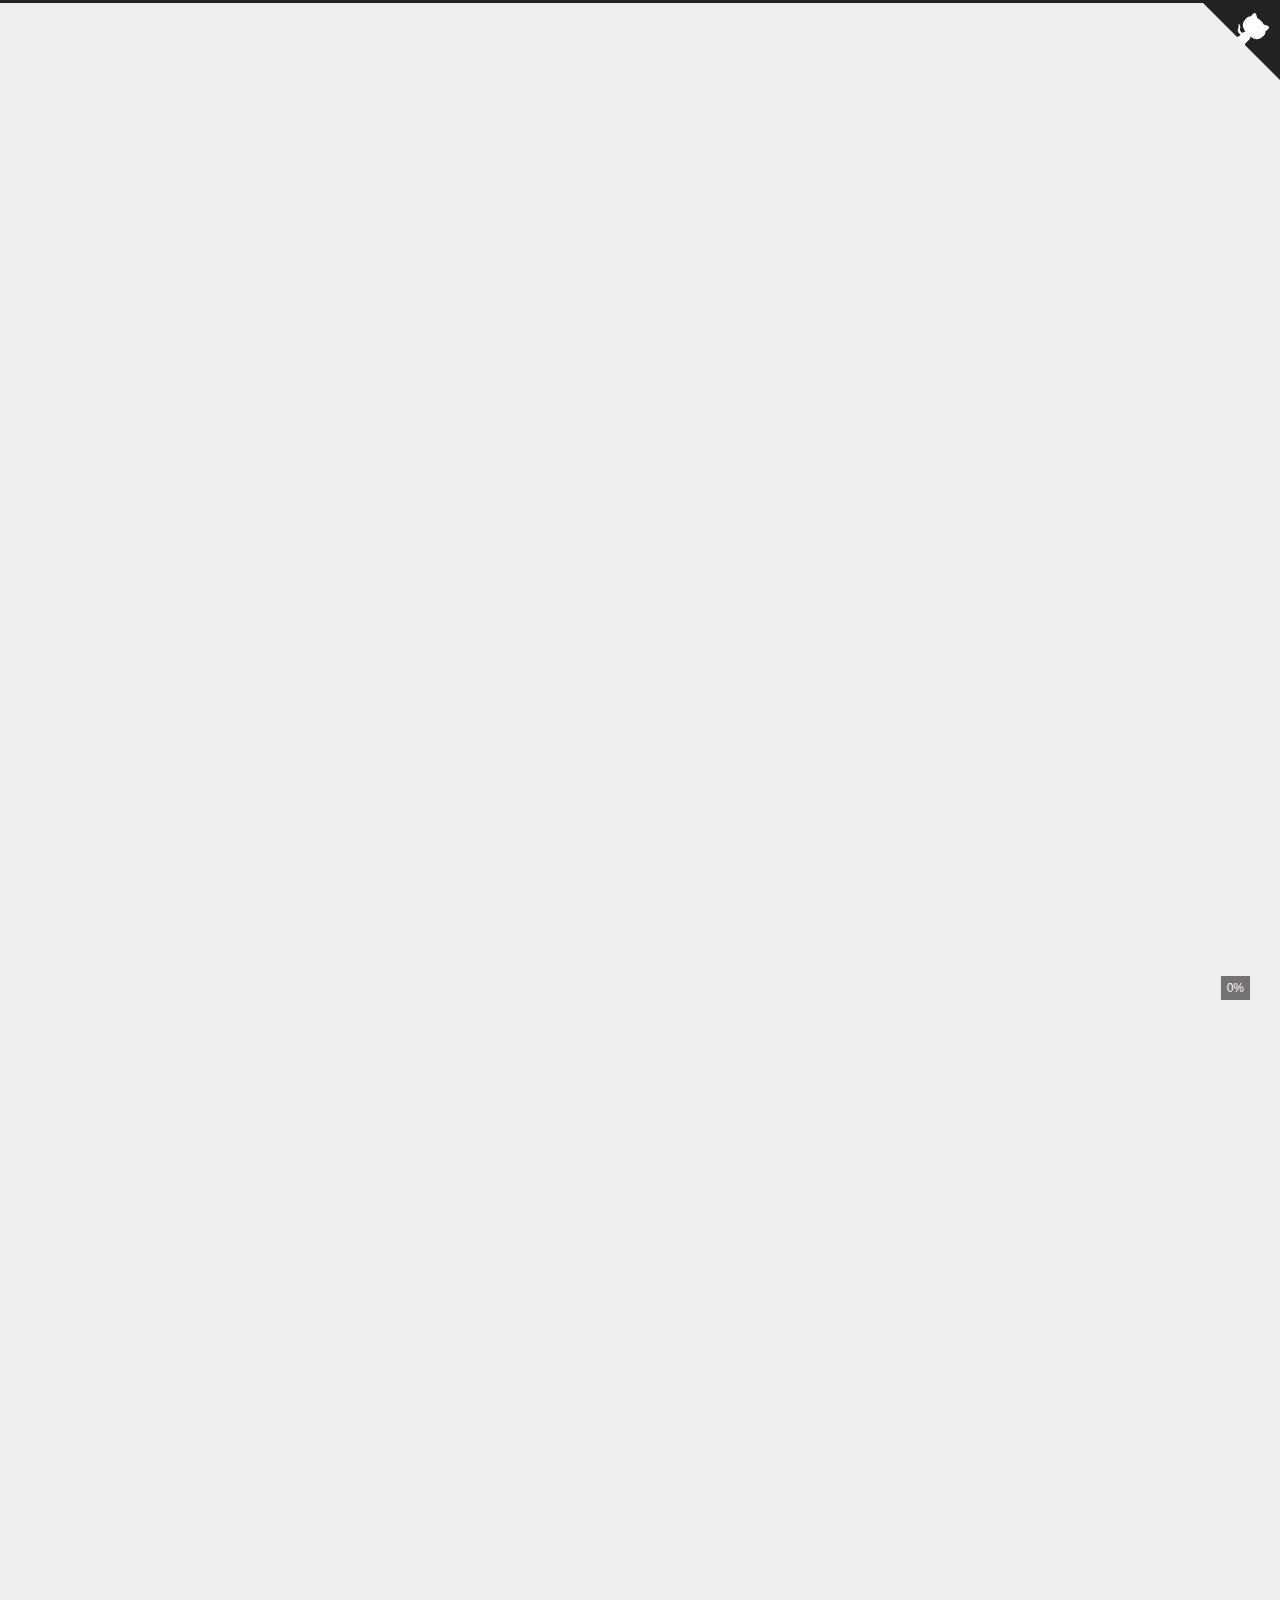
==== commit 3e328271: "Site updated: 2022-10-30 19:58:32" ====
--- a/index.html
+++ b/index.html
@@ -206,9 +206,15 @@
         <i class="far fa-calendar"></i>
       </span>
       <span class="post-meta-item-text">发表于</span>
-      
-
-      <time title="创建时间：2022-10-24 14:07:42 / 修改时间：23:35:50" itemprop="dateCreated datePublished" datetime="2022-10-24T14:07:42+08:00">2022-10-24</time>
+
+      <time title="创建时间：2022-10-24 14:07:42" itemprop="dateCreated datePublished" datetime="2022-10-24T14:07:42+08:00">2022-10-24</time>
+    </span>
+    <span class="post-meta-item">
+      <span class="post-meta-item-icon">
+        <i class="far fa-calendar-check"></i>
+      </span>
+      <span class="post-meta-item-text">更新于</span>
+      <time title="修改时间：2022-10-30 19:58:03" itemprop="dateModified" datetime="2022-10-30T19:58:03+08:00">2022-10-30</time>
     </span>
     <span class="post-meta-item">
       <span class="post-meta-item-icon">
@@ -276,7 +282,7 @@
 <p><img src="C:\Users\ddngsj\AppData\Roaming\marktext\images\2022-10-21-18-02-42-image.png"></p>
 <p><img src="C:\Users\ddngsj\AppData\Roaming\marktext\images\2022-10-21-18-02-55-image.png"></p>
 <p><a target="_blank" rel="noopener" href="https://blog.csdn.net/qq_51364889/article/details/124339822">(18条消息) Hexo上传Markdown格式博客文章图片不能显示_HIT_Champ的博客-CSDN博客</a></p>
-<h1 id="ss"><a href="#ss" class="headerlink" title="ss"></a>ss</h1><p><img src="/project/./ss/test%20for%20restore%20in%20it%20whether%20it%20can%20work.png"></p>
+<h1 id="ss"><a href="#ss" class="headerlink" title="ss"></a>ss</h1><p><img src="/./ss/test%20for%20restore%20in%20it%20whether%20it%20can%20work.png"></p>
 <p>测试是不是放在原本随之建立的文件夹就能够OK </p>
 <p><img src="D:\whynotdodo%20Blog%20(github)\Blog%20entity\source_posts\images\2022-10-22-14-51-37-image.png"></p>
 <p>仍然 不行</p>
@@ -288,10 +294,10 @@
 <li></li>
 </ol>
 <p>图片1.1<br>second time —- jsdelir<br><img src="https://cdn.jsdelivr.net/gh/lxm-dodon/blog-image/20221023194926.png"><br>first time —- staticaly<br><img src="https://cdn.staticaly.com/gh/lxm-dodon/blog-image/20221023194105.png"></p>
-<p><img src="/project/cmd.png"></p>
+<p><img src="/cmd.png"></p>
 <p>图片1.2 公式法</p>
 <p>图片2</p>
-<p><img src="/project/blogtesst/cmd.png"></p>
+<p><img src="/blogtesst/cmd.png"></p>
 <p>图片在<code>hexo g</code>时候并无问题，但问题会出现在运行<code>hexo s</code>的时候</p>
 <p><img src="D:\whynotdodo%20Blog%20(github)\Blog%20entity\source_posts\images\2022-10-22-16-12-55-image.png"></p>
 <h3 id="hexo-asset-link-插件"><a href="#hexo-asset-link-插件" class="headerlink" title="hexo-asset-link 插件"></a>hexo-asset-link 插件</h3><h3 id="hexo-asset-image-for-hexo5-插件"><a href="#hexo-asset-image-for-hexo5-插件" class="headerlink" title="hexo-asset-image-for-hexo5 插件"></a>hexo-asset-image-for-hexo5 插件</h3><h3 id="hexo-renderer-marked-插件"><a href="#hexo-renderer-marked-插件" class="headerlink" title="hexo-renderer-marked 插件"></a>hexo-renderer-marked 插件</h3><p>参考链接</p>
@@ -301,6 +307,16 @@
 <li><p><a target="_blank" rel="noopener" href="https://www.idealx.cn/post/Hexo/hexo-asset-image/#%E9%97%AE%E9%A2%98%E6%8F%8F%E8%BF%B0">在Hexo中使用本地图片</a></p>
 </li>
 </ol>
+<h2 id="gitee-发布博客"><a href="#gitee-发布博客" class="headerlink" title="gitee 发布博客"></a>gitee 发布博客</h2><blockquote>
+<p>gitee 方法 </p>
+</blockquote>
+<blockquote>
+<p>由于国内访问github，总是不能够链接上（要么就是比较慢），图床和博客都可以用gitee来做，方法也是类似的；</p>
+</blockquote>
+<blockquote>
+<p>但是 gitee 受到国内法律要求，需要做个人的身份验证，要拍身份证和手持身份证上传做验证需要验证（工作日1-2天），比较麻烦，</p>
+</blockquote>
+<p><img src="https://gitee.com/dodo-is-in-a-hurry/pic_gallery00/raw/master/20221030194437.png" alt="picgo-gitee设置"></p>
 
       
     </div>
